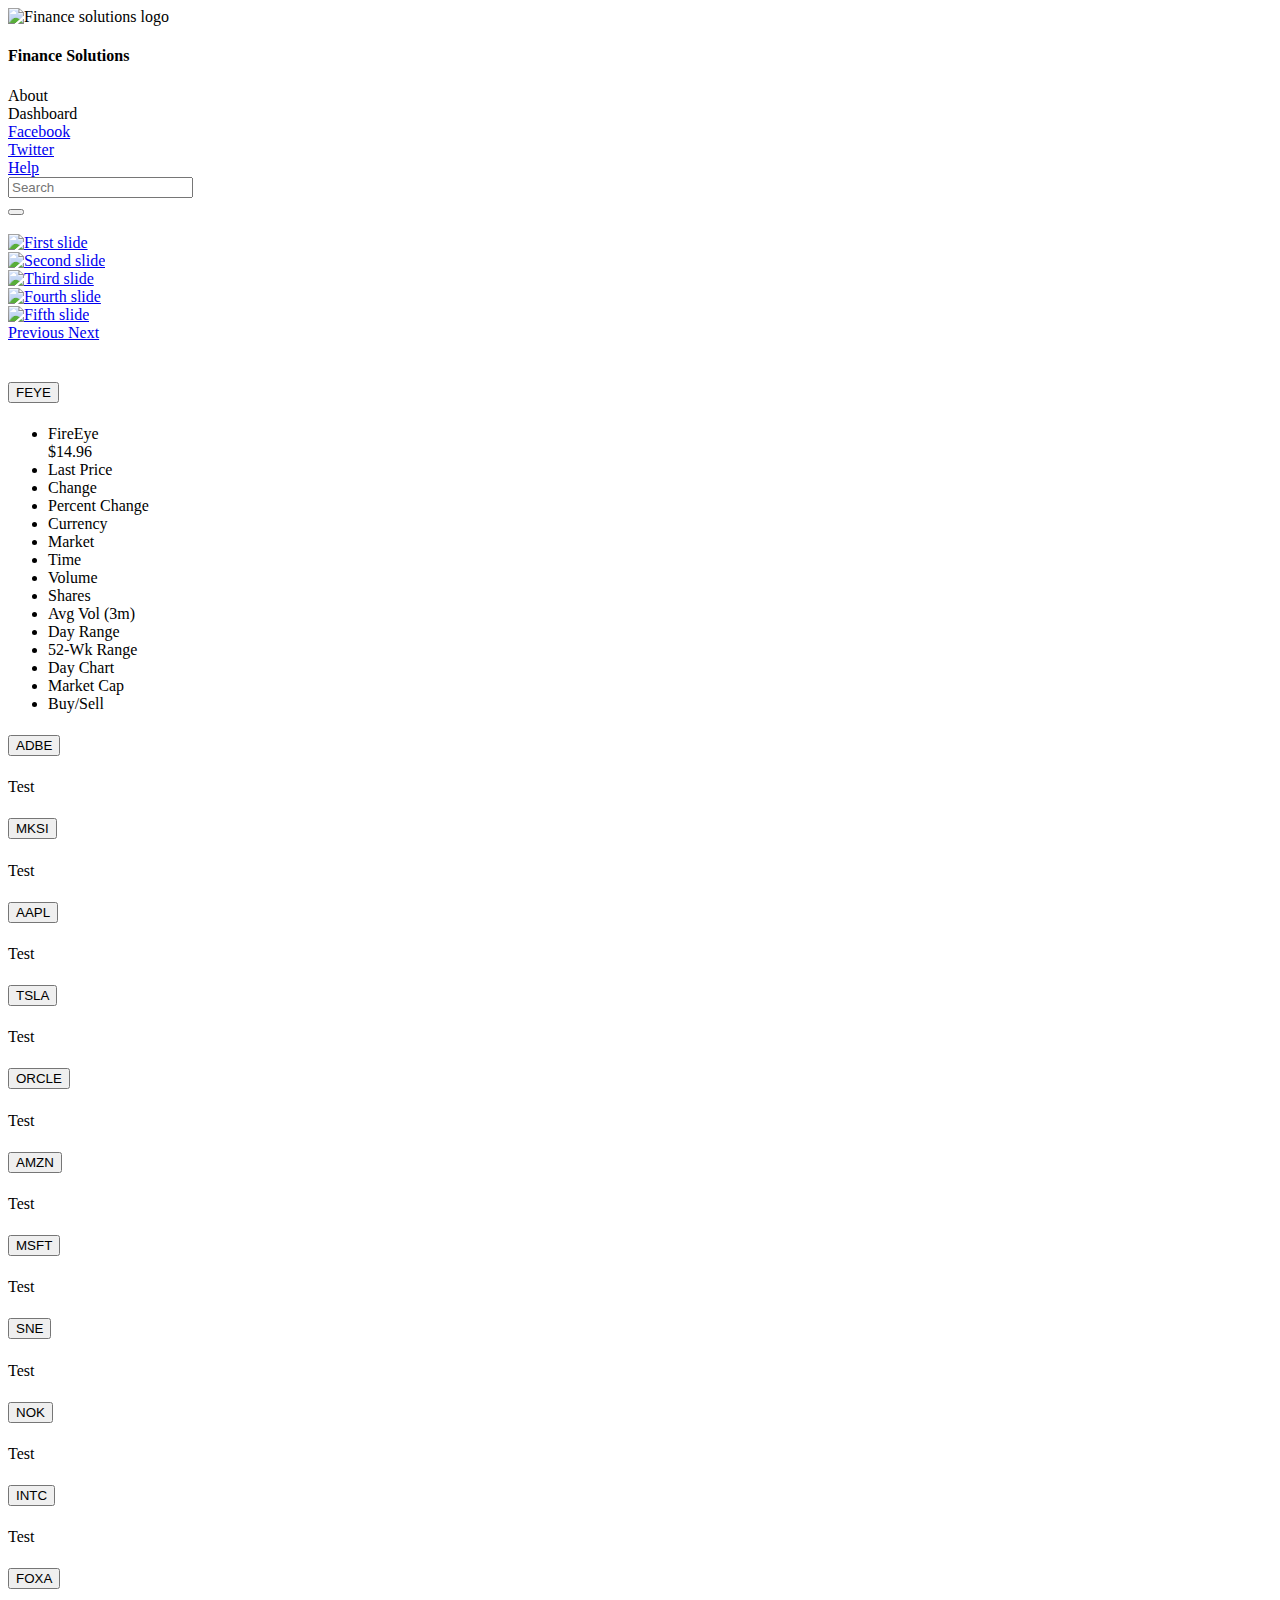
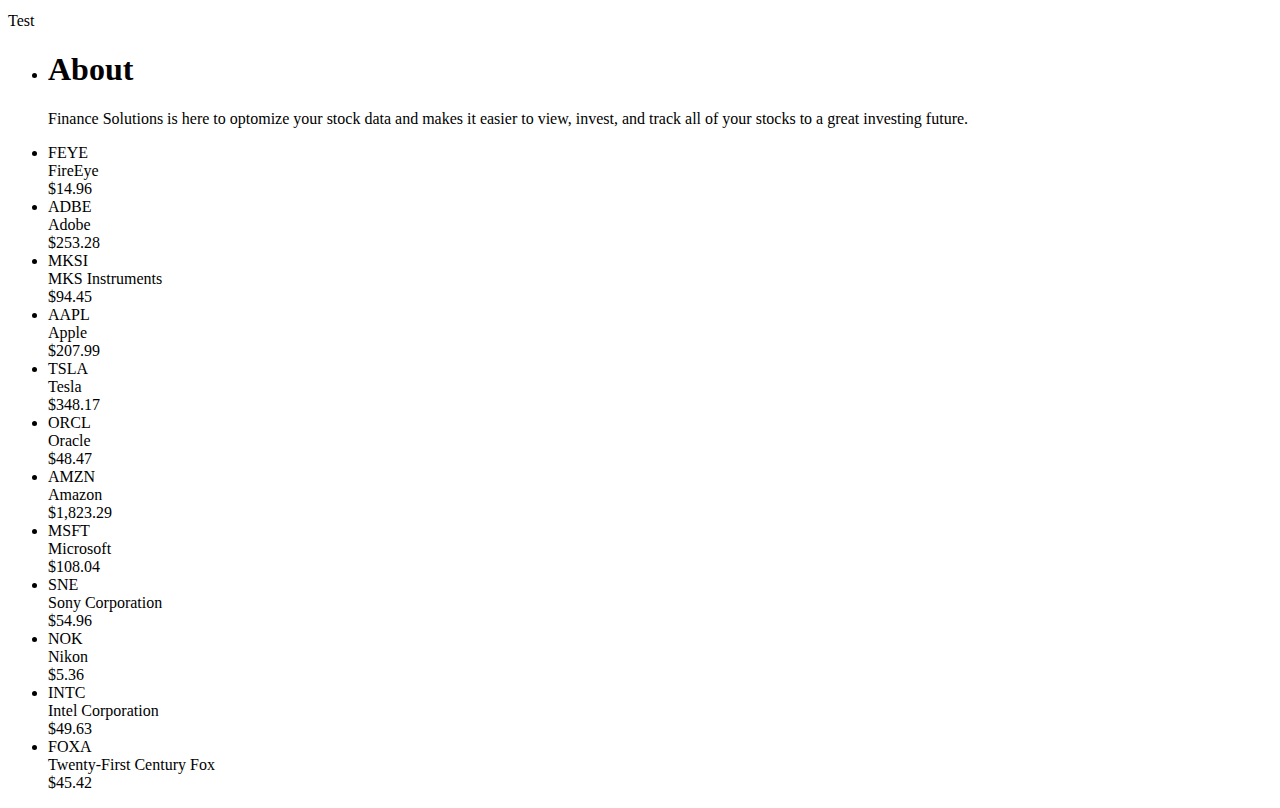
==== index2.html @ 88afe884 "Pre-final draft of finance tributye page project" ====
<!DOCTYPE html>
<html>

<head>
  <title>FS</title>
  <link href="style2.css" rel="stylesheet">
  <link href="https://fonts.googleapis.com/css?family=Nunito" rel="stylesheet">
  <!--Change the icon-->
  <link rel=icon href="https://bit.ly/ui-favicon" sizes="16x16" type="image/png">
  <link rel="stylesheet" href="https://cdnjs.cloudflare.com/ajax/libs/hover.css/2.3.1/css/hover-min.css">

  <link rel="stylesheet" href="https://stackpath.bootstrapcdn.com/bootstrap/4.1.2/css/bootstrap.min.css" integrity="sha384-Smlep5jCw/wG7hdkwQ/Z5nLIefveQRIY9nfy6xoR1uRYBtpZgI6339F5dgvm/e9B" crossorigin="anonymous">
  <script src="https://code.jquery.com/jquery-3.3.1.slim.min.js" integrity="sha384-q8i/X+965DzO0rT7abK41JStQIAqVgRVzpbzo5smXKp4YfRvH+8abtTE1Pi6jizo" crossorigin="anonymous"></script>
  <script src="https://cdnjs.cloudflare.com/ajax/libs/popper.js/1.14.3/umd/popper.min.js" integrity="sha384-ZMP7rVo3mIykV+2+9J3UJ46jBk0WLaUAdn689aCwoqbBJiSnjAK/l8WvCWPIPm49" crossorigin="anonymous"></script>
  <script src="https://stackpath.bootstrapcdn.com/bootstrap/4.1.1/js/bootstrap.min.js" integrity="sha384-smHYKdLADwkXOn1EmN1qk/HfnUcbVRZyYmZ4qpPea6sjB/pTJ0euyQp0Mk8ck+5T" crossorigin="anonymous"></script>

</head>

<body>

  <div class="pos-f-t">
    <div class="collapse" id="navbarToggleExternalContent">
      <div class="bg-dark p-4">
        <div class="col-sm">
          <img class="logo" src="https://bit.ly/2O6jBfe" alt="Finance solutions logo" />
        </div>
        <h4 class="text-white">Finance Solutions</h4>
        <span class="text-muted">About</span> <br>
        <span class="text-muted">Dashboard</span> <br>
        <a href="https://www.facebook.com" target="_blank">
              <span class="text-muted">Facebook</span><br>
          <a href ="https://www.twitter.com" target="_blank">
             <span class="text-muted">Twitter</span><br>
          <a href ="https://www.google.com" target="_blank">
             <span class="text-muted">Help</span><br>
        <input type="text" placeholder="Search" />
        </div>
    </div>
  </div>
  <nav class="navbar navbar-dark bg-dark">
    <button class="navbar-toggler" type="button" data-toggle="collapse" data-target="#navbarToggleExternalContent" aria-controls="navbarToggleExternalContent" aria-expanded="false" aria-label="Toggle navigation">
      <span class="navbar-toggler-icon"></span>
    </button>
  </nav>
</div>
<!--Fix the google _target blank-->

  
  <!-- Carousel starts below -->

  <br>
  <div id="carouselExampleControls" class="carousel slide" data-ride="carousel">
    <div class="carousel-inner">
      <div class="carousel-item active">
        <img class="d-block w-100" src="https://bit.ly/2OG0SIC" alt="First slide">
      </div>
      <div class="carousel-item">
        <img class="d-block w-100" src="https://bit.ly/2AKr6Ha" alt="Second slide">
      </div>
      <div class="carousel-item">
        <img class="d-block w-100" src="https://bit.ly/2vzKBw0" alt="Third slide">
      </div>
      <div class="carousel-item">
        <img class="d-block w-100" src="https://bit.ly/2M3f93L" alt="Fourth slide">
      </div>
      <div class="carousel-item">
        <img class="d-block w-100" src="https://bit.ly/2vk48S7" alt="Fifth slide">
      </div>
    </div>

    <a class="carousel-control-prev" href="#carouselExampleControls" role="button" data-slide="prev">
			<span class="carousel-control-prev-icon" aria-hidden="true"></span>
			<span class="sr-only">Previous</span>
		</a>
        <a class="carousel-control-next" href="#carouselExampleControls" role="button" data-slide="next">
			<span class="carousel-control-next-icon" aria-hidden="true"></span>
			<span class="sr-only">Next</span>
		</a>
      </div>

      <!-- Accordian--->
      <br>
      <div class="accordion" id="accordionExample">
        
        <div class="card">
          <div class="card-header" id="headingOne">
            <h5 class="mb-0">
              <button class="btn btn-link" type="button" data-toggle="collapse" data-target="#collapseOne" aria-expanded="true" aria-controls="collapseOne">
    
          <div class="ticker hvr-float">FEYE</div>
  
     
  <!-- Inside of the accordian drop downs:
  Symbol
  Last Price
  Change
  % Chg	
  Currency
  Market
  Time
  Volume
  Shares
  Avg Vol (3m)
  Day Range	
  52-Wk Range
  Day Chart
  Market Cap
  Buy/Sell -->



<!-- Make the accordian smaller in width--> 

        </button>
            </h5>
          </div>

          <div id="collapseOne" class="collapse show" aria-labelledby="headingOne" data-parent="#accordionExample">
            <div class="card-body">
              <ul id="client-list-ul">
                <li>

                  <div class="client">FireEye</div>
                  <div class="price">$14.96</div>
                  <li>Last Price</li>
                  <li>Change</li>
                  <li>Percent Change</li>
                  <li>Currency</li>
                  <li>Market</li>
                  <li>Time</li>
                  <li>Volume</li>
                  <li>Shares</li>
                  <li>Avg Vol (3m)</li>
                  <li>Day Range</li>
                  <li>52-Wk Range</li>
                  <li>Day Chart</li>
                  <li>Market Cap</li>
                  <li>Buy/Sell</li>
                  
                </li>

              </ul>
              
            </div>
          </div>
        </div>

        <div class="card">
          <div class="card-header" id="headingTwo">
            <h5 class="mb-0">
              <button class="btn btn-link collapsed" type="button" data-toggle="collapse" data-target="#collapseTwo" aria-expanded="false" aria-controls="collapseTwo">
         
             <div class="ticker hvr-float">ADBE</div>
        </button>
            </h5>
          </div>

          <div id="collapseTwo" class="collapse" aria-labelledby="headingTwo" data-parent="#accordionExample">
            <div class="card-body">
              Test
            </div>
          </div>
        </div>
        <div class="card">
          <div class="card-header" id="headingThree">
            <h5 class="mb-0">
              <button class="btn btn-link collapsed" type="button" data-toggle="collapse" data-target="#collapseThree" aria-expanded="false" aria-controls="collapseThree">
       
           <div class="ticker hvr-float">MKSI</div>
        </button>
            </h5>
          </div>

          <div id="collapseThree" class="collapse" aria-labelledby="headingThree" data-parent="#accordionExample">
            <div class="card-body">
              Test
            </div>
          </div>
        </div>

        <div class="card">
          <div class="card-header" id="headingFour">
            <h5 class="mb-0">
              <button class="btn btn-link collapsed" type="button" data-toggle="collapse" data-target="#collapseFour" aria-expanded="false" aria-controls="collapseFour">

    <div class="ticker hvr-float">AAPL</div>
    </button>
            </h5>
          </div>

          <div id="collapseFour" class="collapse" aria-labelledby="headingFour" data-parent="#accordionExample">
            <div class="card-body">
              Test
            </div>
          </div>
        </div>

        <div class="card">
          <div class="card-header" id="headingFive">
            <h5 class="mb-0">
              <button class="btn btn-link collapsed" type="button" data-toggle="collapse" data-target="#collapseFive" aria-expanded="false" aria-controls="collapseFive">
    <div class="ticker hvr-float">TSLA</div>

        </button>
            </h5>
          </div>

          <div id="collapseFive" class="collapse" aria-labelledby="headingFive" data-parent="#accordionExample">
            <div class="card-body">
              Test
            </div>
          </div>
        </div>

        <div class="card">
          <div class="card-header" id="headingSix">
            <h5 class="mb-0">
              <button class="btn btn-link collapsed" type="button" data-toggle="collapse" data-target="#collapseSix" aria-expanded="false" aria-controls="collapseSix">

    <div class="ticker hvr-float">ORCLE</div>
    
        </button>
            </h5>
          </div>

          <div id="collapseSix" class="collapse" aria-labelledby="headingSix" data-parent="#accordionExample">
            <div class="card-body">
              Test
            </div>
          </div>
        </div>

        <div class="card">
          <div class="card-header" id="headingSeven">
            <h5 class="mb-0">
              <button class="btn btn-link collapsed" type="button" data-toggle="collapse" data-target="#collapseSeven" aria-expanded="false" aria-controls="collapseSeven">
    <div class="ticker hvr-float">AMZN</div>
        </button>
            </h5>
          </div>

          <div id="collapseSeven" class="collapse" aria-labelledby="headingSeven" data-parent="#accordionExample">
            <div class="card-body">
              Test
            </div>
          </div>
        </div>

        <div class="card">
          <div class="card-header" id="headingEight">
            <h5 class="mb-0">
              <button class="btn btn-link collapsed" type="button" data-toggle="collapse" data-target="#collapseEight" aria-expanded="false" aria-controls="collapseEight">
    <div class="ticker hvr-float">MSFT</div>
    
    </button>
            </h5>
          </div>

          <div id="collapseEight" class="collapse" aria-labelledby="headingEight" data-parent="#accordionExample">
            <div class="card-body">
              Test
            </div>
          </div>
        </div>

        <div class="card">
          <div class="card-header" id="headingNine">
            <h5 class="mb-0">
              <button class="btn btn-link collapsed" type="button" data-toggle="collapse" data-target="#collapseNine" aria-expanded="false" aria-controls="collapseNine">
    <div class="ticker hvr-float">SNE</div>
        </button>
            </h5>
          </div>

          <div id="collapseNine" class="collapse" aria-labelledby="headingNine" data-parent="#accordionExample">
            <div class="card-body">
              Test
            </div>
          </div>
        </div>

        <div class="card">
          <div class="card-header" id="headingTen">
            <h5 class="mb-0">
              <button class="btn btn-link collapsed" type="button" data-toggle="collapse" data-target="#collapseTen" aria-expanded="false" aria-controls="collapseTen">
    <div class="ticker hvr-float">NOK</div>
        </button>
            </h5>
          </div>

          <div id="collapseTen" class="collapse" aria-labelledby="headingTen" data-parent="#accordionExample">
            <div class="card-body">
              Test
            </div>
          </div>
        </div>

        <div class="card">
          <div class="card-header" id="headingEleven">
            <h5 class="mb-0">
              <button class="btn btn-link collapsed" type="button" data-toggle="collapse" data-target="#collapseEleven" aria-expanded="false" aria-controls="collapseEleven">
                
    <div class="ticker hvr-float">INTC</div>
    </button>
            </h5>
          </div>

          <div id="collapseEleven" class="collapse" aria-labelledby="headingEleven" data-parent="#accordionExample">
            <div class="card-body">
              Test
            </div>
          </div>
        </div>

        <div class="card">
          <div class="card-header" id="headingTwelve">
            <h5 class="mb-0">
              <button class="btn btn-link collapsed" type="button" data-toggle="collapse" data-target="#collapseTwelve" aria-expanded="false" aria-controls="collapseTwelve">
    <div class="ticker hvr-float">FOXA</div>
        </button>
            </h5>
          </div>

          <div id="collapseTwelve" class="collapse" aria-labelledby="headingTwelve" data-parent="#accordionExample">
            <div class="card-body">
              Test
            </div>
          </div>
        </div>



      </div>

      <!-- add  news-->

      <!-- Add an about in this section -->
      <ul id="client-list-ul">
        <li>
          <h1>About</h1>
          <p>Finance Solutions is here to optomize your stock data and makes it easier to view, invest, and track all of your stocks to a great investing future.</p>
        </li>
      </ul>


      <ul id="client-list-ul">
        <li>
          <div class="ticker hvr-float">FEYE</div>
          <div class="client">FireEye</div>
          <div class="price">$14.96</div>
        </li>
        <li>
          <div class="ticker hvr-float">ADBE</div>
          <div class="client">Adobe</div>
          <div class="price">$253.28</div>
        </li>
        <li>
          <div class="ticker hvr-float">MKSI</div>
          <div class="client">MKS Instruments</div>
          <div class="price">$94.45</div>
        </li>
        <li>
          <div class="ticker hvr-float">AAPL</div>
          <div class="client">Apple</div>
          <div class="price">$207.99</div>
        </li>
        <li>
          <div class="ticker hvr-float">TSLA</div>
          <div class="client">Tesla</div>
          <div class="price">$348.17</div>
        </li>
        <li>
          <div class="ticker hvr-float">ORCL</div>
          <div class="client">Oracle</div>
          <div class="price">$48.47</div>
        </li>
        <li>
          <div class="ticker hvr-float">AMZN</div>
          <div class="client">Amazon</div>
          <div class="price">$1,823.29</div>
        </li>
        <li>
          <div class="ticker hvr-float">MSFT</div>
          <div class="client">Microsoft</div>
          <div class="price">$108.04</div>
        </li>
        <li>
          <div class="ticker hvr-float">SNE</div>
          <div class="client">Sony Corporation</div>
          <div class="price">$54.96</div>
        </li>
        <li>
          <div class="ticker hvr-float">NOK</div>
          <div class="client">Nikon</div>
          <div class="price">$5.36</div>
        </li>
        <li>
          <div class="ticker hvr-float">INTC</div>
          <div class="client">Intel Corporation</div>
          <div class="price">$49.63</div>
        </li>
        <li>
          <div class="ticker hvr-float">FOXA</div>
          <div class="client">Twenty-First Century Fox</div>
          <div class="price">$45.42</div>
        </li>

      </ul>
    </div>









</body>

</html>


<!-- Backgroun image: https://bit.ly/2M26r5P-->
<!-- Use this site for finance stock photos for the carousel -->
<!-- https://bit.ly/2OIBli5 -->

<!-- https://bit.ly/2LSULTB-->
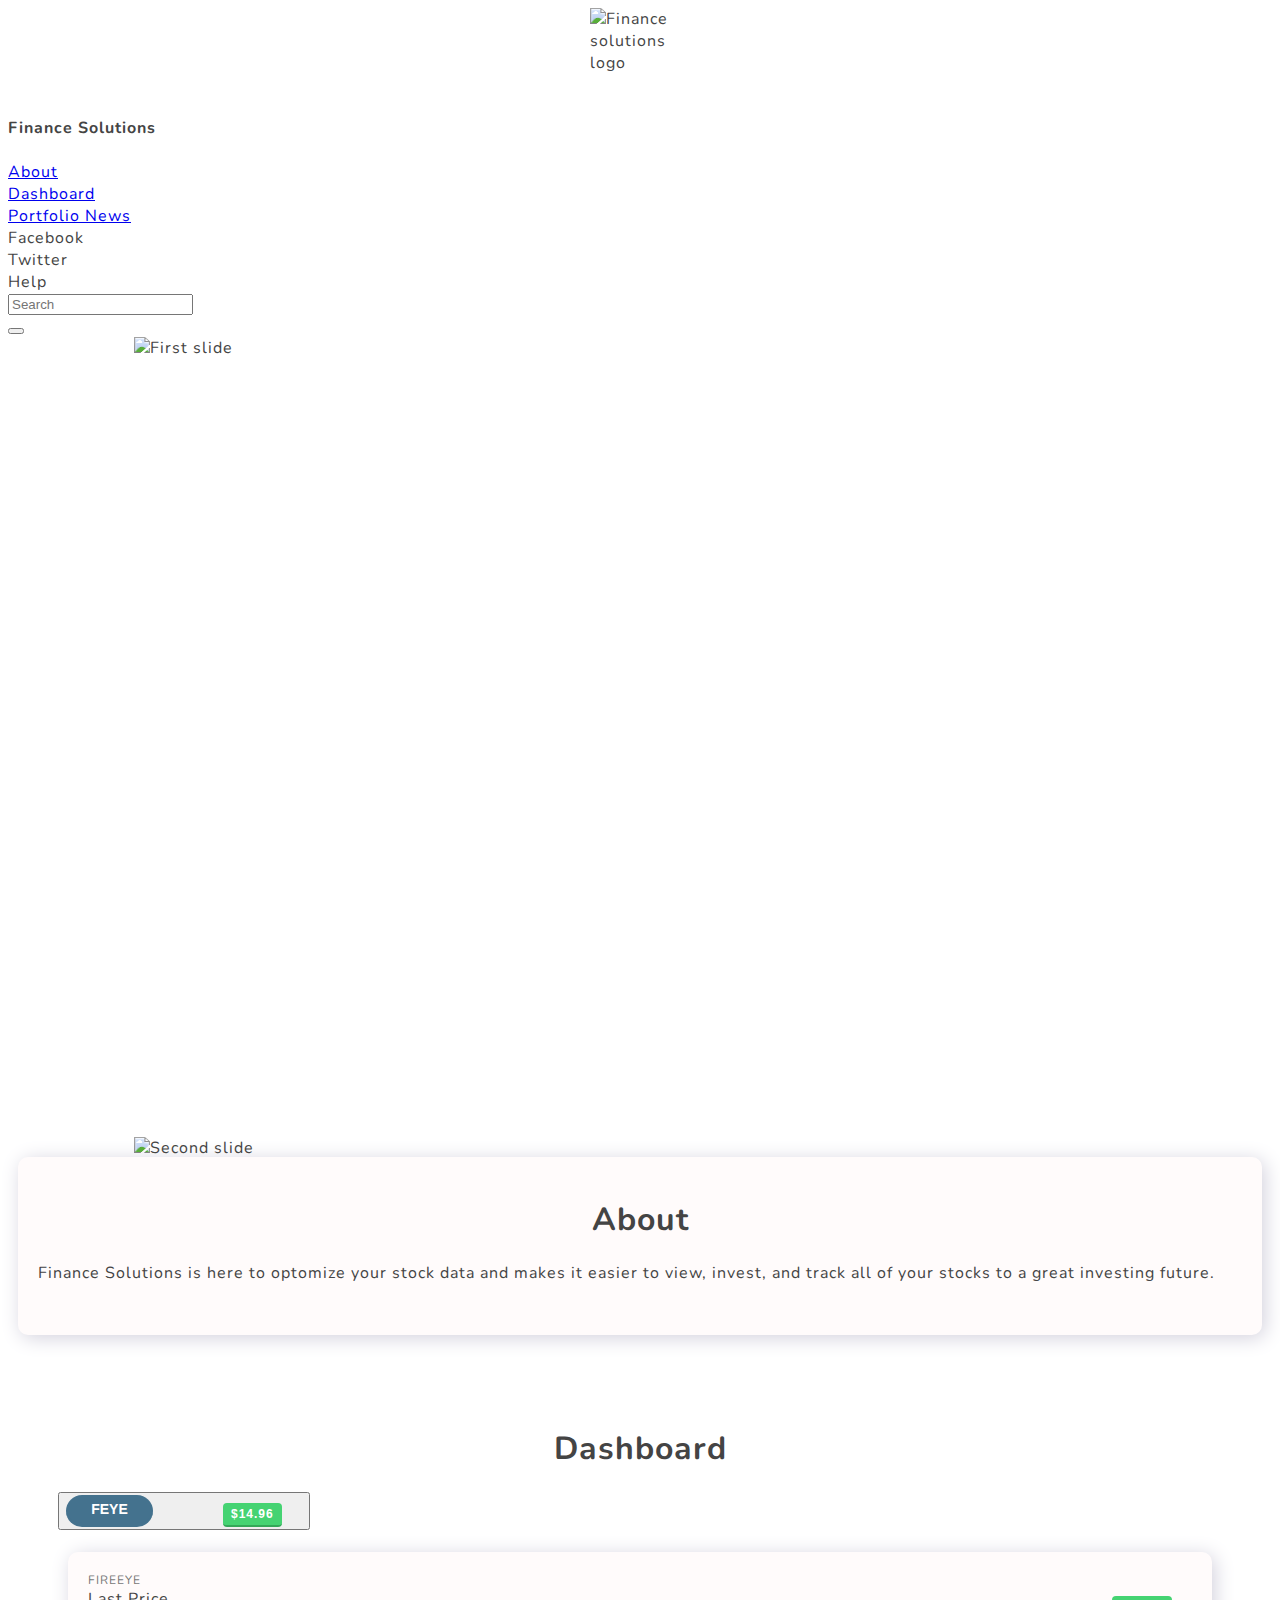
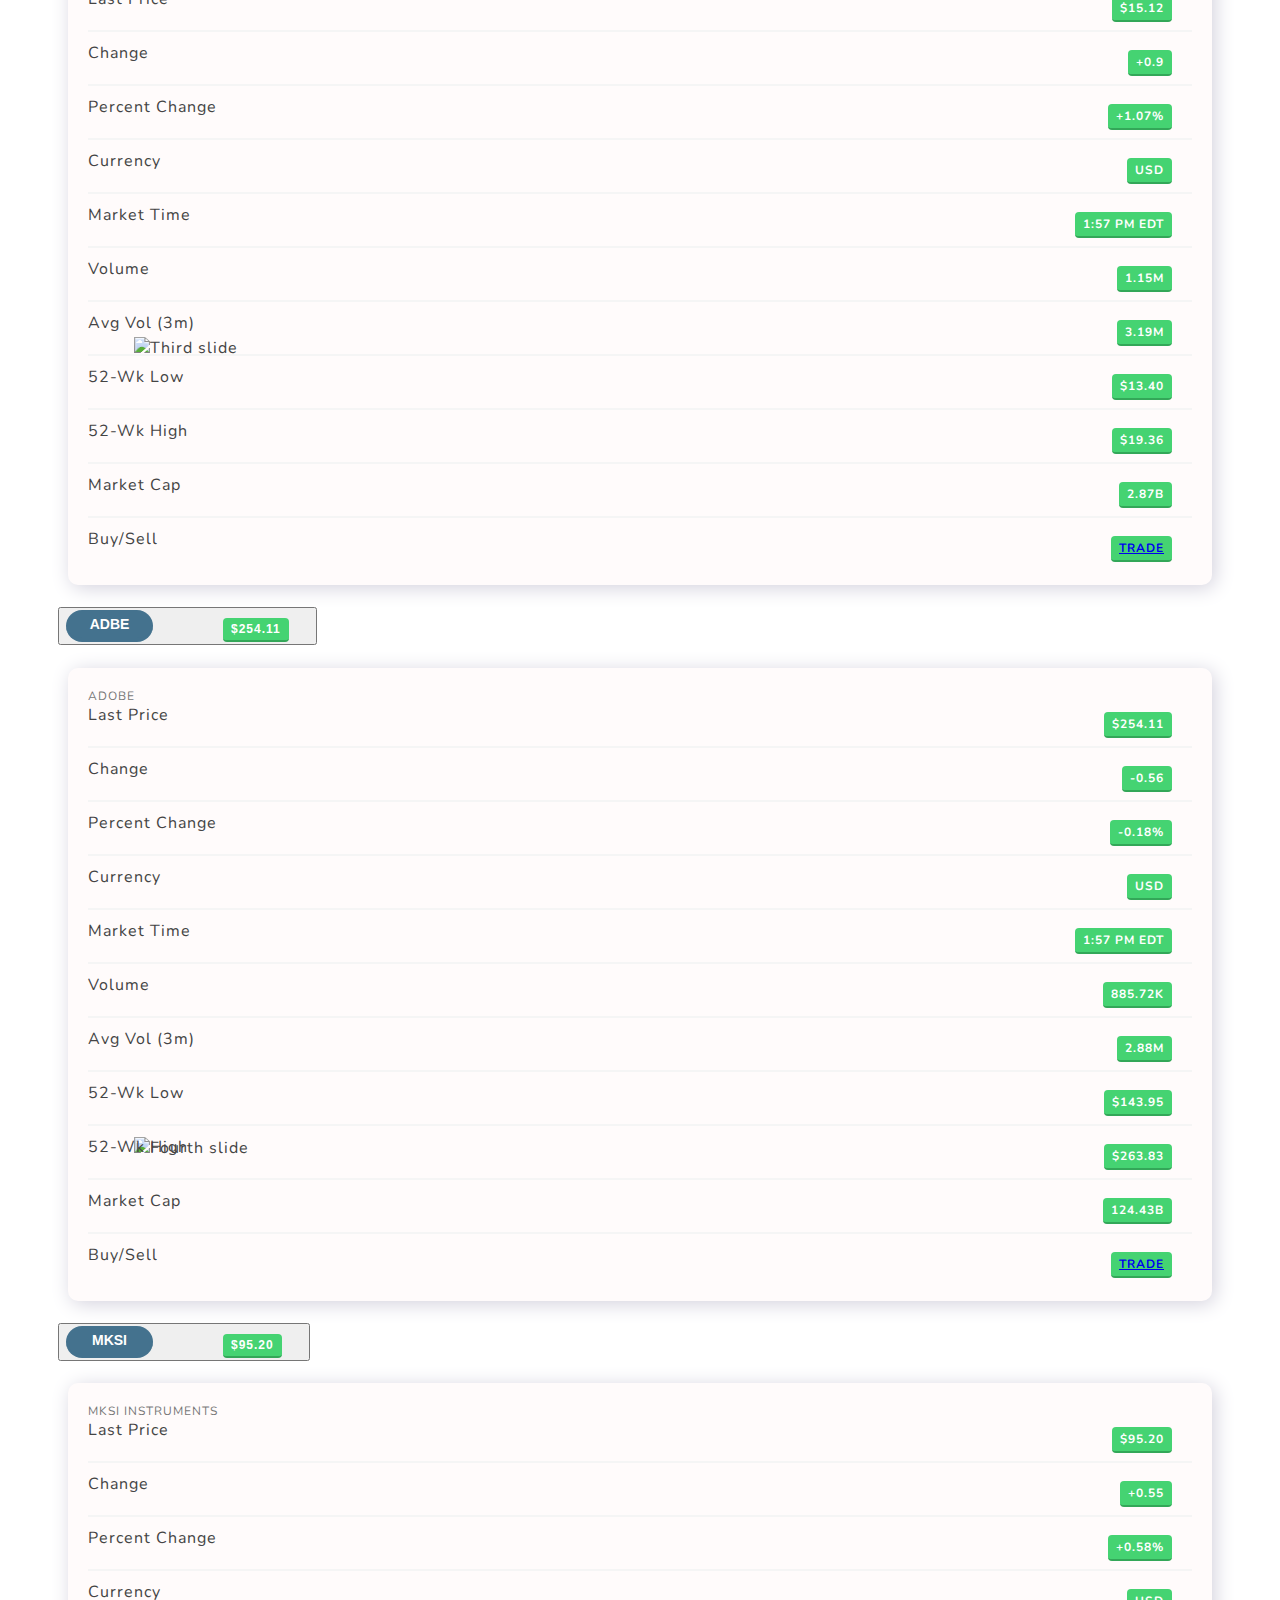
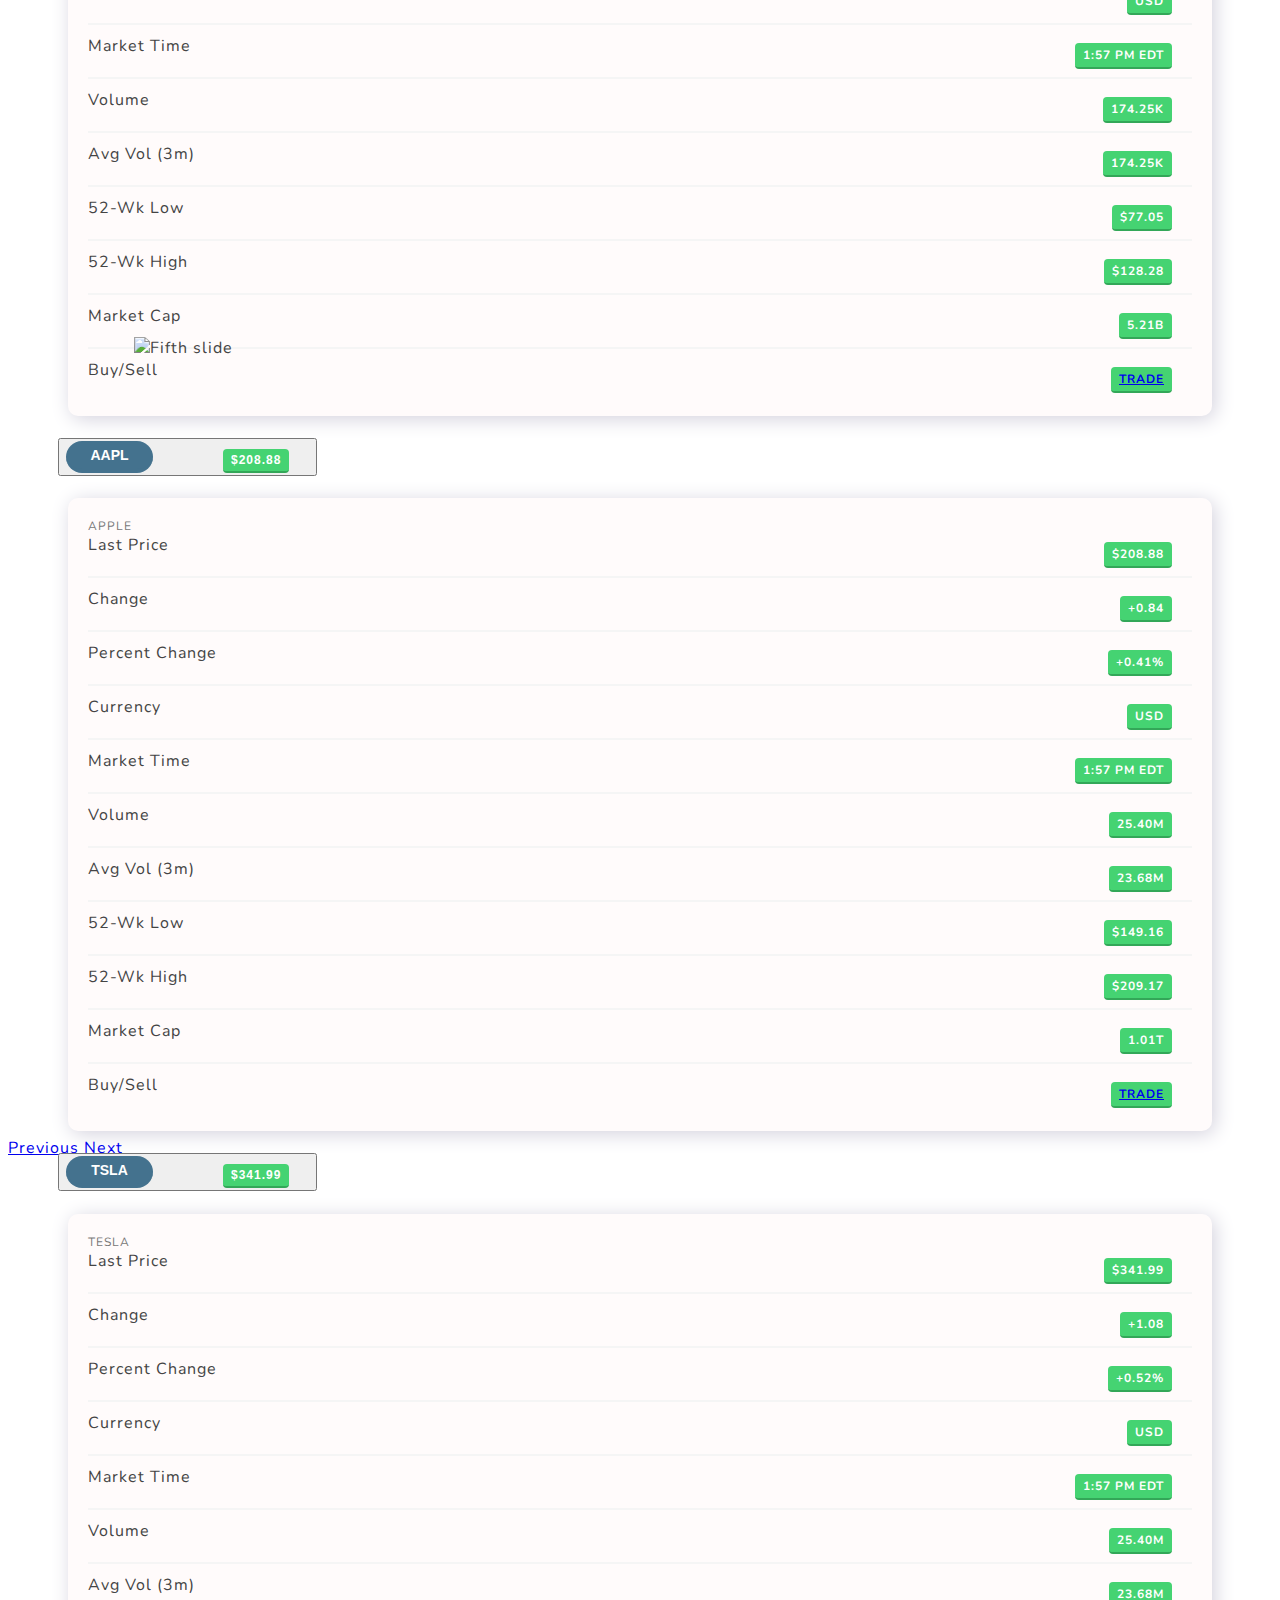
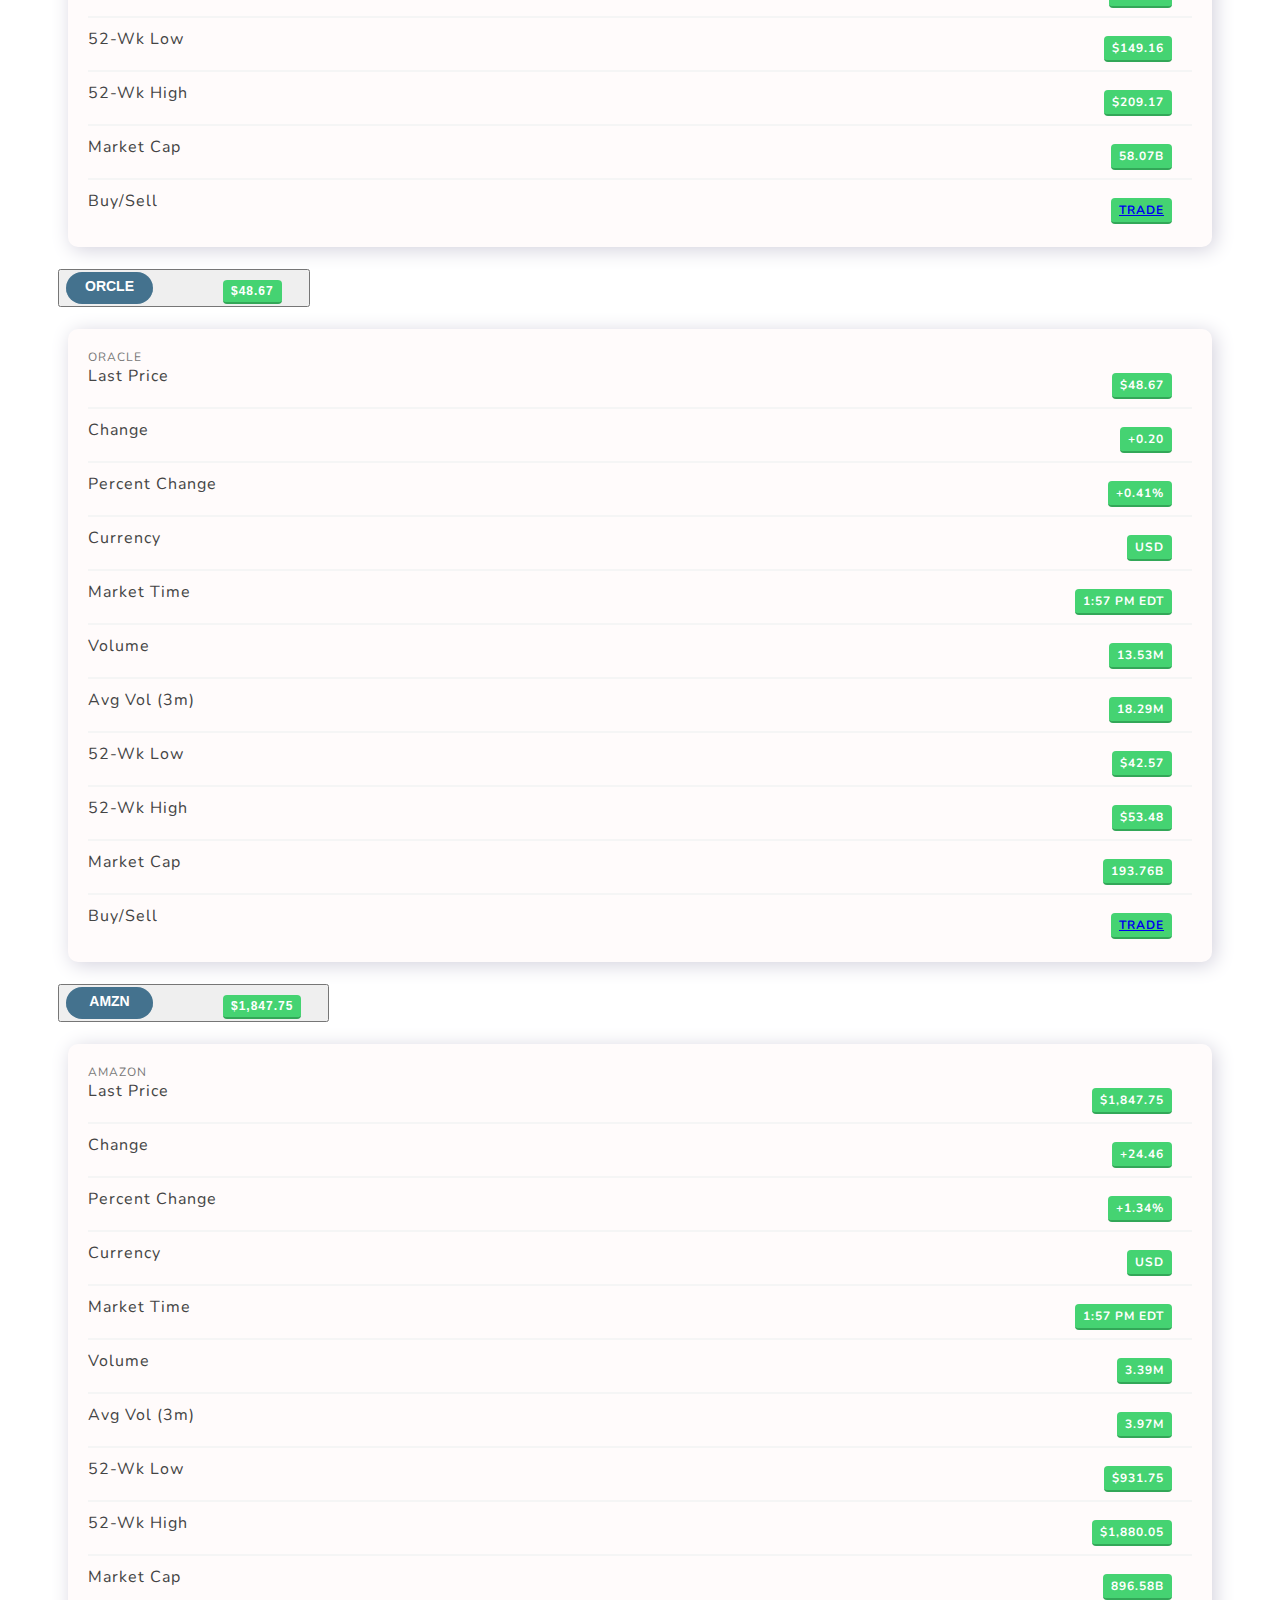
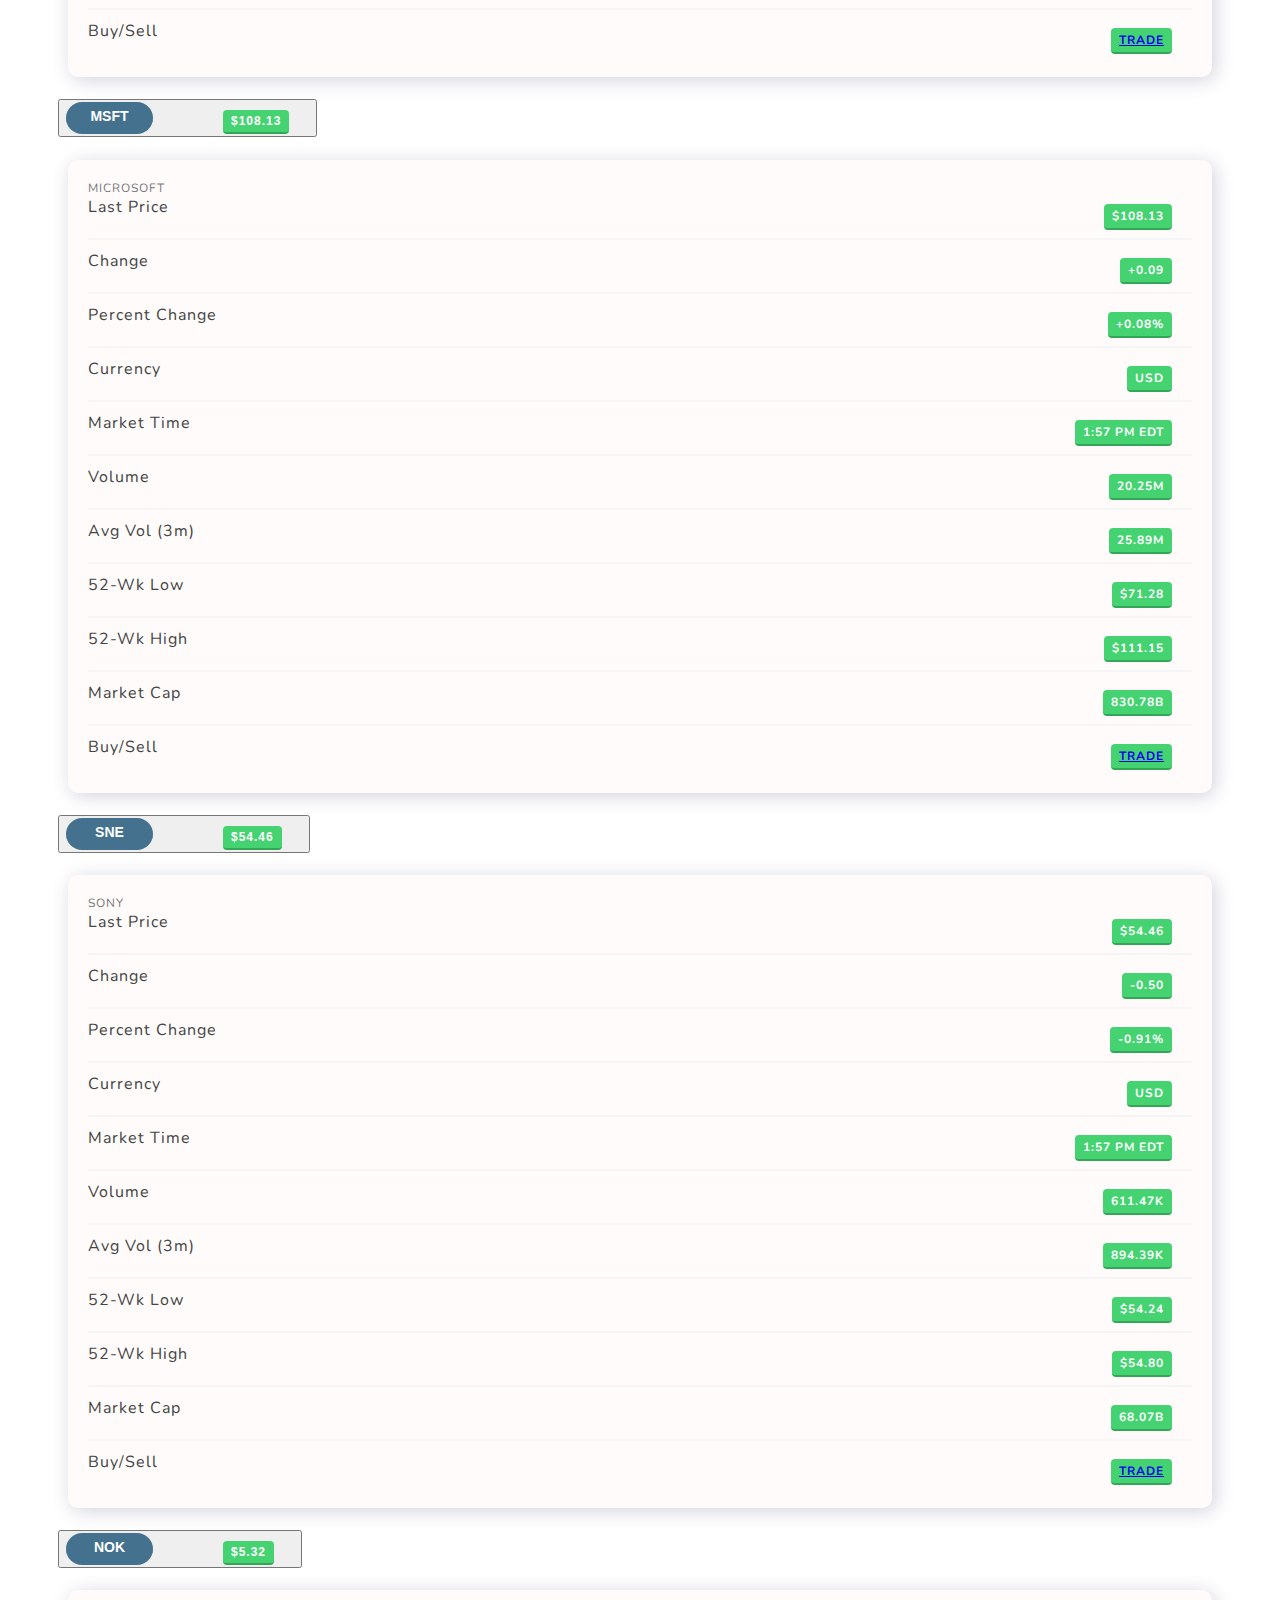
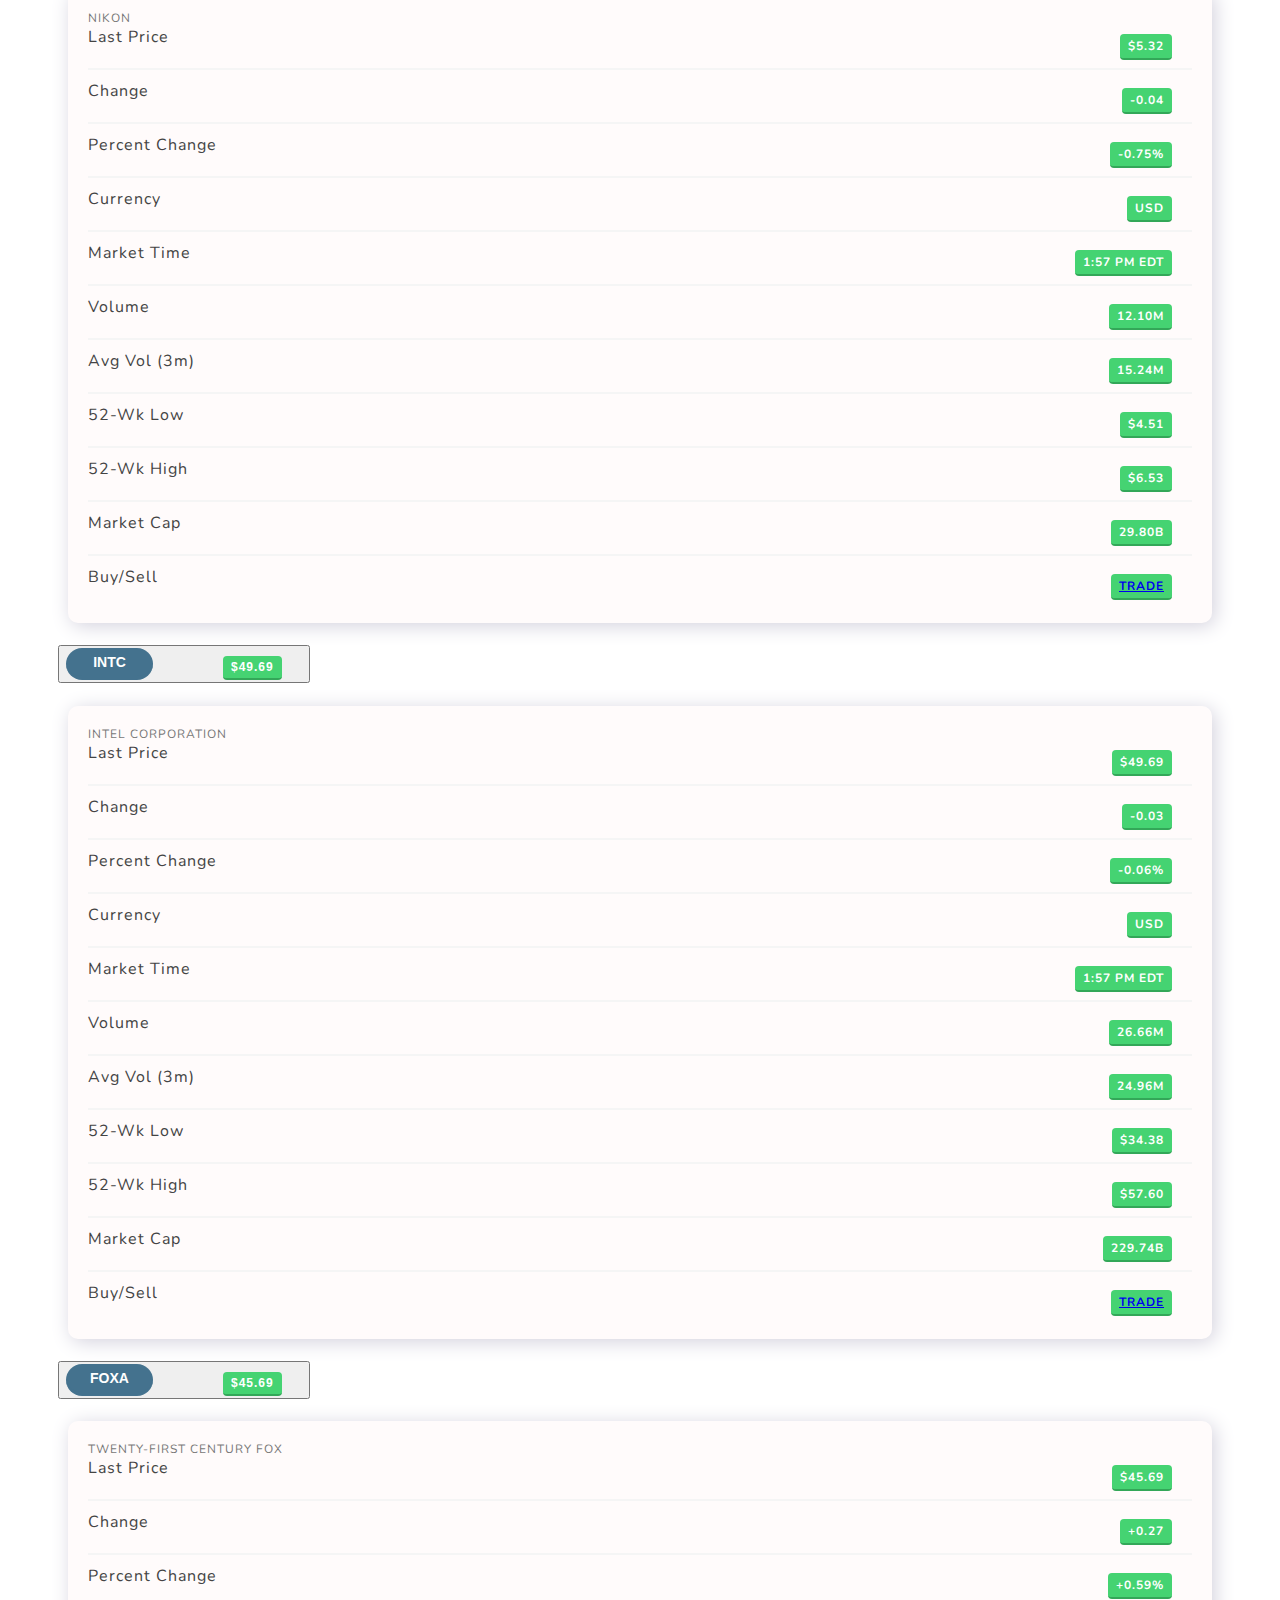
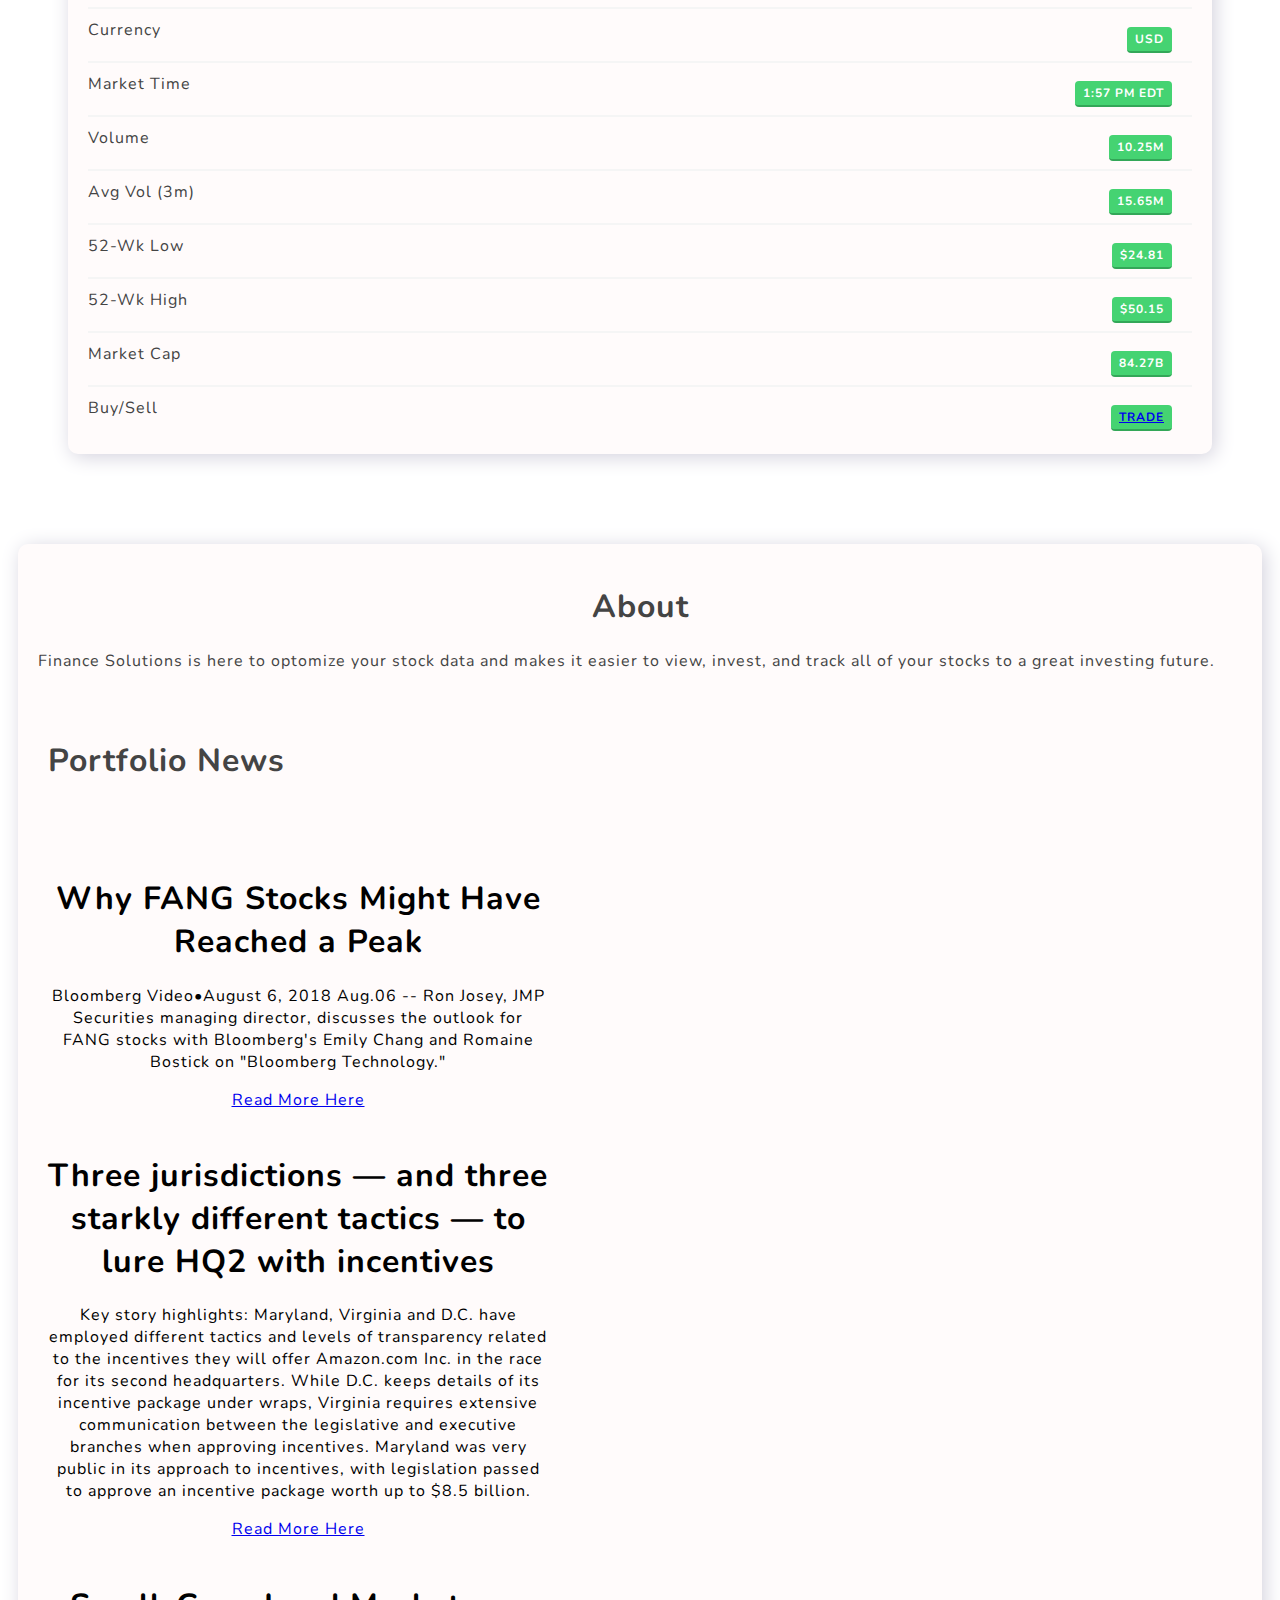
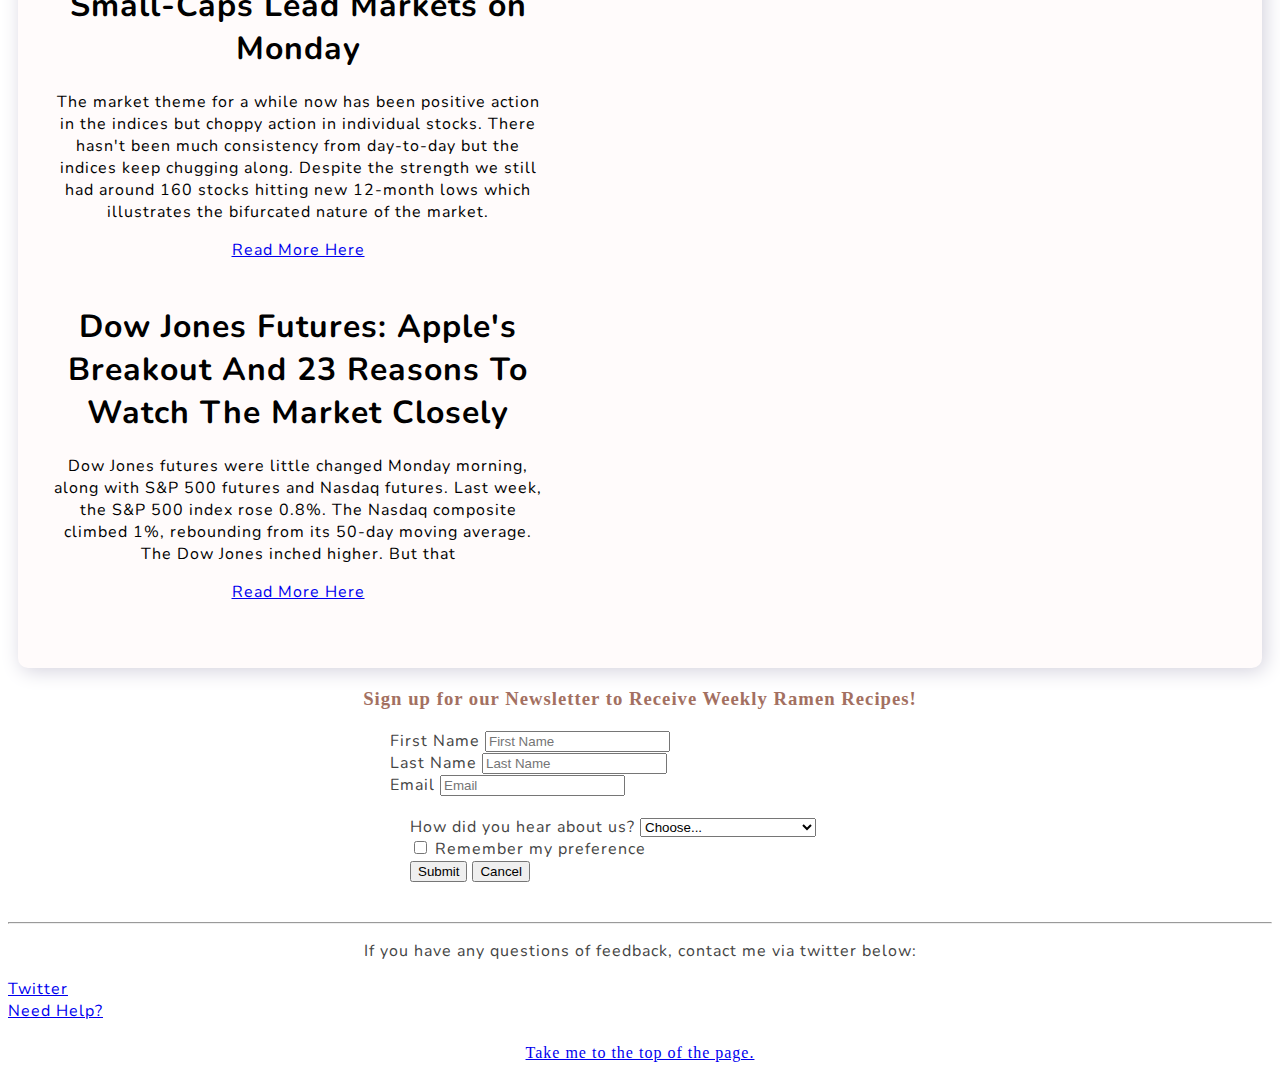
==== commit 5eef540d: "Second to Last Finance Page Commit" ====
--- a/index2.html
+++ b/index2.html
@@ -2,53 +2,47 @@
 <html>
 
 <head>
-  <title>FS</title>
+  <title>Finance Solutions</title>
   <link href="style2.css" rel="stylesheet">
-  <link href="https://fonts.googleapis.com/css?family=Nunito" rel="stylesheet">
-  <!--Change the icon-->
-  <link rel=icon href="https://bit.ly/ui-favicon" sizes="16x16" type="image/png">
+  <link href="https://fonts.googleapis.com/css?family=Nunito" rel="stylesheet"> <!-- Change the font themes-->
+  <!--Change the icon for the page (favicon)-->
+  <!--<link rel=icon href="https://bit.ly/ui-favicon" sizes="16x16" type="image/png">-->
   <link rel="stylesheet" href="https://cdnjs.cloudflare.com/ajax/libs/hover.css/2.3.1/css/hover-min.css">
 
   <link rel="stylesheet" href="https://stackpath.bootstrapcdn.com/bootstrap/4.1.2/css/bootstrap.min.css" integrity="sha384-Smlep5jCw/wG7hdkwQ/Z5nLIefveQRIY9nfy6xoR1uRYBtpZgI6339F5dgvm/e9B" crossorigin="anonymous">
   <script src="https://code.jquery.com/jquery-3.3.1.slim.min.js" integrity="sha384-q8i/X+965DzO0rT7abK41JStQIAqVgRVzpbzo5smXKp4YfRvH+8abtTE1Pi6jizo" crossorigin="anonymous"></script>
   <script src="https://cdnjs.cloudflare.com/ajax/libs/popper.js/1.14.3/umd/popper.min.js" integrity="sha384-ZMP7rVo3mIykV+2+9J3UJ46jBk0WLaUAdn689aCwoqbBJiSnjAK/l8WvCWPIPm49" crossorigin="anonymous"></script>
   <script src="https://stackpath.bootstrapcdn.com/bootstrap/4.1.1/js/bootstrap.min.js" integrity="sha384-smHYKdLADwkXOn1EmN1qk/HfnUcbVRZyYmZ4qpPea6sjB/pTJ0euyQp0Mk8ck+5T" crossorigin="anonymous"></script>
-
+  
+    
 </head>
 
 <body>
-
+  
   <div class="pos-f-t">
     <div class="collapse" id="navbarToggleExternalContent">
       <div class="bg-dark p-4">
-        <div class="col-sm">
-          <img class="logo" src="https://bit.ly/2O6jBfe" alt="Finance solutions logo" />
-        </div>
+        <img class="logo" src="https://bit.ly/2O6jBfe" alt="Finance solutions logo" /><br>
         <h4 class="text-white">Finance Solutions</h4>
-        <span class="text-muted">About</span> <br>
-        <span class="text-muted">Dashboard</span> <br>
-        <a href="https://www.facebook.com" target="_blank">
-              <span class="text-muted">Facebook</span><br>
-          <a href ="https://www.twitter.com" target="_blank">
-             <span class="text-muted">Twitter</span><br>
-          <a href ="https://www.google.com" target="_blank">
-             <span class="text-muted">Help</span><br>
-        <input type="text" placeholder="Search" />
-        </div>
+         <a href="#About"><span class="text-muted">About</span></a><br>
+         <a href="#Dashboard"><span class="text-muted">Dashboard</span></a><br>
+         <a href="#News"><span class="text-muted">Portfolio News</span></a><br>
+         <span class="text-muted" href="https://www.facebook.com" target="_blank">Facebook</span><br>
+         <span class="text-muted" href ="https://www.twitter.com" target="_blank">Twitter</span><br>
+         <span class="text-muted" href ="https://www.google.com" target="_blank">Help</span><br>
+         <input class="text-muted" type="text" placeholder="Search" /><br> 
+       </div>
     </div>
-  </div>
   <nav class="navbar navbar-dark bg-dark">
     <button class="navbar-toggler" type="button" data-toggle="collapse" data-target="#navbarToggleExternalContent" aria-controls="navbarToggleExternalContent" aria-expanded="false" aria-label="Toggle navigation">
       <span class="navbar-toggler-icon"></span>
     </button>
   </nav>
 </div>
+
 <!--Fix the google _target blank-->
 
-  
-  <!-- Carousel starts below -->
-
-  <br>
+<!-- Carousel starts below -->
   <div id="carouselExampleControls" class="carousel slide" data-ride="carousel">
     <div class="carousel-inner">
       <div class="carousel-item active">
@@ -75,345 +69,725 @@
         <a class="carousel-control-next" href="#carouselExampleControls" role="button" data-slide="next">
 			<span class="carousel-control-next-icon" aria-hidden="true"></span>
 			<span class="sr-only">Next</span>
-		</a>
+	    	</a>
       </div>
-
-      <!-- Accordian--->
-      <br>
-      <div class="accordion" id="accordionExample">
-        
-        <div class="card">
-          <div class="card-header" id="headingOne">
-            <h5 class="mb-0">
-              <button class="btn btn-link" type="button" data-toggle="collapse" data-target="#collapseOne" aria-expanded="true" aria-controls="collapseOne">
-    
-          <div class="ticker hvr-float">FEYE</div>
-  
-     
-  <!-- Inside of the accordian drop downs:
-  Symbol
-  Last Price
-  Change
-  % Chg	
-  Currency
-  Market
-  Time
-  Volume
-  Shares
-  Avg Vol (3m)
-  Day Range	
-  52-Wk Range
-  Day Chart
-  Market Cap
-  Buy/Sell -->
-
-
-
-<!-- Make the accordian smaller in width--> 
-
-        </button>
-            </h5>
-          </div>
-
-          <div id="collapseOne" class="collapse show" aria-labelledby="headingOne" data-parent="#accordionExample">
-            <div class="card-body">
-              <ul id="client-list-ul">
-                <li>
-
-                  <div class="client">FireEye</div>
-                  <div class="price">$14.96</div>
-                  <li>Last Price</li>
-                  <li>Change</li>
-                  <li>Percent Change</li>
-                  <li>Currency</li>
-                  <li>Market</li>
-                  <li>Time</li>
-                  <li>Volume</li>
-                  <li>Shares</li>
-                  <li>Avg Vol (3m)</li>
-                  <li>Day Range</li>
-                  <li>52-Wk Range</li>
-                  <li>Day Chart</li>
-                  <li>Market Cap</li>
-                  <li>Buy/Sell</li>
-                  
-                </li>
-
-              </ul>
-              
-            </div>
-          </div>
-        </div>
-
-        <div class="card">
-          <div class="card-header" id="headingTwo">
-            <h5 class="mb-0">
-              <button class="btn btn-link collapsed" type="button" data-toggle="collapse" data-target="#collapseTwo" aria-expanded="false" aria-controls="collapseTwo">
-         
-             <div class="ticker hvr-float">ADBE</div>
-        </button>
-            </h5>
-          </div>
-
-          <div id="collapseTwo" class="collapse" aria-labelledby="headingTwo" data-parent="#accordionExample">
-            <div class="card-body">
-              Test
-            </div>
-          </div>
-        </div>
-        <div class="card">
-          <div class="card-header" id="headingThree">
-            <h5 class="mb-0">
-              <button class="btn btn-link collapsed" type="button" data-toggle="collapse" data-target="#collapseThree" aria-expanded="false" aria-controls="collapseThree">
-       
-           <div class="ticker hvr-float">MKSI</div>
-        </button>
-            </h5>
-          </div>
-
-          <div id="collapseThree" class="collapse" aria-labelledby="headingThree" data-parent="#accordionExample">
-            <div class="card-body">
-              Test
-            </div>
-          </div>
-        </div>
-
-        <div class="card">
-          <div class="card-header" id="headingFour">
-            <h5 class="mb-0">
-              <button class="btn btn-link collapsed" type="button" data-toggle="collapse" data-target="#collapseFour" aria-expanded="false" aria-controls="collapseFour">
-
-    <div class="ticker hvr-float">AAPL</div>
-    </button>
-            </h5>
-          </div>
-
-          <div id="collapseFour" class="collapse" aria-labelledby="headingFour" data-parent="#accordionExample">
-            <div class="card-body">
-              Test
-            </div>
-          </div>
-        </div>
-
-        <div class="card">
-          <div class="card-header" id="headingFive">
-            <h5 class="mb-0">
-              <button class="btn btn-link collapsed" type="button" data-toggle="collapse" data-target="#collapseFive" aria-expanded="false" aria-controls="collapseFive">
-    <div class="ticker hvr-float">TSLA</div>
-
-        </button>
-            </h5>
-          </div>
-
-          <div id="collapseFive" class="collapse" aria-labelledby="headingFive" data-parent="#accordionExample">
-            <div class="card-body">
-              Test
-            </div>
-          </div>
-        </div>
-
-        <div class="card">
-          <div class="card-header" id="headingSix">
-            <h5 class="mb-0">
-              <button class="btn btn-link collapsed" type="button" data-toggle="collapse" data-target="#collapseSix" aria-expanded="false" aria-controls="collapseSix">
-
-    <div class="ticker hvr-float">ORCLE</div>
-    
-        </button>
-            </h5>
-          </div>
-
-          <div id="collapseSix" class="collapse" aria-labelledby="headingSix" data-parent="#accordionExample">
-            <div class="card-body">
-              Test
-            </div>
-          </div>
-        </div>
-
-        <div class="card">
-          <div class="card-header" id="headingSeven">
-            <h5 class="mb-0">
-              <button class="btn btn-link collapsed" type="button" data-toggle="collapse" data-target="#collapseSeven" aria-expanded="false" aria-controls="collapseSeven">
-    <div class="ticker hvr-float">AMZN</div>
-        </button>
-            </h5>
-          </div>
-
-          <div id="collapseSeven" class="collapse" aria-labelledby="headingSeven" data-parent="#accordionExample">
-            <div class="card-body">
-              Test
-            </div>
-          </div>
-        </div>
-
-        <div class="card">
-          <div class="card-header" id="headingEight">
-            <h5 class="mb-0">
-              <button class="btn btn-link collapsed" type="button" data-toggle="collapse" data-target="#collapseEight" aria-expanded="false" aria-controls="collapseEight">
-    <div class="ticker hvr-float">MSFT</div>
-    
-    </button>
-            </h5>
-          </div>
-
-          <div id="collapseEight" class="collapse" aria-labelledby="headingEight" data-parent="#accordionExample">
-            <div class="card-body">
-              Test
-            </div>
-          </div>
-        </div>
-
-        <div class="card">
-          <div class="card-header" id="headingNine">
-            <h5 class="mb-0">
-              <button class="btn btn-link collapsed" type="button" data-toggle="collapse" data-target="#collapseNine" aria-expanded="false" aria-controls="collapseNine">
-    <div class="ticker hvr-float">SNE</div>
-        </button>
-            </h5>
-          </div>
-
-          <div id="collapseNine" class="collapse" aria-labelledby="headingNine" data-parent="#accordionExample">
-            <div class="card-body">
-              Test
-            </div>
-          </div>
-        </div>
-
-        <div class="card">
-          <div class="card-header" id="headingTen">
-            <h5 class="mb-0">
-              <button class="btn btn-link collapsed" type="button" data-toggle="collapse" data-target="#collapseTen" aria-expanded="false" aria-controls="collapseTen">
-    <div class="ticker hvr-float">NOK</div>
-        </button>
-            </h5>
-          </div>
-
-          <div id="collapseTen" class="collapse" aria-labelledby="headingTen" data-parent="#accordionExample">
-            <div class="card-body">
-              Test
-            </div>
-          </div>
-        </div>
-
-        <div class="card">
-          <div class="card-header" id="headingEleven">
-            <h5 class="mb-0">
-              <button class="btn btn-link collapsed" type="button" data-toggle="collapse" data-target="#collapseEleven" aria-expanded="false" aria-controls="collapseEleven">
-                
-    <div class="ticker hvr-float">INTC</div>
-    </button>
-            </h5>
-          </div>
-
-          <div id="collapseEleven" class="collapse" aria-labelledby="headingEleven" data-parent="#accordionExample">
-            <div class="card-body">
-              Test
-            </div>
-          </div>
-        </div>
-
-        <div class="card">
-          <div class="card-header" id="headingTwelve">
-            <h5 class="mb-0">
-              <button class="btn btn-link collapsed" type="button" data-toggle="collapse" data-target="#collapseTwelve" aria-expanded="false" aria-controls="collapseTwelve">
-    <div class="ticker hvr-float">FOXA</div>
-        </button>
-            </h5>
-          </div>
-
-          <div id="collapseTwelve" class="collapse" aria-labelledby="headingTwelve" data-parent="#accordionExample">
-            <div class="card-body">
-              Test
-            </div>
-          </div>
-        </div>
-
-
-
-      </div>
-
-      <!-- add  news-->
-
-      <!-- Add an about in this section -->
-      <ul id="client-list-ul">
+           
+           
+            <ul id="client-list-ul">
         <li>
-          <h1>About</h1>
+         <a id=About style= "text-align: center;"> <h1>About</h1></a>
           <p>Finance Solutions is here to optomize your stock data and makes it easier to view, invest, and track all of your stocks to a great investing future.</p>
         </li>
       </ul>
 
-
-      <ul id="client-list-ul">
+<!-- Accordian--->
+      <div class="accordion" id="accordionExample" style="padding: 50px;">
+<!--Add a title: Dashboard-->
+        <div class="card">
+          <div class="card-header" id="headingOne">
+            <a id="Dashboard" style= "text-align: center;"><h1>Dashboard</h1> </a>
+            <h5 class="mb-0">
+        <button class="btn btn-link" type="button" data-toggle="collapse" data-target="#collapseOne" aria-expanded="true" aria-controls="collapseOne">
+          <div class="ticker hvr-float">FEYE</div>
+          <div class="price">$14.96</div>
+
+<!-- Make the accordian smaller in width--> 
+        </button>
+           </h5>
+          </div>
+          <div id="collapseOne" class="collapse show" aria-labelledby="headingOne" data-parent="#accordionExample">
+            <div class="card-body">
+              <ul id="client-list-ul">
+              
+                  <div class="client">FireEye</div>
+                       <div class="price">$15.12</div>
+                <li>Last Price</li>
+                
+                       <div class="price">+0.9</div>
+                  <li>Change</li> 
+                                         <div class="price">+1.07%</div>
+
+                  <li>Percent Change</li> 
+                                         <div class="price">USD</div>
+
+                  <li>Currency</li> 
+                                         <div class="price">1:57 PM EDT</div>
+
+                  <li>Market Time</li> 
+                                         <div class="price">1.15M</div>
+ 
+                  <li>Volume</li> 
+                                         <div class="price"> 3.19M</div>
+
+                  <li>Avg Vol (3m)</li>
+                                         <div class="price">$13.40</div>
+
+                  <li>52-Wk Low</li> 
+                                         <div class="price">$19.36</div>
+
+                  <li>52-Wk High</li> 
+                                         <div class="price">2.87B</div>
+
+               
+                  <li>Market Cap</li> 
+            <div class="price"> <a href="https://www.nasdaq.com" target="_blank">Trade</div> </a>
+                <li>Buy/Sell</li> 
+                </li>
+              </ul>
+            </div>
+          </div>
+        </div>
+        
+        <div class="card">
+          <div class="card-header" id="headingTwo">
+            <h5 class="mb-0">
+              <button class="btn btn-link collapsed" type="button" data-toggle="collapse" data-target="#collapseTwo" aria-expanded="false" aria-controls="collapseTwo">
+             <div class="ticker hvr-float">ADBE</div>
+                       <div class="price">$254.11</div>
+
+        </button>
+            </h5>
+          </div>
+          <div id="collapseTwo" class="collapse" aria-labelledby="headingTwo" data-parent="#accordionExample">
+            <div class="card-body">
+              <ul id="client-list-ul">
+          <div class="client">Adobe</div>
+                <div class="price">$254.11</div>
+                <li>Last Price</li> 
+                <div class="price">-0.56</div>
+                <li>Change</li> 
+                <div class="price">-0.18%</div>
+                <li>Percent Change</li> 
+                  <div class="price">USD</div>
+                <li>Currency</li> 
+                  <div class="price">1:57 PM EDT</div>
+                <li>Market Time</li> 
+                  <div class="price">885.72K</div>
+                <li>Volume</li> 
+              
+                  <div class="price"> 2.88M</div>
+                <li>Avg Vol (3m)</li>
+                  <div class="price">$143.95</div>
+              <li>52-Wk Low</li> 
+                <div class="price"> $263.83</div>
+                  <li>52-Wk High</li>
+            
+                  <div class="price">124.43B</div>
+                <li>Market Cap</li> 
+          
+               <div class="price"> <a href="https://www.nasdaq.com" target="_blank">Trade</div> </a>
+                <li>Buy/Sell</li> 
+       
+               
+          
+            </div>
+          </div>
+        </div>
+        
+        <div class="card">
+          <div class="card-header" id="headingThree">
+            <h5 class="mb-0">
+              <button class="btn btn-link collapsed" type="button" data-toggle="collapse" data-target="#collapseThree" aria-expanded="false" aria-controls="collapseThree">
+           <div class="ticker hvr-float">MKSI</div>
+                     <div class="price">$95.20</div>
+
+        </button>
+            </h5>
+          </div>
+          <div id="collapseThree" class="collapse" aria-labelledby="headingThree" data-parent="#accordionExample">
+            <div class="card-body">
+              <ul id="client-list-ul">
+          <div class="client">MKSI Instruments</div>
+                <div class="price">$95.20</div>
+                <li>Last Price</li> 
+                
+                <div class="price">+0.55</div> 
+                <li>Change</li>
+                
+                <div class="price">+0.58%</div>
+                <li>Percent Change</li> 
+                
+                <div class="price">USD</div>
+                <li>Currency</li> 
+                
+                <div class="price">1:57 PM EDT</div>
+                <li>Market Time</li> 
+                
+                <div class="price">174.25k</div>
+                <li>Volume</li> 
+                
+                <div class="price">174.25k</div>
+                <li>Avg Vol (3m)</li> 
+                
+                <div class="price">$77.05 </div>
+                <li>52-Wk Low</li> 
+                
+                <div class="price">$128.28</div>
+                <li>52-Wk High</li> 
+      
+                <div class="price">5.21B</div>
+                <li>Market Cap</li>
+                
+                <div class="price"> <a href="https://www.nasdaq.com" target="_blank">Trade</div> </a>
+                <li>Buy/Sell</li> 
+            </div>
+          </div>
+        </div>
+        
+        <div class="card">
+          <div class="card-header" id="headingFour">
+            <h5 class="mb-0">
+              <button class="btn btn-link collapsed" type="button" data-toggle="collapse" data-target="#collapseFour" aria-expanded="false" aria-controls="collapseFour">
+          <div class="ticker hvr-float">AAPL</div>
+                    <div class="price">$208.88</div>
+
+          </button>
+            </h5>
+          </div>
+          <div id="collapseFour" class="collapse" aria-labelledby="headingFour" data-parent="#accordionExample">
+            <div class="card-body">
+              <ul id="client-list-ul">
+          <div class="client">Apple</div>
+                <div class="price">$208.88</div>
+                <li>Last Price</li>
+                <div class="price">+0.84</div>
+                <li>Change</li> 
+                <div class="price">+0.41%</div>
+                <li>Percent Change</li> 
+                                <div class="price">USD</div>
+
+                <li>Currency</li> 
+                                <div class="price"> 1:57 PM EDT</div>
+
+                <li>Market Time</li>
+                                <div class="price">25.40M</div>
+
+                <li>Volume</li> 
+                                <div class="price">23.68M</div>
+
+          
+                <li>Avg Vol (3m)</li> 
+                                <div class="price">$149.16</div>
+
+                  <li>52-Wk Low</li> 
+                                  <div class="price">$209.17</div>
+
+                  <li>52-Wk High</li> 
+                        <div class="price">1.01T</div>
+
+                <li>Market Cap</li> 
+              <div class="price"> <a href="https://www.nasdaq.com" target="_blank">Trade</div> </a>
+                <li>Buy/Sell</li> 
+            </div>
+          </div>
+        </div>
+
+        <div class="card">
+          <div class="card-header" id="headingFive">
+            <h5 class="mb-0">
+              <button class="btn btn-link collapsed" type="button" data-toggle="collapse" data-target="#collapseFive" aria-expanded="false" aria-controls="collapseFive">
+                <div class="ticker hvr-float">TSLA</div>
+                          <div class="price">$341.99</div>
+
+                </button>
+            </h5>
+          </div>
+          <div id="collapseFive" class="collapse" aria-labelledby="headingFive" data-parent="#accordionExample">
+            <div class="card-body">
+              <ul id="client-list-ul">
+          <div class="client">Tesla</div>
+                <div class="price">$341.99</div>
+                <li>Last Price</li> 
+                                        <div class="price">+1.08</div>
+
+                <li>Change</li> 
+                                                        <div class="price">+0.52%</div>
+
+                <li>Percent Change</li> 
+                                                        <div class="price">USD</div>
+
+                <li>Currency</li> 
+                                                        <div class="price">1:57 PM EDT</div>
+
+                <li>Market Time</li> 
+                                                        <div class="price">25.40M</div>
+
+                <li>Volume</li> 
+                                                        <div class="price">23.68M</div>
+
+                <li>Avg Vol (3m)</li> 
+                                                        <div class="price">$149.16</div>
+
+               <li>52-Wk Low</li> 
+                                                       <div class="price"> $209.17</div>
+
+                  <li>52-Wk High</li>
+                                                          <div class="price">58.07B</div>
+
+            
+                <li>Market Cap</li> 
+             <div class="price"> <a href="https://www.nasdaq.com" target="_blank">Trade</div> </a>
+                <li>Buy/Sell</li> 
+            </div>
+          </div>
+        </div>
+
+        <div class="card">
+          <div class="card-header" id="headingSix">
+            <h5 class="mb-0">
+              <button class="btn btn-link collapsed" type="button" data-toggle="collapse" data-target="#collapseSix" aria-expanded="false" aria-controls="collapseSix">
+            <div class="ticker hvr-float">ORCLE</div>
+                      <div class="price">$48.67</div>
+
+            </button>
+            </h5>
+          </div>
+          <div id="collapseSix" class="collapse" aria-labelledby="headingSix" data-parent="#accordionExample">
+            <div class="card-body">
+              <ul id="client-list-ul">
+          <div class="client">Oracle</div>
+                <div class="price">$48.67</div>
+                <li>Last Price</li> 
+               <div class="price"> +0.20</div>
+                <li>Change</li>
+                               <div class="price">+0.41%</div>
+
+                <li>Percent Change</li> 
+                               <div class="price"> USD</div>
+
+                <li>Currency</li>
+                               <div class="price">1:57 PM EDT</div>
+
+                <li>Market Time</li> 
+                               <div class="price">13.53M</div>
+
+                <li>Volume</li> 
+                               <div class="price">18.29M</div>
+
+                <li>Avg Vol (3m)</li> 
+                               <div class="price"> $42.57</div>
+
+                 <li>52-Wk Low</li>
+                                <div class="price"> $53.48</div>
+
+                  <li>52-Wk High</li>
+                                 <div class="price">193.76B</div>
+
+                <li>Market Cap</li> 
+
+<div class="price"> <a href="https://www.nasdaq.com" target="_blank">Trade</div> </a>
+                <li>Buy/Sell</li> 
+            </div>
+          </div>
+        </div>
+
+        <div class="card">
+          <div class="card-header" id="headingSeven">
+            <h5 class="mb-0">
+              <button class="btn btn-link collapsed" type="button" data-toggle="collapse" data-target="#collapseSeven" aria-expanded="false" aria-controls="collapseSeven">
+              <div class="ticker hvr-float">AMZN</div>
+                        <div class="price">$1,847.75</div>
+
+            </button>
+            </h5>
+            </div>
+          <div id="collapseSeven" class="collapse" aria-labelledby="headingSeven" data-parent="#accordionExample">
+            <div class="card-body">
+              <ul id="client-list-ul">
+          <div class="client">Amazon</div>
+                <div class="price">$1,847.75</div>
+                <li>Last Price</li> 
+                               <div class="price">+24.46</div>
+
+                <li>Change</li> 
+                               <div class="price">+1.34%</div>
+
+                <li>Percent Change</li> 
+                               <div class="price">USD</div>
+
+                <li>Currency</li> 
+                               <div class="price">1:57 PM EDT</div>
+
+                <li>Market Time</li> 
+                               <div class="price">3.39M</div>
+
+                <li>Volume</li> 
+                               <div class="price">3.97M</div>
+
+                <li>Avg Vol (3m)</li> 
+                               <div class="price">$931.75</div>
+
+                 <li>52-Wk Low</li> 
+                                <div class="price">$1,880.05</div>
+
+                  <li>52-Wk High</li> 
+                                 <div class="price">896.58B</div>
+
+                <li>Market Cap</li> 
+                           
+
+<div class="price"> <a href="https://www.nasdaq.com" target="_blank">Trade</div> </a>
+                <li>Buy/Sell</li>             </div>
+          </div>
+        </div>
+
+        <div class="card">
+          <div class="card-header" id="headingEight">
+            <h5 class="mb-0">
+              <button class="btn btn-link collapsed" type="button" data-toggle="collapse" data-target="#collapseEight" aria-expanded="false" aria-controls="collapseEight">
+              <div class="ticker hvr-float">MSFT</div>
+                        <div class="price">$108.13</div>
+
+              </button>
+            </h5>
+          </div>
+          <div id="collapseEight" class="collapse" aria-labelledby="headingEight" data-parent="#accordionExample">
+            <div class="card-body">
+              <ul id="client-list-ul">
+          <div class="client">Microsoft</div>
+                <div class="price">$108.13</div>
+                <li>Last Price</li> 
+                               <div class="price"> +0.09    </div>
+
+                <li>Change</li>          
+                <div class="price">+0.08%</div>
+
+                <li>Percent Change</li> 
+                               <div class="price"> USD</div>
+
+                <li>Currency</li>
+                               <div class="price"> 1:57 PM EDT</div>
+
+                <li>Market Time</li>
+                               <div class="price">20.25M</div>
+
+                <li>Volume</li> 
+                               <div class="price">25.89M</div>
+
+                <li>Avg Vol (3m)</li> 
+                               <div class="price">$71.28</div>
+
+               <li>52-Wk Low</li> 
+                              <div class="price"> $111.15</div>
+
+                  <li>52-Wk High</li>
+                                 <div class="price">830.78B</div>
+
+                <li>Market Cap</li> 
+<div class="price"> <a href="https://www.nasdaq.com" target="_blank">Trade</div> </a>
+                <li>Buy/Sell</li>             </div>
+          </div>
+        </div>
+
+        <div class="card">
+          <div class="card-header" id="headingNine">
+            <h5 class="mb-0">
+              <button class="btn btn-link collapsed" type="button" data-toggle="collapse" data-target="#collapseNine" aria-expanded="false" aria-controls="collapseNine">
+                <div class="ticker hvr-float">SNE</div>
+                          <div class="price">$54.46</div>
+
+              </button>
+            </h5>
+          </div>
+          <div id="collapseNine" class="collapse" aria-labelledby="headingNine" data-parent="#accordionExample">
+            <div class="card-body">
+              <ul id="client-list-ul">
+          <div class="client">Sony</div>
+                <div class="price">$54.46</div>
+                <li>Last Price</li>
+                               <div class="price">-0.50</div>
+
+                <li>Change</li> 
+                               <div class="price">-0.91%</div>
+
+                <li>Percent Change</li> 
+                               <div class="price"> USD</div>
+
+                <li>Currency</li>
+                               <div class="price"> 1:57 PM EDT</div>
+
+                <li>Market Time</li>
+                               <div class="price">611.47k</div>
+
+                <li>Volume</li> 
+                               <div class="price">894.39k</div>
+
+                <li>Avg Vol (3m)</li> 
+                               <div class="price">$54.24</div>
+
+                 <li>52-Wk Low</li> 
+                                <div class="price"> $54.80</div>
+
+                  <li>52-Wk High</li>
+                                 <div class="price">68.07B</div>
+
+                <li>Market Cap</li> 
+<div class="price"> <a href="https://www.nasdaq.com" target="_blank">Trade</div> </a>
+                <li>Buy/Sell</li>             </div>
+          </div>
+        </div>
+
+        <div class="card">
+          <div class="card-header" id="headingTen">
+            <h5 class="mb-0">
+              <button class="btn btn-link collapsed" type="button" data-toggle="collapse" data-target="#collapseTen" aria-expanded="false" aria-controls="collapseTen">
+              <div class="ticker hvr-float">NOK</div>
+                        <div class="price">$5.32</div>
+
+              </button>
+            </h5>
+          </div>
+          <div id="collapseTen" class="collapse" aria-labelledby="headingTen" data-parent="#accordionExample">
+            <div class="card-body">
+              <ul id="client-list-ul">
+          <div class="client">Nikon</div>
+                <div class="price">$5.32</div>
+                <li>Last Price</li> 
+                               <div class="price">-0.04</div>
+
+                <li>Change</li> 
+                               <div class="price">-0.75%</div>
+
+
+                <li>Percent Change</li> 
+                               <div class="price">USD</div>
+
+                <li>Currency</li> 
+                               <div class="price"> 1:57 PM EDT</div>
+
+                <li>Market Time</li>
+                               <div class="price">12.10M</div>
+
+                <li>Volume</li> 
+                               <div class="price"> 15.24M</div>
+
+                <li>Avg Vol (3m)</li>
+                               <div class="price">$4.51</div>
+
+              <li>52-Wk Low</li> 
+                             <div class="price">$6.53</div>
+
+                  <li>52-Wk High</li> 
+                                 <div class="price">29.80B</div>
+
+                <li>Market Cap</li> 
+<div class="price"> <a href="https://www.nasdaq.com" target="_blank">Trade</div> </a>
+                <li>Buy/Sell</li>             </div>
+          </div>
+        </div>
+
+        <div class="card">
+          <div class="card-header" id="headingEleven">
+            <h5 class="mb-0">
+              <button class="btn btn-link collapsed" type="button" data-toggle="collapse" data-target="#collapseEleven" aria-expanded="false" aria-controls="collapseEleven">
+                <div class="ticker hvr-float">INTC</div>
+                          <div class="price">$49.69</div>
+
+              </button>
+            </h5>
+          </div>
+          <div id="collapseEleven" class="collapse" aria-labelledby="headingEleven" data-parent="#accordionExample">
+            <div class="card-body">
+              <ul id="client-list-ul">
+          <div class="client">Intel Corporation</div>
+                <div class="price">$49.69</div>
+                <li>Last Price</li> 
+                               <div class="price">-0.03</div>
+
+                <li>Change</li> 
+                               <div class="price"> -0.06%</div>
+
+                <li>Percent Change</li>
+                               <div class="price">USD</div>
+
+                <li>Currency</li> 
+                               <div class="price">1:57 PM EDT</div>
+
+                <li>Market Time</li> 
+                               <div class="price">26.66M</div>
+
+                <li>Volume</li> 
+                               <div class="price"> 24.96M</div>
+
+                <li>Avg Vol (3m)</li>
+                               <div class="price">$34.38</div>
+
+            <li>52-Wk Low</li> 
+                           <div class="price">$57.60</div>
+
+                  <li>52-Wk High</li> 
+                                 <div class="price">229.74B</div>
+
+                <li>Market Cap</li> 
+<div class="price"> <a href="https://www.nasdaq.com" target="_blank">Trade</div> </a>
+                <li>Buy/Sell</li>             </div>
+          </div>
+        </div>
+
+        <div class="card">
+          <div class="card-header" id="headingTwelve">
+            <h5 class="mb-0">
+              <button class="btn btn-link collapsed" type="button" data-toggle="collapse" data-target="#collapseTwelve" aria-expanded="false" aria-controls="collapseTwelve">
+              <div class="ticker hvr-float">FOXA</div>
+                        <div class="price">$45.69</div>
+
+              </button>
+            </h5>
+          </div>
+          <div id="collapseTwelve" class="collapse" aria-labelledby="headingTwelve" data-parent="#accordionExample">
+            <div class="card-body">
+              <ul id="client-list-ul">
+          <div class="client">Twenty-First Century Fox</div>
+                <div class="price">$45.69</div>
+                <li>Last Price</li> 
+                               <div class="price">+0.27</div>
+                <li>Change</li> 
+                               <div class="price">+0.59%</div>
+                <li>Percent Change</li> 
+                               <div class="price"> USD</div>
+                <li>Currency</li>
+                               <div class="price"> 1:57 PM EDT</div>
+                <li>Market Time</li>
+                               <div class="price">10.25M</div>
+                <li>Volume</li> 
+                               <div class="price">15.65M</div>
+                <li>Avg Vol (3m)</li> 
+                               <div class="price">$24.81</div>
+                <li>52-Wk Low</li> 
+                               <div class="price">$50.15</div>
+                <li>52-Wk High</li> 
+                               <div class="price">84.27B</div>
+                <li>Market Cap</li> 
+<div class="price"> <a href="https://www.nasdaq.com" target="_blank">Trade</div> </a>
+                <li>Buy/Sell</li>             </div>
+          </div>
+        </div>
+      </div>
+      
+      
+                  <ul id="client-list-ul">
         <li>
-          <div class="ticker hvr-float">FEYE</div>
-          <div class="client">FireEye</div>
-          <div class="price">$14.96</div>
-        </li>
-        <li>
-          <div class="ticker hvr-float">ADBE</div>
-          <div class="client">Adobe</div>
-          <div class="price">$253.28</div>
-        </li>
-        <li>
-          <div class="ticker hvr-float">MKSI</div>
-          <div class="client">MKS Instruments</div>
-          <div class="price">$94.45</div>
-        </li>
-        <li>
-          <div class="ticker hvr-float">AAPL</div>
-          <div class="client">Apple</div>
-          <div class="price">$207.99</div>
-        </li>
-        <li>
-          <div class="ticker hvr-float">TSLA</div>
-          <div class="client">Tesla</div>
-          <div class="price">$348.17</div>
-        </li>
-        <li>
-          <div class="ticker hvr-float">ORCL</div>
-          <div class="client">Oracle</div>
-          <div class="price">$48.47</div>
-        </li>
-        <li>
-          <div class="ticker hvr-float">AMZN</div>
-          <div class="client">Amazon</div>
-          <div class="price">$1,823.29</div>
-        </li>
-        <li>
-          <div class="ticker hvr-float">MSFT</div>
-          <div class="client">Microsoft</div>
-          <div class="price">$108.04</div>
-        </li>
-        <li>
-          <div class="ticker hvr-float">SNE</div>
-          <div class="client">Sony Corporation</div>
-          <div class="price">$54.96</div>
-        </li>
-        <li>
-          <div class="ticker hvr-float">NOK</div>
-          <div class="client">Nikon</div>
-          <div class="price">$5.36</div>
-        </li>
-        <li>
-          <div class="ticker hvr-float">INTC</div>
-          <div class="client">Intel Corporation</div>
-          <div class="price">$49.63</div>
-        </li>
-        <li>
-          <div class="ticker hvr-float">FOXA</div>
-          <div class="client">Twenty-First Century Fox</div>
-          <div class="price">$45.42</div>
-        </li>
-
+         <a id=About style= "text-align: center;"> <h1>About</h1></a>
+          <p>Finance Solutions is here to optomize your stock data and makes it easier to view, invest, and track all of your stocks to a great investing future.</p>
+   
+
+
+	<div class="container" style="padding: 10px;">
+	  <h1>Portfolio News</h1>
+		<div class="row" style="padding-top: 30px;"><!--Take the padding off-->
+			<div class="col-sm">
+				<div class="card">
+					<img class="card img-top" src="#" alt="">
+					<div class="card-body">
+					  <h1>Why FANG Stocks Might Have Reached a Peak</h1>
+					  <p>Bloomberg Video•August 6, 2018
+Aug.06 -- Ron Josey, JMP Securities managing director, discusses the outlook for FANG stocks with Bloomberg's Emily Chang and Romaine Bostick on "Bloomberg Technology."</p>
+<a href="https://finance.yahoo.com/video/why-fang-stocks-might-reached-233918111.html">Read More Here</a>
+					</div>
+				</div>
+			</div>
+			<div class="col-sm">
+				<div class="card">
+					<img class="card img-top" src="#" alt="">
+					<div class="card-body">
+					  <h1>Three jurisdictions — and three starkly different tactics — to lure HQ2 with incentives</h1>
+					  <p>Key story highlights: Maryland, Virginia and D.C. have employed different tactics and levels of transparency related to the incentives they will offer Amazon.com Inc. in the race for its second headquarters. While D.C. keeps details of its incentive package under wraps, Virginia requires extensive communication between the legislative and executive branches when approving incentives. Maryland was very public in its approach to incentives, with legislation passed to approve an incentive package worth up to $8.5 billion.</p>
+					  <a href="https://finance.yahoo.com/m/4e4d6aff-a6d4-3b44-8eab-82f224fbd525/ss_three-jurisdictions-%E2%80%94-and.html">Read More Here</a>
+					</div>
+				</div>
+			</div>
+			<div class="col-sm">
+				<div class="card">
+					<img class="card img-top" src="#" alt="">
+					<div class="card-body">
+					  <h1>Small-Caps Lead Markets on Monday</h1>
+					  <p>The market theme for a while now has been positive action in the indices but choppy action in individual stocks. There hasn't been much consistency from day-to-day but the indices keep chugging along. Despite the strength we still had around 160 stocks hitting new 12-month lows which illustrates the bifurcated nature of the market.</p>
+					  <a href= "https://finance.yahoo.com/m/6e81a238-cb1d-309a-92ff-c2c2dbd47b95/ss_small-caps-lead-markets-on.html">Read More Here</a>
+					</div>
+				</div>
+			</div>
+			<div class="col-sm">
+				<div class="card">
+					<img class="card img-top" src="#" alt="">
+					<div class="card-body">
+					  <h1>Dow Jones Futures: Apple's Breakout And 23 Reasons To Watch The Market Closely</h1>
+					  <p>Dow Jones futures were little changed Monday morning, along with S&P 500 futures and Nasdaq futures. Last week, the S&P 500 index rose 0.8%. The Nasdaq composite climbed 1%, rebounding from its 50-day moving average. The Dow Jones inched higher. But that</p>
+					  <a href= "https://finance.yahoo.com/m/8bcf72a1-2394-36fa-bac6-2cc27ff5aec6/ss_dow-jones-futures%3A.html">Read More Here</a>
+					</div>
+				</div>
+			</div>
+		</div>
+	</div>
+     </li>
       </ul>
-    </div>
-
-
-
-
-
-
-
+
+<!-- Change this to subscribe to our services....maybe-->
+	<h3 id="Newsletter" style="font-family: 'Sedgwick Ave', cursive; text-align: center; color: #a37061">Sign up for our Newsletter to Receive Weekly Ramen Recipes!</h3>
+	<div>
+		<form>
+			<div class="container">
+				<div class="form-group">
+					<div class="form-group col-md-6">
+						<label for="inputName1">First Name</label>
+						<input type="name" class="form-contol" id="inputName1" placeholder="First Name">
+					</div>
+				</div>
+				<div class="form-group">
+					<div class="form-group col-md-6">
+						<label for="inputName2">Last Name</label>
+						<input type="name" class="form-contol" id="inputName2" placeholder="Last Name">
+					</div>
+				</div>
+
+				<div class="form-group">
+					<div class="form-inline">
+						<div class="form-group col-md-6">
+							<label for="inputEmail1">Email </label>
+							<input type="email" class="form-control" id="inputEmail1" placeholder="Email">
+						</div>
+					</div>
+				</div>
+			<!--<div class="form-inline">
+				<label for="colFormLabel" class="col-sm-2 col-form-label">Email</label>
+				<div class="col-sm-10">
+					<input type="email" class="form-control" id="colFormLabel" placeholder="Email">
+				</div>
+			</div>-->
+			<div class="form-inline" style="padding: 20px;">
+				<label class="my-1 mr-2" for="inlineFormCustomSelectPref">How did you hear about us?</label>
+				<select class="custom-select my-1 mr-sm-2" id="inlineFormCustomSelectPref">
+					<option selected>Choose...</option>
+					<option value="1">Sitora's Tokyo Travel Blog</option>
+					<option value="2">CareerDevs</option>
+					<option value="3">Other</option>
+				</select>
+				<div class="custom-control custom-checkbox my-1 mr-sm-2">
+					<input type="checkbox" class="custom-control-input" id="customControlInline">
+					<label class="custom-control-label" for="customControlInline">Remember my preference</label>
+				</div>
+				<div>
+					<button type="submit" class="btn btn-primary my-1">Submit</button>
+					<button type="cancel" class="btn btn-primary">Cancel</button>
+				</div>
+			</div>
+		</div>
+	</form>
+</div>
+</div>
+
+</body>
+
+<div>
+	<hr>
+	<p style="text-align: center;">If you have any questions of feedback, contact me via twitter below:</p>
+	<a class= "btn btn-outline-info" href="http://twitter.com" role="button" target="_blank" style="display: block;" "justify-content:center;">Twitter</a>
+	<a class="btn btn-outline-info" href="http://google.com" role="button" target="_blank" style="display: block;" "justify-content:center;" "text-align: center;">Need Help?</a>
+</div>
+<div>
+	<br/>
+	<a href="#top" style= "text-align: center; display: block; font-family: 'Abel';">Take me to the top of the page.</a>
+</div>
+<br/>
 
 
 </body>
--- a/style2.css
+++ b/style2.css
@@ -0,0 +1,113 @@
+.col-sm {
+    color: black;
+    text-align: center;
+}
+body {
+    font-family: 'Nunito', sans-serif;
+    box-sizing: border-box;
+    outline: none;
+    color: #444;
+    letter-spacing: 1px;
+    height: 1000px;
+    background-image: url("https://bit.ly/2LSULTB");
+    background-size: 100%;
+}
+
+.container {
+    width: 90%;
+    max-width: 500px;
+    margin: 20px auto;
+}
+
+.logo {
+    width: 100px;
+    height: auto;
+    display: block;
+    margin: auto;
+}
+#carouselExampleControls {
+    margin: auto;
+    width: 100%;
+    height: 800px;
+}
+
+.carousel-item {
+    margin: auto;
+    width: 80%;
+    height: 800px;
+    background-size: cover;
+    background-position-x: 50%;
+    background-position-y: center;
+}
+
+#client-list-ul{
+    min-width: 500px;
+    background-color: #fffbfb;
+    padding: 20px 20px 5px;
+    margin: 20px 10px;
+    border-radius: 10px;
+    box-shadow: 3px 3px 20px #d3d1dd;
+}
+
+#client-list-ul li {
+    margin-bottom: 10px;
+    padding-bottom: 20px;
+    border-bottom: 2px solid #f5f5f5;
+    list-style: none;
+}
+
+#client-list-ul li:last-child {
+    border-bottom: none;
+}
+
+li div{
+    display: inline-block;
+}
+
+.ticker{
+    background: #44728E;
+    padding: 2px 10px;
+    padding: 6px;
+    border-radius: 30px;
+    font-weight: 700;
+    color: #fff;
+    width: fit-content;
+    min-width: 75px;
+    display: inline-block;
+    text-align: center;
+    margin-right: 20px;
+    font-size: 14px;
+    box-shadow: 0px 2px 5px #0000;
+    border-bottom: 4px solid #44728E;
+
+}
+
+.client, 
+.price {
+    text-transform: uppercase;
+    letter-spacing: 1px;
+    color: #777;
+    font-size: 12px;
+}
+
+.price {
+    margin-left: 50px;
+    color: #fff !important;
+    font-weight: 700;
+    background: #45d372;
+    padding: 4px 8px;
+    border-radius: 4px;
+    float: right;
+    margin-right: 20px;
+    margin-top: 8px;
+    border-bottom: 2px solid #33a758;
+    transition: box-shadow .5s ease;
+
+}
+
+.price:hover{
+    border-bottom: 2px solid #33a758;
+    box-shadow: 3px 7px 15px #ddd;
+    transition: box-shadow .5s ease;
+}
+
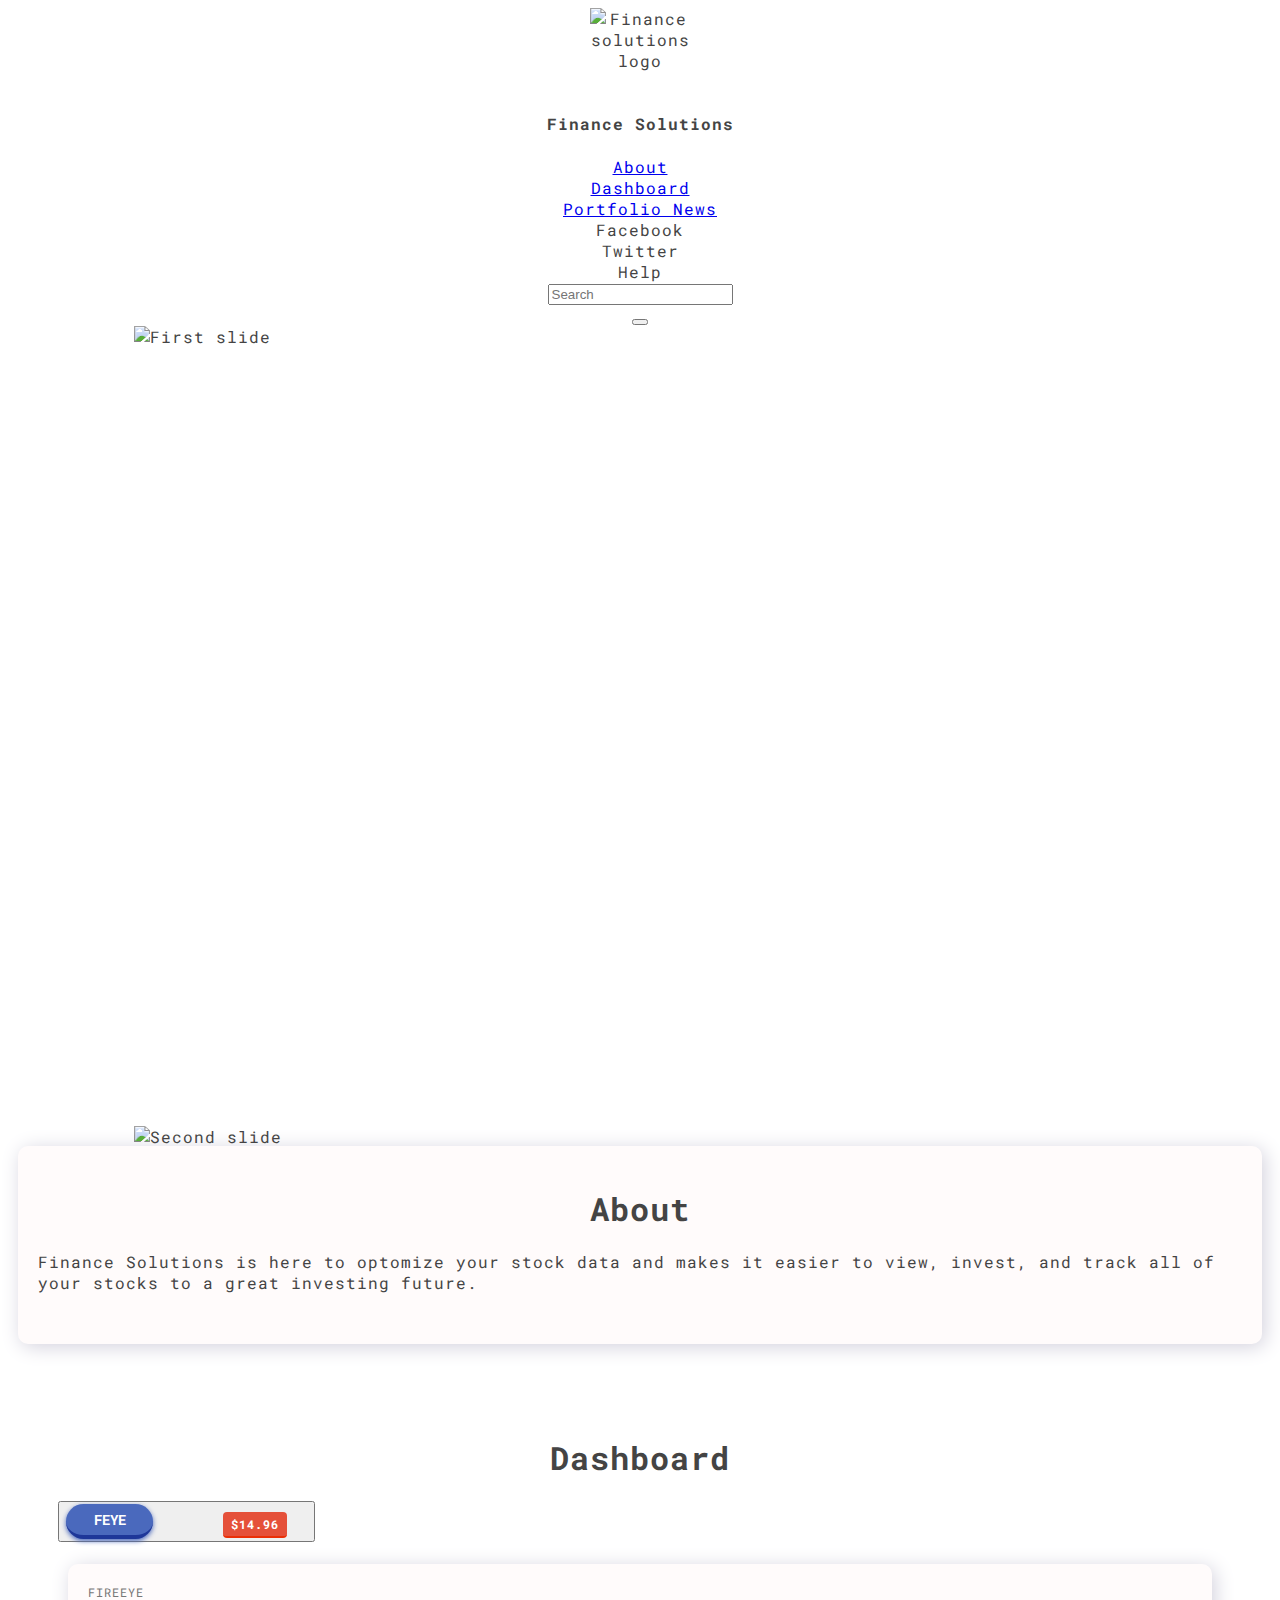
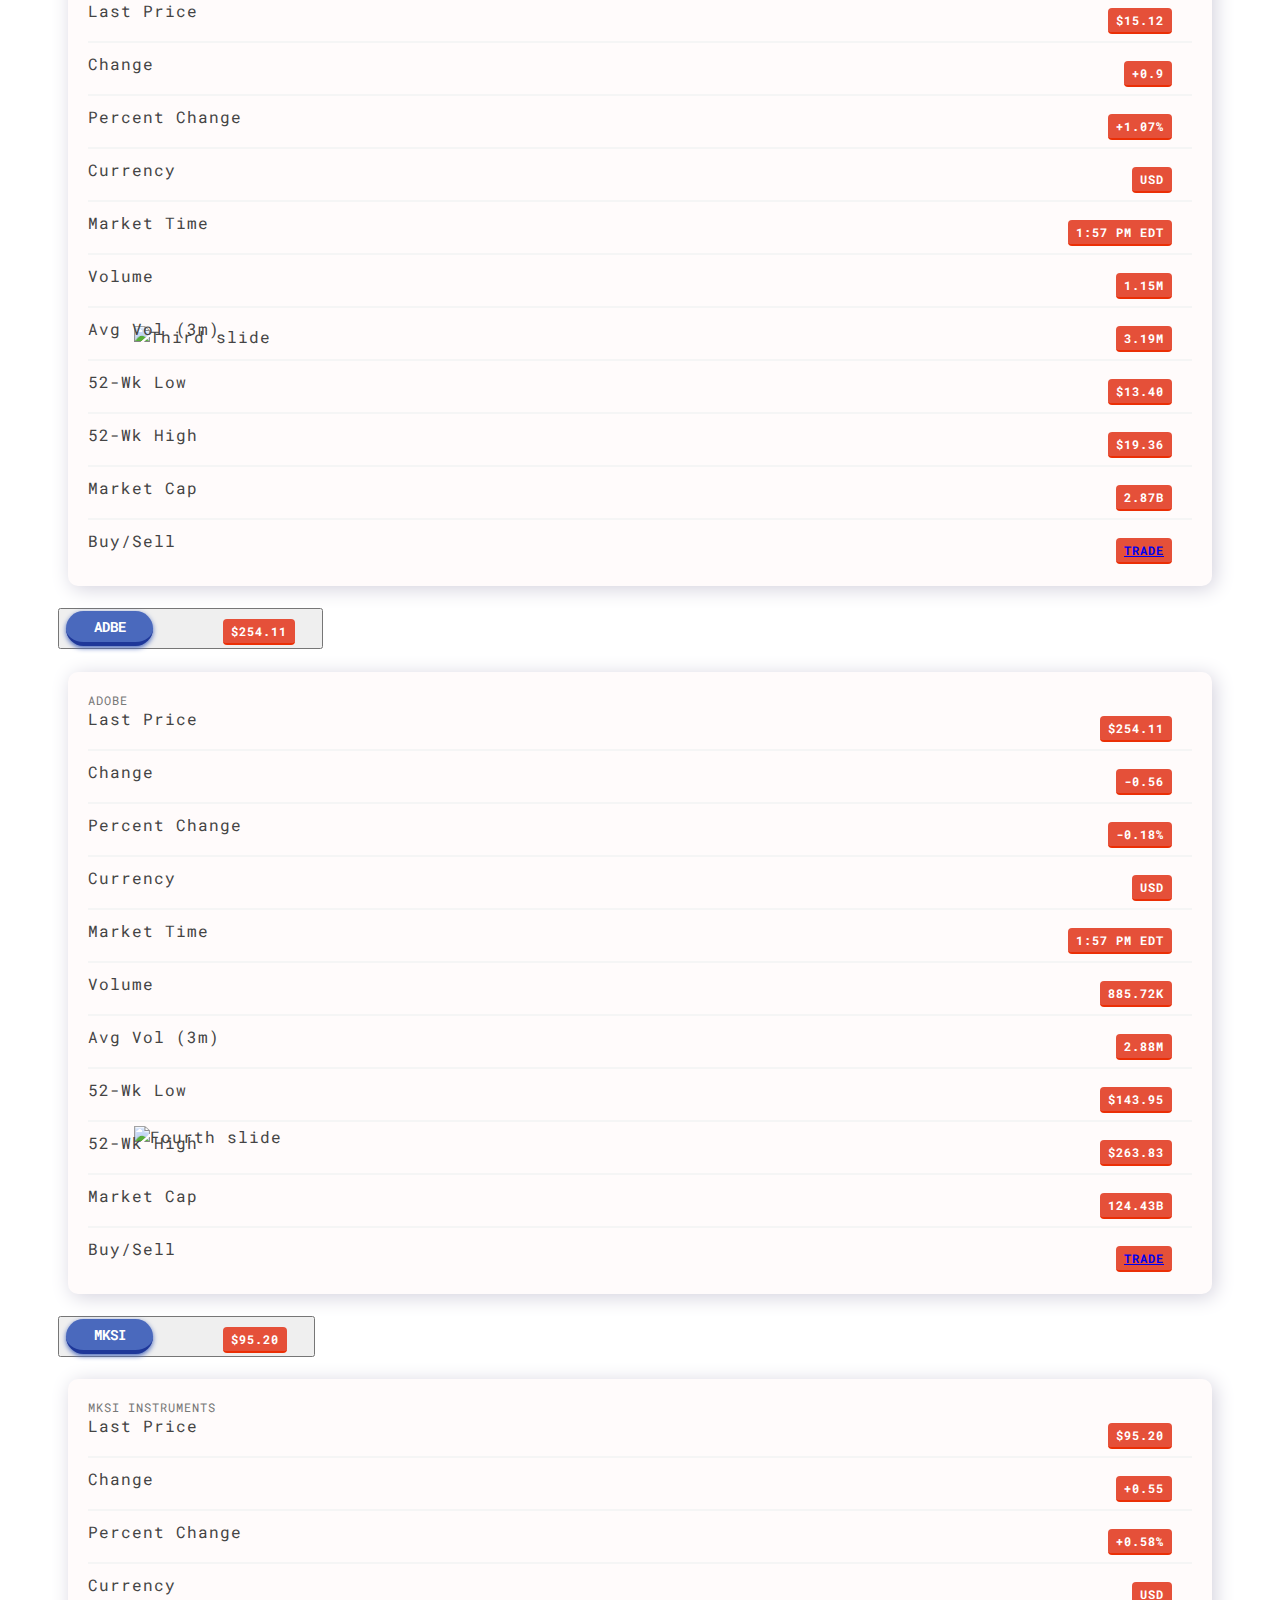
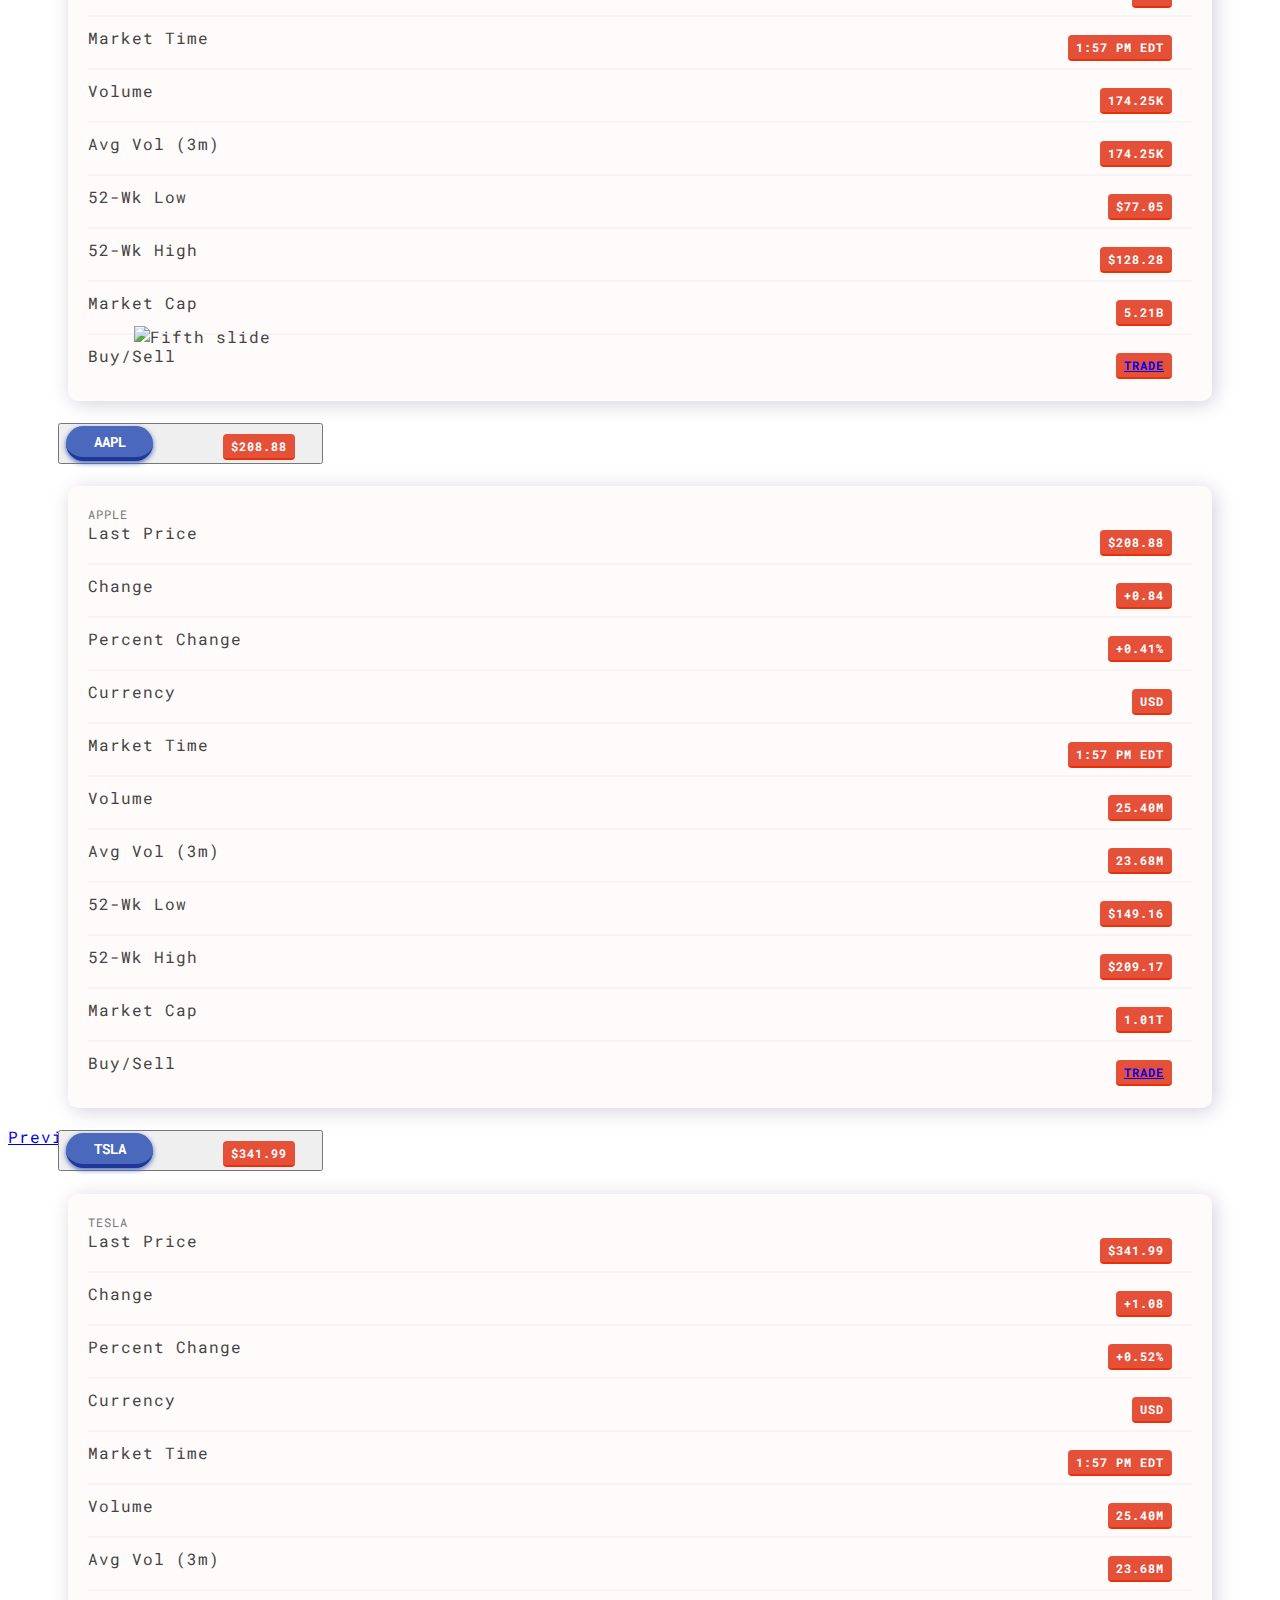
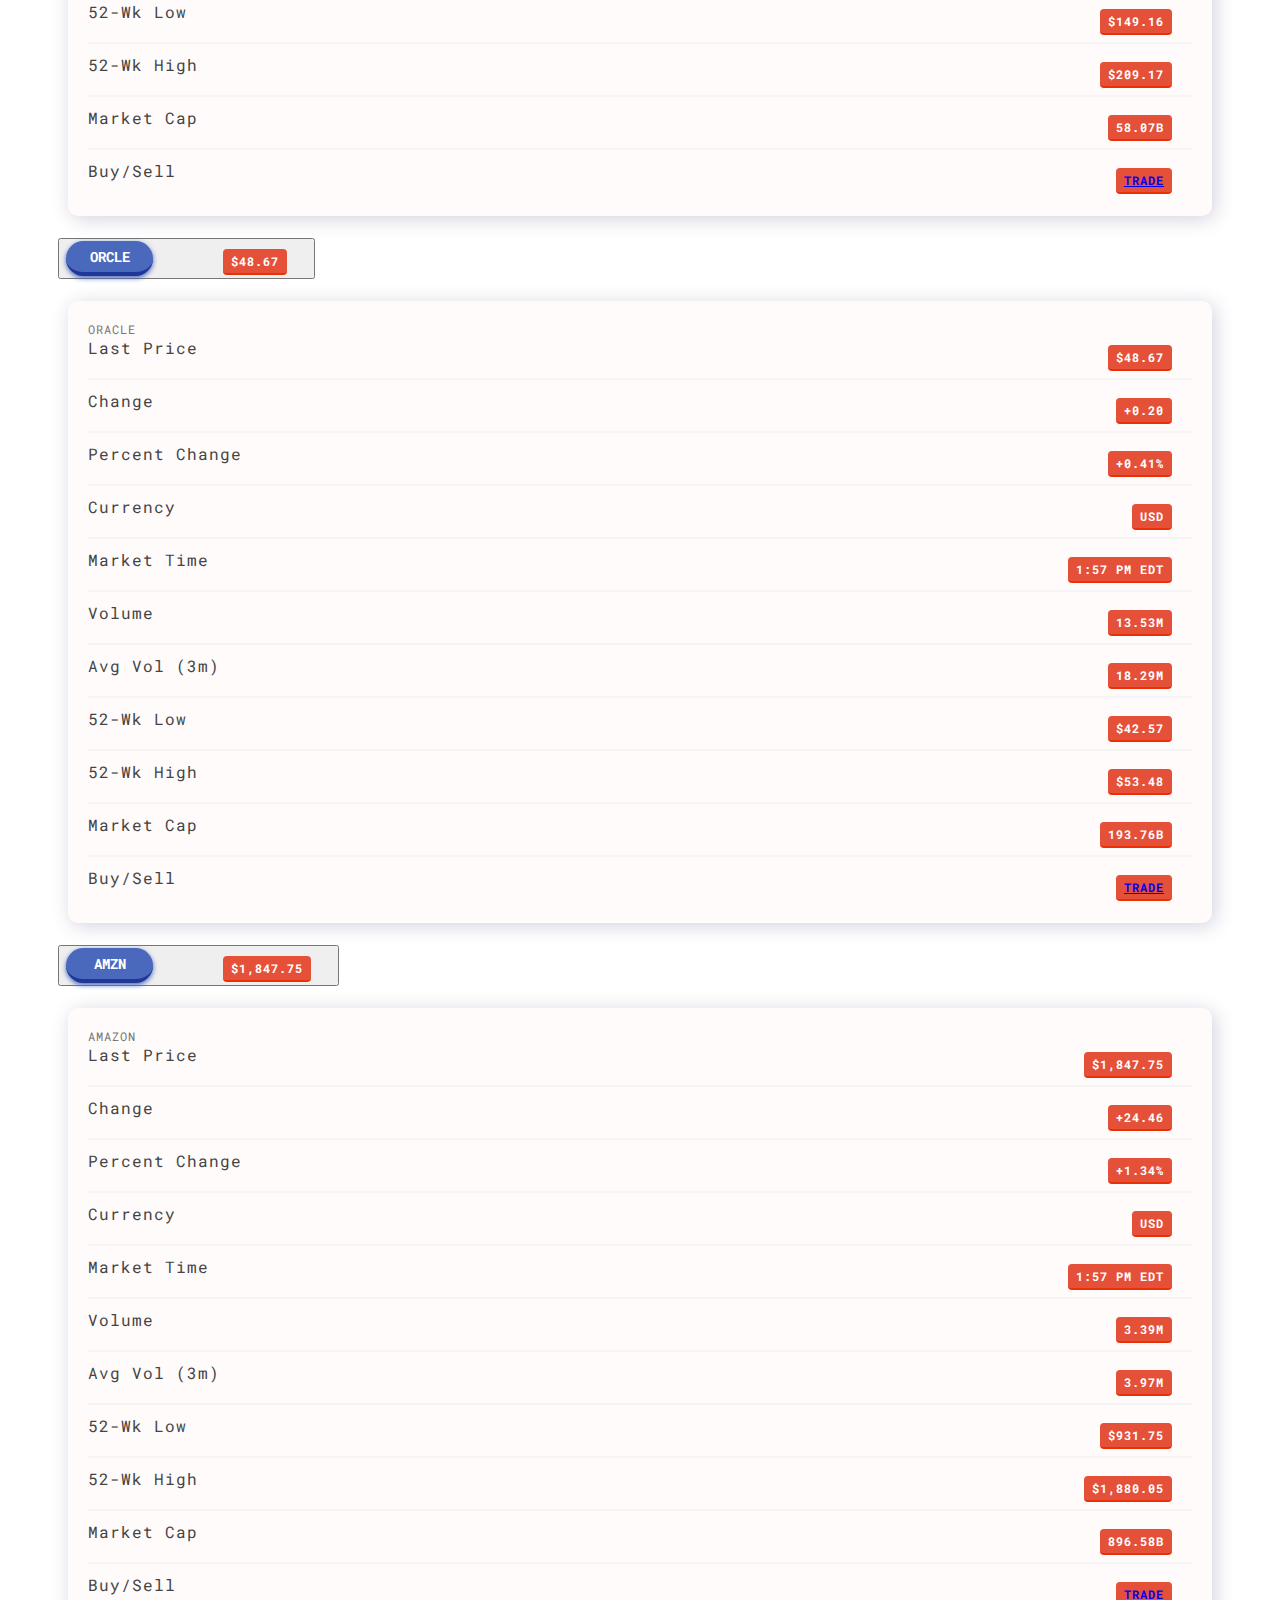
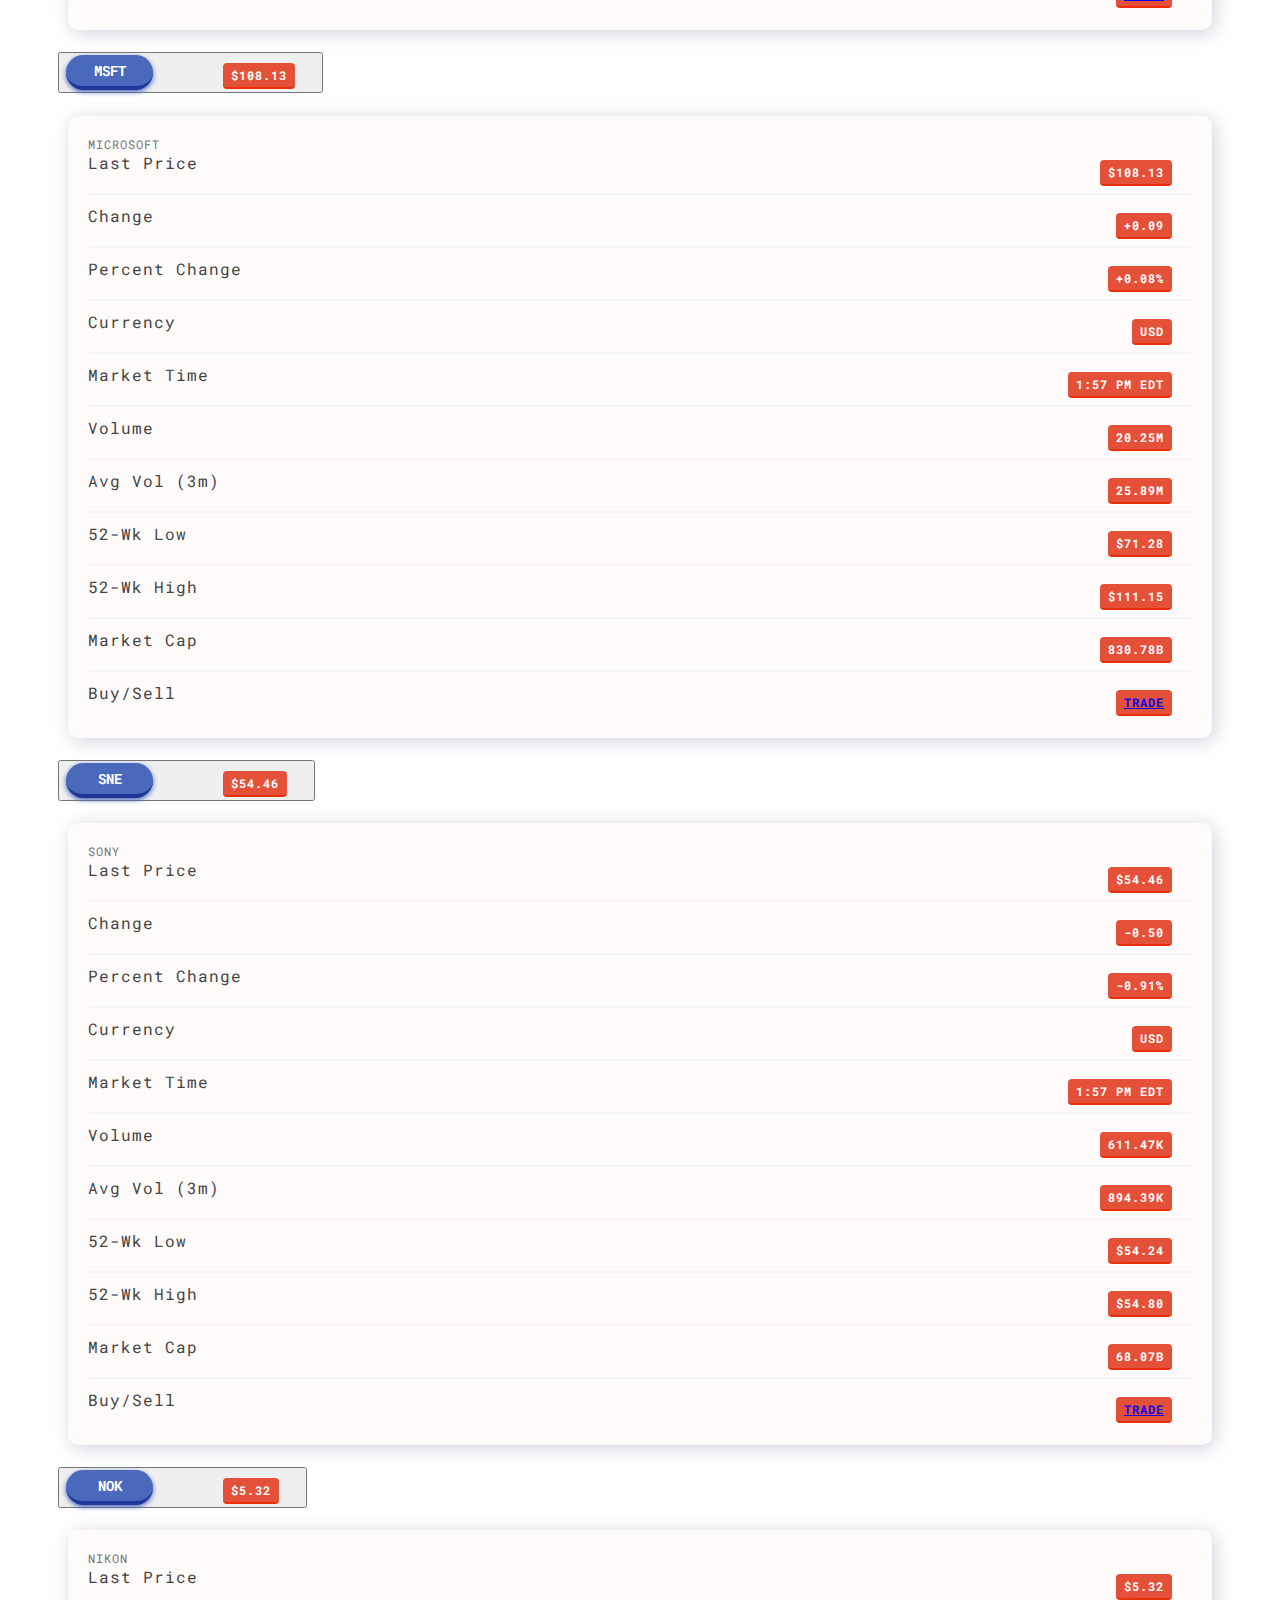
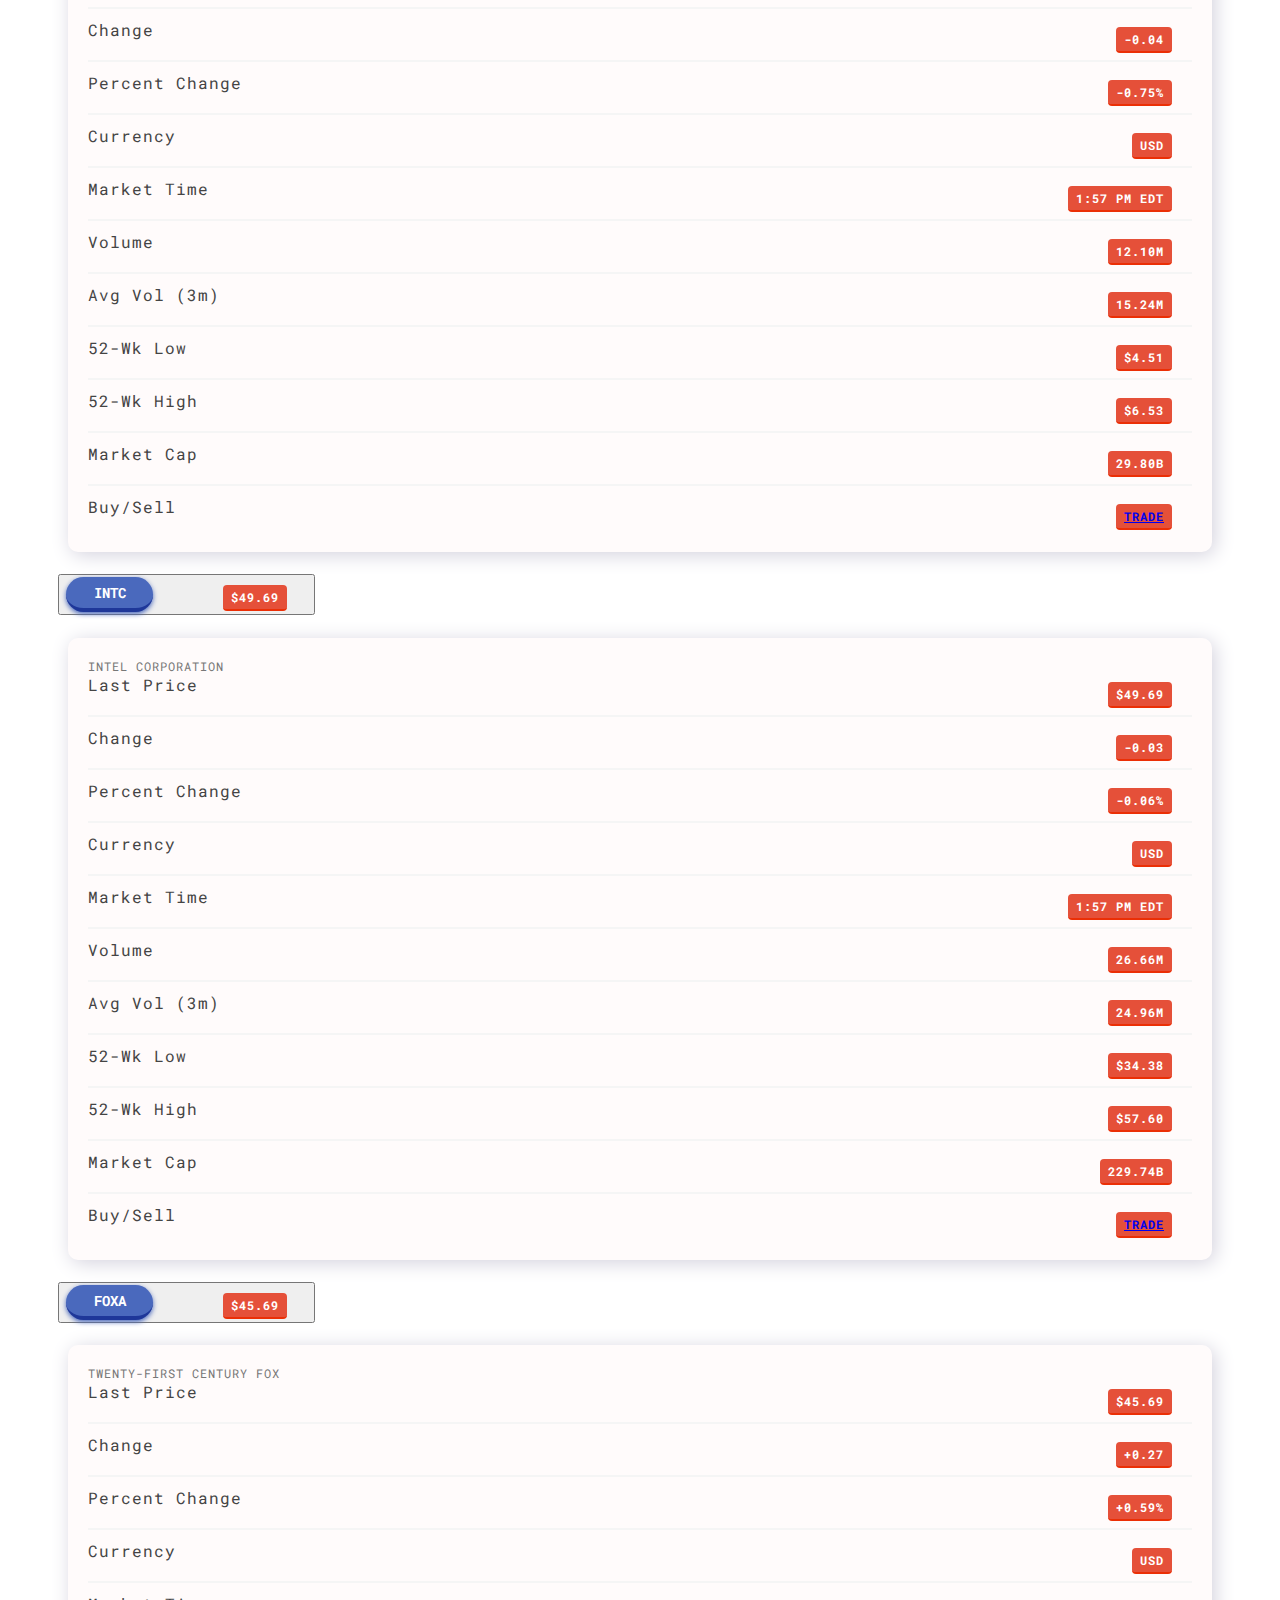
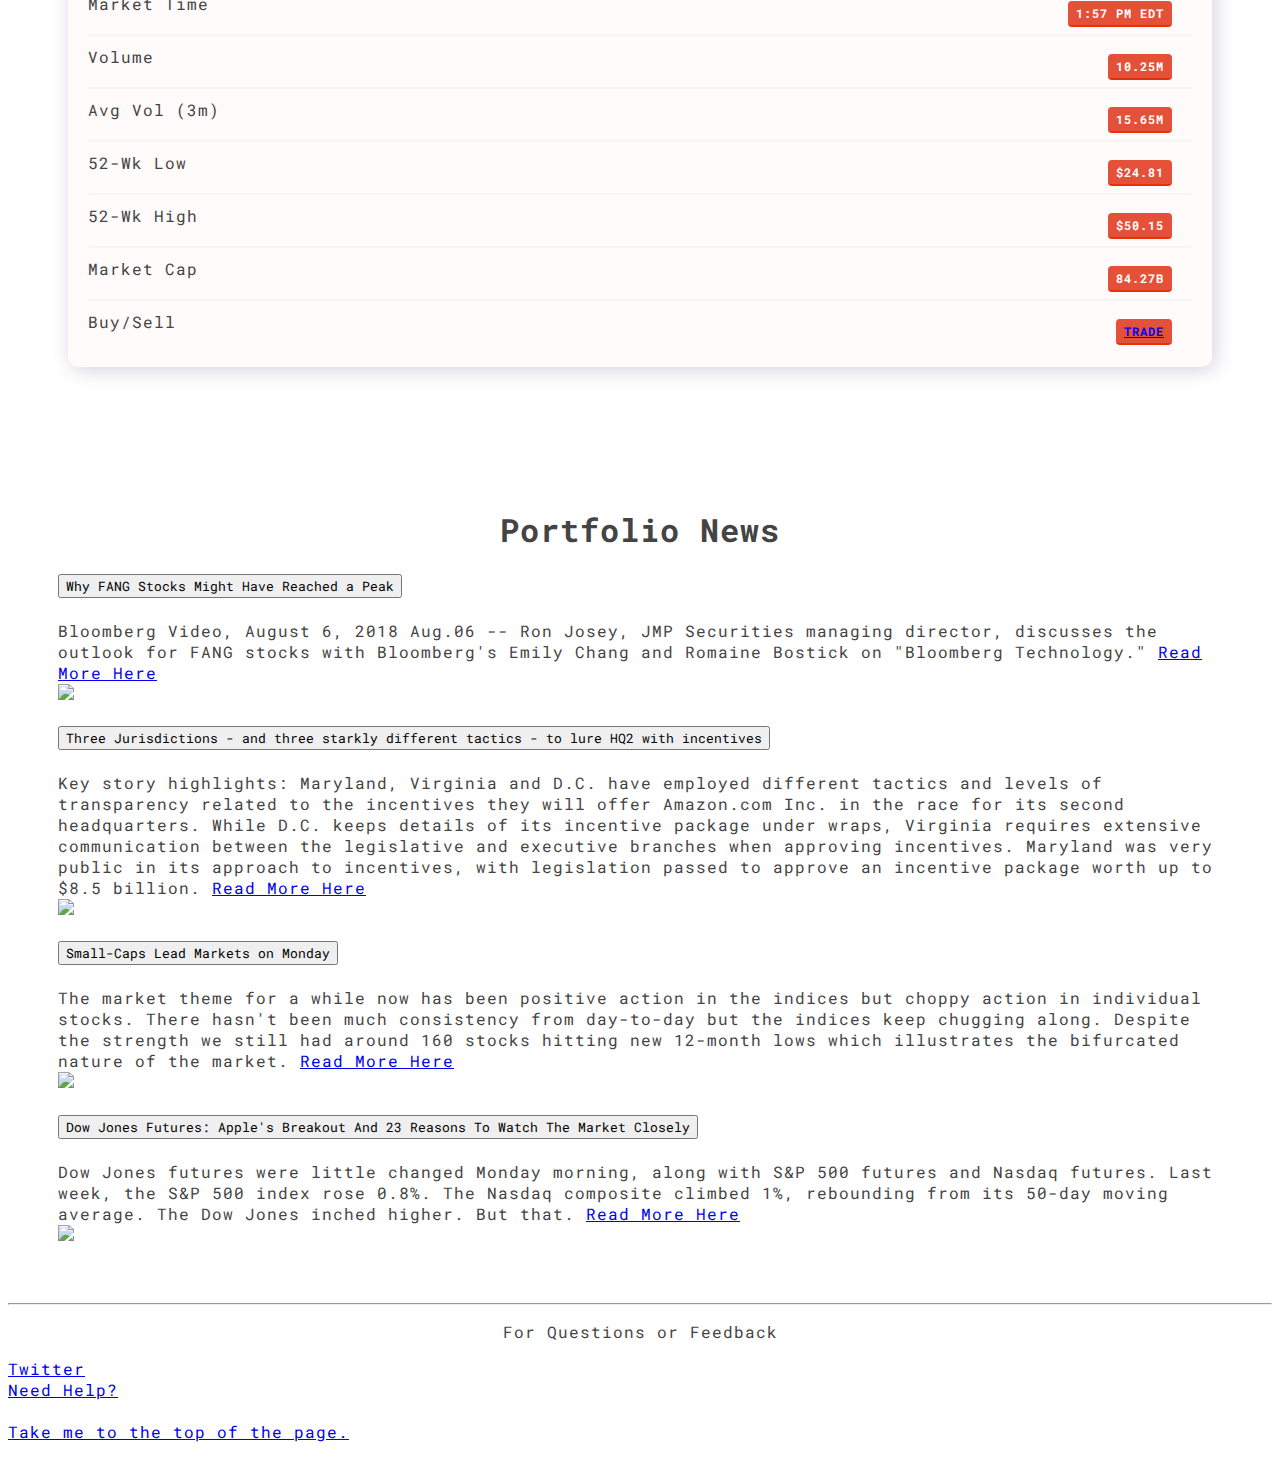
==== commit 491ac141: "Final Finance Page" ====
--- a/index2.html
+++ b/index2.html
@@ -4,7 +4,8 @@
 <head>
   <title>Finance Solutions</title>
   <link href="style2.css" rel="stylesheet">
-  <link href="https://fonts.googleapis.com/css?family=Nunito" rel="stylesheet"> <!-- Change the font themes-->
+  <link href="https://fonts.googleapis.com/css?family=Nunito" rel="stylesheet">
+  <!-- Change the font themes-->
   <!--Change the icon for the page (favicon)-->
   <!--<link rel=icon href="https://bit.ly/ui-favicon" sizes="16x16" type="image/png">-->
   <link rel="stylesheet" href="https://cdnjs.cloudflare.com/ajax/libs/hover.css/2.3.1/css/hover-min.css">
@@ -13,36 +14,35 @@
   <script src="https://code.jquery.com/jquery-3.3.1.slim.min.js" integrity="sha384-q8i/X+965DzO0rT7abK41JStQIAqVgRVzpbzo5smXKp4YfRvH+8abtTE1Pi6jizo" crossorigin="anonymous"></script>
   <script src="https://cdnjs.cloudflare.com/ajax/libs/popper.js/1.14.3/umd/popper.min.js" integrity="sha384-ZMP7rVo3mIykV+2+9J3UJ46jBk0WLaUAdn689aCwoqbBJiSnjAK/l8WvCWPIPm49" crossorigin="anonymous"></script>
   <script src="https://stackpath.bootstrapcdn.com/bootstrap/4.1.1/js/bootstrap.min.js" integrity="sha384-smHYKdLADwkXOn1EmN1qk/HfnUcbVRZyYmZ4qpPea6sjB/pTJ0euyQp0Mk8ck+5T" crossorigin="anonymous"></script>
-  
-    
+  <link href="https://fonts.googleapis.com/css?family=Roboto+Mono:300" rel="stylesheet">
+
 </head>
 
 <body>
-  
+
   <div class="pos-f-t">
     <div class="collapse" id="navbarToggleExternalContent">
-      <div class="bg-dark p-4">
+      <div class="bg-dark p-4" style="font-family: 'Roboto Mono', monospace;">
         <img class="logo" src="https://bit.ly/2O6jBfe" alt="Finance solutions logo" /><br>
         <h4 class="text-white">Finance Solutions</h4>
-         <a href="#About"><span class="text-muted">About</span></a><br>
-         <a href="#Dashboard"><span class="text-muted">Dashboard</span></a><br>
-         <a href="#News"><span class="text-muted">Portfolio News</span></a><br>
-         <span class="text-muted" href="https://www.facebook.com" target="_blank">Facebook</span><br>
-         <span class="text-muted" href ="https://www.twitter.com" target="_blank">Twitter</span><br>
-         <span class="text-muted" href ="https://www.google.com" target="_blank">Help</span><br>
-         <input class="text-muted" type="text" placeholder="Search" /><br> 
-       </div>
+        <a href="#About"><span class="text-muted">About</span></a><br>
+        <a href="#Dashboard"><span class="text-muted">Dashboard</span></a><br>
+        <a href="#News"><span class="text-muted">Portfolio News</span></a><br>
+        <span class="text-muted" href="https://www.facebook.com" target="_blank">Facebook</span><br>
+        <span class="text-muted" href="https://www.twitter.com" target="_blank">Twitter</span><br>
+        <span class="text-muted" href="https://www.google.com" target="_blank">Help</span><br>
+        <input class="text-muted" type="text" placeholder="Search" /><br>
+      </div>
     </div>
-  <nav class="navbar navbar-dark bg-dark">
-    <button class="navbar-toggler" type="button" data-toggle="collapse" data-target="#navbarToggleExternalContent" aria-controls="navbarToggleExternalContent" aria-expanded="false" aria-label="Toggle navigation">
+    <nav class="navbar navbar-dark bg-dark">
+      <button class="navbar-toggler" type="button" data-toggle="collapse" data-target="#navbarToggleExternalContent" aria-controls="navbarToggleExternalContent" aria-expanded="false" aria-label="Toggle navigation">
       <span class="navbar-toggler-icon"></span>
     </button>
-  </nav>
-</div>
-
-<!--Fix the google _target blank-->
-
-<!-- Carousel starts below -->
+    </nav>
+  </div>
+
+
+  <!-- Carousel starts below -->
   <div id="carouselExampleControls" class="carousel slide" data-ride="carousel">
     <div class="carousel-inner">
       <div class="carousel-item active">
@@ -66,124 +66,110 @@
 			<span class="carousel-control-prev-icon" aria-hidden="true"></span>
 			<span class="sr-only">Previous</span>
 		</a>
-        <a class="carousel-control-next" href="#carouselExampleControls" role="button" data-slide="next">
+    <a class="carousel-control-next" href="#carouselExampleControls" role="button" data-slide="next">
 			<span class="carousel-control-next-icon" aria-hidden="true"></span>
 			<span class="sr-only">Next</span>
 	    	</a>
-      </div>
-           
-           
-            <ul id="client-list-ul">
-        <li>
-         <a id=About style= "text-align: center;"> <h1>About</h1></a>
-          <p>Finance Solutions is here to optomize your stock data and makes it easier to view, invest, and track all of your stocks to a great investing future.</p>
-        </li>
-      </ul>
-
-<!-- Accordian--->
-      <div class="accordion" id="accordionExample" style="padding: 50px;">
-<!--Add a title: Dashboard-->
-        <div class="card">
-          <div class="card-header" id="headingOne">
-            <a id="Dashboard" style= "text-align: center;"><h1>Dashboard</h1> </a>
-            <h5 class="mb-0">
-        <button class="btn btn-link" type="button" data-toggle="collapse" data-target="#collapseOne" aria-expanded="true" aria-controls="collapseOne">
+  </div>
+
+
+  <ul id="client-list-ul">
+    <li>
+      <a id=About style="text-align: center; font-family: 'Roboto Mono', monospace; margins: 40px;">
+        <h1>About</h1>
+      </a>
+      <p>Finance Solutions is here to optomize your stock data and makes it easier to view, invest, and track all of your stocks to a great investing future.</p>
+    </li>
+  </ul>
+
+  <!-- Accordian--->
+  <div class="accordion" id="accordionExample" style="padding: 50px;">
+    <div class="card">
+      <div class="card-header" id="headingOne">
+        <a id="Dashboard" style="text-align: center; font-family: 'Roboto Mono', monospace;">
+          <h1>Dashboard</h1>
+        </a>
+        <h5 class="mb-0">
+          <button class="btn btn-link" type="button" data-toggle="collapse" data-target="#collapseOne" aria-expanded="true" aria-controls="collapseOne">
           <div class="ticker hvr-float">FEYE</div>
           <div class="price">$14.96</div>
 
-<!-- Make the accordian smaller in width--> 
         </button>
-           </h5>
-          </div>
-          <div id="collapseOne" class="collapse show" aria-labelledby="headingOne" data-parent="#accordionExample">
-            <div class="card-body">
-              <ul id="client-list-ul">
-              
-                  <div class="client">FireEye</div>
-                       <div class="price">$15.12</div>
-                <li>Last Price</li>
-                
-                       <div class="price">+0.9</div>
-                  <li>Change</li> 
-                                         <div class="price">+1.07%</div>
-
-                  <li>Percent Change</li> 
-                                         <div class="price">USD</div>
-
-                  <li>Currency</li> 
-                                         <div class="price">1:57 PM EDT</div>
-
-                  <li>Market Time</li> 
-                                         <div class="price">1.15M</div>
- 
-                  <li>Volume</li> 
-                                         <div class="price"> 3.19M</div>
-
-                  <li>Avg Vol (3m)</li>
-                                         <div class="price">$13.40</div>
-
-                  <li>52-Wk Low</li> 
-                                         <div class="price">$19.36</div>
-
-                  <li>52-Wk High</li> 
-                                         <div class="price">2.87B</div>
-
-               
-                  <li>Market Cap</li> 
+        </h5>
+      </div>
+      <div id="collapseOne" class="collapse show" aria-labelledby="headingOne" data-parent="#accordionExample">
+        <div class="card-body">
+          <ul id="client-list-ul">
+            <div class="client">FireEye</div>
+            <div class="price">$15.12</div>
+            <li>Last Price</li>
+            <div class="price">+0.9</div>
+            <li>Change</li>
+            <div class="price">+1.07%</div>
+            <li>Percent Change</li>
+            <div class="price">USD</div>
+            <li>Currency</li>
+            <div class="price">1:57 PM EDT</div>
+            <li>Market Time</li>
+            <div class="price">1.15M</div>
+            <li>Volume</li>
+            <div class="price"> 3.19M</div>
+            <li>Avg Vol (3m)</li>
+            <div class="price">$13.40</div>
+            <li>52-Wk Low</li>
+            <div class="price">$19.36</div>
+            <li>52-Wk High</li>
+            <div class="price">2.87B</div>
+            <li>Market Cap</li>
             <div class="price"> <a href="https://www.nasdaq.com" target="_blank">Trade</div> </a>
-                <li>Buy/Sell</li> 
-                </li>
-              </ul>
-            </div>
+              <li>Buy/Sell</li>
+              </li>
+          </ul>
           </div>
         </div>
-        
-        <div class="card">
-          <div class="card-header" id="headingTwo">
-            <h5 class="mb-0">
-              <button class="btn btn-link collapsed" type="button" data-toggle="collapse" data-target="#collapseTwo" aria-expanded="false" aria-controls="collapseTwo">
+      </div>
+
+      <div class="card">
+        <div class="card-header" id="headingTwo">
+          <h5 class="mb-0">
+            <button class="btn btn-link collapsed" type="button" data-toggle="collapse" data-target="#collapseTwo" aria-expanded="false" aria-controls="collapseTwo">
              <div class="ticker hvr-float">ADBE</div>
                        <div class="price">$254.11</div>
 
         </button>
-            </h5>
-          </div>
-          <div id="collapseTwo" class="collapse" aria-labelledby="headingTwo" data-parent="#accordionExample">
-            <div class="card-body">
-              <ul id="client-list-ul">
-          <div class="client">Adobe</div>
-                <div class="price">$254.11</div>
-                <li>Last Price</li> 
-                <div class="price">-0.56</div>
-                <li>Change</li> 
-                <div class="price">-0.18%</div>
-                <li>Percent Change</li> 
-                  <div class="price">USD</div>
-                <li>Currency</li> 
-                  <div class="price">1:57 PM EDT</div>
-                <li>Market Time</li> 
-                  <div class="price">885.72K</div>
-                <li>Volume</li> 
-              
-                  <div class="price"> 2.88M</div>
-                <li>Avg Vol (3m)</li>
-                  <div class="price">$143.95</div>
-              <li>52-Wk Low</li> 
-                <div class="price"> $263.83</div>
-                  <li>52-Wk High</li>
-            
-                  <div class="price">124.43B</div>
-                <li>Market Cap</li> 
-          
-               <div class="price"> <a href="https://www.nasdaq.com" target="_blank">Trade</div> </a>
-                <li>Buy/Sell</li> 
-       
-               
-          
-            </div>
+          </h5>
+        </div>
+        <div id="collapseTwo" class="collapse" aria-labelledby="headingTwo" data-parent="#accordionExample">
+          <div class="card-body">
+            <ul id="client-list-ul">
+              <div class="client">Adobe</div>
+              <div class="price">$254.11</div>
+              <li>Last Price</li>
+              <div class="price">-0.56</div>
+              <li>Change</li>
+              <div class="price">-0.18%</div>
+              <li>Percent Change</li>
+              <div class="price">USD</div>
+              <li>Currency</li>
+              <div class="price">1:57 PM EDT</div>
+              <li>Market Time</li>
+              <div class="price">885.72K</div>
+              <li>Volume</li>
+              <div class="price"> 2.88M</div>
+              <li>Avg Vol (3m)</li>
+              <div class="price">$143.95</div>
+              <li>52-Wk Low</li>
+              <div class="price"> $263.83</div>
+              <li>52-Wk High</li>
+              <div class="price">124.43B</div>
+              <li>Market Cap</li>
+              <div class="price"> <a href="https://www.nasdaq.com" target="_blank">Trade</div> </a>
+                <li>Buy/Sell</li>
+
+              </div>
           </div>
         </div>
-        
+
         <div class="card">
           <div class="card-header" id="headingThree">
             <h5 class="mb-0">
@@ -197,606 +183,482 @@
           <div id="collapseThree" class="collapse" aria-labelledby="headingThree" data-parent="#accordionExample">
             <div class="card-body">
               <ul id="client-list-ul">
-          <div class="client">MKSI Instruments</div>
+                <div class="client">MKSI Instruments</div>
                 <div class="price">$95.20</div>
-                <li>Last Price</li> 
-                
-                <div class="price">+0.55</div> 
+                <li>Last Price</li>
+                <div class="price">+0.55</div>
                 <li>Change</li>
-                
                 <div class="price">+0.58%</div>
-                <li>Percent Change</li> 
-                
+                <li>Percent Change</li>
                 <div class="price">USD</div>
-                <li>Currency</li> 
-                
+                <li>Currency</li>
                 <div class="price">1:57 PM EDT</div>
-                <li>Market Time</li> 
-                
+                <li>Market Time</li>
                 <div class="price">174.25k</div>
-                <li>Volume</li> 
-                
+                <li>Volume</li>
                 <div class="price">174.25k</div>
-                <li>Avg Vol (3m)</li> 
-                
+                <li>Avg Vol (3m)</li>
                 <div class="price">$77.05 </div>
-                <li>52-Wk Low</li> 
-                
+                <li>52-Wk Low</li>
                 <div class="price">$128.28</div>
-                <li>52-Wk High</li> 
-      
+                <li>52-Wk High</li>
                 <div class="price">5.21B</div>
                 <li>Market Cap</li>
-                
                 <div class="price"> <a href="https://www.nasdaq.com" target="_blank">Trade</div> </a>
-                <li>Buy/Sell</li> 
+                  <li>Buy/Sell</li>
+                </div>
             </div>
           </div>
-        </div>
-        
-        <div class="card">
-          <div class="card-header" id="headingFour">
-            <h5 class="mb-0">
-              <button class="btn btn-link collapsed" type="button" data-toggle="collapse" data-target="#collapseFour" aria-expanded="false" aria-controls="collapseFour">
+
+          <div class="card">
+            <div class="card-header" id="headingFour">
+              <h5 class="mb-0">
+                <button class="btn btn-link collapsed" type="button" data-toggle="collapse" data-target="#collapseFour" aria-expanded="false" aria-controls="collapseFour">
           <div class="ticker hvr-float">AAPL</div>
                     <div class="price">$208.88</div>
 
           </button>
-            </h5>
-          </div>
-          <div id="collapseFour" class="collapse" aria-labelledby="headingFour" data-parent="#accordionExample">
-            <div class="card-body">
-              <ul id="client-list-ul">
-          <div class="client">Apple</div>
-                <div class="price">$208.88</div>
-                <li>Last Price</li>
-                <div class="price">+0.84</div>
-                <li>Change</li> 
-                <div class="price">+0.41%</div>
-                <li>Percent Change</li> 
-                                <div class="price">USD</div>
-
-                <li>Currency</li> 
-                                <div class="price"> 1:57 PM EDT</div>
-
-                <li>Market Time</li>
-                                <div class="price">25.40M</div>
-
-                <li>Volume</li> 
-                                <div class="price">23.68M</div>
-
-          
-                <li>Avg Vol (3m)</li> 
-                                <div class="price">$149.16</div>
-
-                  <li>52-Wk Low</li> 
-                                  <div class="price">$209.17</div>
-
-                  <li>52-Wk High</li> 
-                        <div class="price">1.01T</div>
-
-                <li>Market Cap</li> 
-              <div class="price"> <a href="https://www.nasdaq.com" target="_blank">Trade</div> </a>
-                <li>Buy/Sell</li> 
+              </h5>
             </div>
-          </div>
-        </div>
-
-        <div class="card">
-          <div class="card-header" id="headingFive">
-            <h5 class="mb-0">
-              <button class="btn btn-link collapsed" type="button" data-toggle="collapse" data-target="#collapseFive" aria-expanded="false" aria-controls="collapseFive">
+            <div id="collapseFour" class="collapse" aria-labelledby="headingFour" data-parent="#accordionExample">
+              <div class="card-body">
+                <ul id="client-list-ul">
+                  <div class="client">Apple</div>
+                  <div class="price">$208.88</div>
+                  <li>Last Price</li>
+                  <div class="price">+0.84</div>
+                  <li>Change</li>
+                  <div class="price">+0.41%</div>
+                  <li>Percent Change</li>
+                  <div class="price">USD</div>
+                  <li>Currency</li>
+                  <div class="price"> 1:57 PM EDT</div>
+                  <li>Market Time</li>
+                  <div class="price">25.40M</div>
+                  <li>Volume</li>
+                  <div class="price">23.68M</div>
+                  <li>Avg Vol (3m)</li>
+                  <div class="price">$149.16</div>
+                  <li>52-Wk Low</li>
+                  <div class="price">$209.17</div>
+                  <li>52-Wk High</li>
+                  <div class="price">1.01T</div>
+                  <li>Market Cap</li>
+                  <div class="price"> <a href="https://www.nasdaq.com" target="_blank">Trade</div> </a>
+                    <li>Buy/Sell</li>
+                  </div>
+              </div>
+            </div>
+
+            <div class="card">
+              <div class="card-header" id="headingFive">
+                <h5 class="mb-0">
+                  <button class="btn btn-link collapsed" type="button" data-toggle="collapse" data-target="#collapseFive" aria-expanded="false" aria-controls="collapseFive">
                 <div class="ticker hvr-float">TSLA</div>
                           <div class="price">$341.99</div>
 
                 </button>
-            </h5>
-          </div>
-          <div id="collapseFive" class="collapse" aria-labelledby="headingFive" data-parent="#accordionExample">
-            <div class="card-body">
-              <ul id="client-list-ul">
-          <div class="client">Tesla</div>
-                <div class="price">$341.99</div>
-                <li>Last Price</li> 
-                                        <div class="price">+1.08</div>
-
-                <li>Change</li> 
-                                                        <div class="price">+0.52%</div>
-
-                <li>Percent Change</li> 
-                                                        <div class="price">USD</div>
-
-                <li>Currency</li> 
-                                                        <div class="price">1:57 PM EDT</div>
-
-                <li>Market Time</li> 
-                                                        <div class="price">25.40M</div>
-
-                <li>Volume</li> 
-                                                        <div class="price">23.68M</div>
-
-                <li>Avg Vol (3m)</li> 
-                                                        <div class="price">$149.16</div>
-
-               <li>52-Wk Low</li> 
-                                                       <div class="price"> $209.17</div>
-
-                  <li>52-Wk High</li>
-                                                          <div class="price">58.07B</div>
-
-            
-                <li>Market Cap</li> 
-             <div class="price"> <a href="https://www.nasdaq.com" target="_blank">Trade</div> </a>
-                <li>Buy/Sell</li> 
-            </div>
-          </div>
-        </div>
-
-        <div class="card">
-          <div class="card-header" id="headingSix">
-            <h5 class="mb-0">
-              <button class="btn btn-link collapsed" type="button" data-toggle="collapse" data-target="#collapseSix" aria-expanded="false" aria-controls="collapseSix">
+                </h5>
+              </div>
+              <div id="collapseFive" class="collapse" aria-labelledby="headingFive" data-parent="#accordionExample">
+                <div class="card-body">
+                  <ul id="client-list-ul">
+                    <div class="client">Tesla</div>
+                    <div class="price">$341.99</div>
+                    <li>Last Price</li>
+                    <div class="price">+1.08</div>
+                    <li>Change</li>
+                    <div class="price">+0.52%</div>
+                    <li>Percent Change</li>
+                    <div class="price">USD</div>
+                    <li>Currency</li>
+                    <div class="price">1:57 PM EDT</div>
+                    <li>Market Time</li>
+                    <div class="price">25.40M</div>
+                    <li>Volume</li>
+                    <div class="price">23.68M</div>
+                    <li>Avg Vol (3m)</li>
+                    <div class="price">$149.16</div>
+                    <li>52-Wk Low</li>
+                    <div class="price"> $209.17</div>
+                    <li>52-Wk High</li>
+                    <div class="price">58.07B</div>
+                    <li>Market Cap</li>
+                    <div class="price"> <a href="https://www.nasdaq.com" target="_blank">Trade</div> </a>
+                      <li>Buy/Sell</li>
+                    </div>
+                </div>
+              </div>
+
+              <div class="card">
+                <div class="card-header" id="headingSix">
+                  <h5 class="mb-0">
+                    <button class="btn btn-link collapsed" type="button" data-toggle="collapse" data-target="#collapseSix" aria-expanded="false" aria-controls="collapseSix">
             <div class="ticker hvr-float">ORCLE</div>
                       <div class="price">$48.67</div>
 
             </button>
-            </h5>
-          </div>
-          <div id="collapseSix" class="collapse" aria-labelledby="headingSix" data-parent="#accordionExample">
-            <div class="card-body">
-              <ul id="client-list-ul">
-          <div class="client">Oracle</div>
-                <div class="price">$48.67</div>
-                <li>Last Price</li> 
-               <div class="price"> +0.20</div>
-                <li>Change</li>
-                               <div class="price">+0.41%</div>
-
-                <li>Percent Change</li> 
-                               <div class="price"> USD</div>
-
-                <li>Currency</li>
-                               <div class="price">1:57 PM EDT</div>
-
-                <li>Market Time</li> 
-                               <div class="price">13.53M</div>
-
-                <li>Volume</li> 
-                               <div class="price">18.29M</div>
-
-                <li>Avg Vol (3m)</li> 
-                               <div class="price"> $42.57</div>
-
-                 <li>52-Wk Low</li>
-                                <div class="price"> $53.48</div>
-
-                  <li>52-Wk High</li>
-                                 <div class="price">193.76B</div>
-
-                <li>Market Cap</li> 
-
-<div class="price"> <a href="https://www.nasdaq.com" target="_blank">Trade</div> </a>
-                <li>Buy/Sell</li> 
-            </div>
-          </div>
-        </div>
-
-        <div class="card">
-          <div class="card-header" id="headingSeven">
-            <h5 class="mb-0">
-              <button class="btn btn-link collapsed" type="button" data-toggle="collapse" data-target="#collapseSeven" aria-expanded="false" aria-controls="collapseSeven">
+                  </h5>
+                </div>
+                <div id="collapseSix" class="collapse" aria-labelledby="headingSix" data-parent="#accordionExample">
+                  <div class="card-body">
+                    <ul id="client-list-ul">
+                      <div class="client">Oracle</div>
+                      <div class="price">$48.67</div>
+                      <li>Last Price</li>
+                      <div class="price"> +0.20</div>
+                      <li>Change</li>
+                      <div class="price">+0.41%</div>
+                      <li>Percent Change</li>
+                      <div class="price"> USD</div>
+                      <li>Currency</li>
+                      <div class="price">1:57 PM EDT</div>
+                      <li>Market Time</li>
+                      <div class="price">13.53M</div>
+                      <li>Volume</li>
+                      <div class="price">18.29M</div>
+                      <li>Avg Vol (3m)</li>
+                      <div class="price"> $42.57</div>
+                      <li>52-Wk Low</li>
+                      <div class="price"> $53.48</div>
+                      <li>52-Wk High</li>
+                      <div class="price">193.76B</div>
+                      <li>Market Cap</li>
+                      <div class="price"> <a href="https://www.nasdaq.com" target="_blank">Trade</div> </a>
+                        <li>Buy/Sell</li>
+                      </div>
+                  </div>
+                </div>
+
+                <div class="card">
+                  <div class="card-header" id="headingSeven">
+                    <h5 class="mb-0">
+                      <button class="btn btn-link collapsed" type="button" data-toggle="collapse" data-target="#collapseSeven" aria-expanded="false" aria-controls="collapseSeven">
               <div class="ticker hvr-float">AMZN</div>
                         <div class="price">$1,847.75</div>
 
             </button>
-            </h5>
-            </div>
-          <div id="collapseSeven" class="collapse" aria-labelledby="headingSeven" data-parent="#accordionExample">
-            <div class="card-body">
-              <ul id="client-list-ul">
-          <div class="client">Amazon</div>
-                <div class="price">$1,847.75</div>
-                <li>Last Price</li> 
-                               <div class="price">+24.46</div>
-
-                <li>Change</li> 
-                               <div class="price">+1.34%</div>
-
-                <li>Percent Change</li> 
-                               <div class="price">USD</div>
-
-                <li>Currency</li> 
-                               <div class="price">1:57 PM EDT</div>
-
-                <li>Market Time</li> 
-                               <div class="price">3.39M</div>
-
-                <li>Volume</li> 
-                               <div class="price">3.97M</div>
-
-                <li>Avg Vol (3m)</li> 
-                               <div class="price">$931.75</div>
-
-                 <li>52-Wk Low</li> 
-                                <div class="price">$1,880.05</div>
-
-                  <li>52-Wk High</li> 
-                                 <div class="price">896.58B</div>
-
-                <li>Market Cap</li> 
-                           
-
-<div class="price"> <a href="https://www.nasdaq.com" target="_blank">Trade</div> </a>
-                <li>Buy/Sell</li>             </div>
-          </div>
-        </div>
-
-        <div class="card">
-          <div class="card-header" id="headingEight">
-            <h5 class="mb-0">
-              <button class="btn btn-link collapsed" type="button" data-toggle="collapse" data-target="#collapseEight" aria-expanded="false" aria-controls="collapseEight">
+                    </h5>
+                  </div>
+                  <div id="collapseSeven" class="collapse" aria-labelledby="headingSeven" data-parent="#accordionExample">
+                    <div class="card-body">
+                      <ul id="client-list-ul">
+                        <div class="client">Amazon</div>
+                        <div class="price">$1,847.75</div>
+                        <li>Last Price</li>
+                        <div class="price">+24.46</div>
+                        <li>Change</li>
+                        <div class="price">+1.34%</div>
+                        <li>Percent Change</li>
+                        <div class="price">USD</div>
+                        <li>Currency</li>
+                        <div class="price">1:57 PM EDT</div>
+                        <li>Market Time</li>
+                        <div class="price">3.39M</div>
+                        <li>Volume</li>
+                        <div class="price">3.97M</div>
+                        <li>Avg Vol (3m)</li>
+                        <div class="price">$931.75</div>
+                        <li>52-Wk Low</li>
+                        <div class="price">$1,880.05</div>
+                        <li>52-Wk High</li>
+                        <div class="price">896.58B</div>
+                        <li>Market Cap</li>
+                        <div class="price"> <a href="https://www.nasdaq.com" target="_blank">Trade</div> </a>
+                          <li>Buy/Sell</li>
+                        </div>
+                    </div>
+                  </div>
+
+                  <div class="card">
+                    <div class="card-header" id="headingEight">
+                      <h5 class="mb-0">
+                        <button class="btn btn-link collapsed" type="button" data-toggle="collapse" data-target="#collapseEight" aria-expanded="false" aria-controls="collapseEight">
               <div class="ticker hvr-float">MSFT</div>
                         <div class="price">$108.13</div>
 
               </button>
-            </h5>
-          </div>
-          <div id="collapseEight" class="collapse" aria-labelledby="headingEight" data-parent="#accordionExample">
-            <div class="card-body">
-              <ul id="client-list-ul">
-          <div class="client">Microsoft</div>
-                <div class="price">$108.13</div>
-                <li>Last Price</li> 
-                               <div class="price"> +0.09    </div>
-
-                <li>Change</li>          
-                <div class="price">+0.08%</div>
-
-                <li>Percent Change</li> 
-                               <div class="price"> USD</div>
-
-                <li>Currency</li>
-                               <div class="price"> 1:57 PM EDT</div>
-
-                <li>Market Time</li>
-                               <div class="price">20.25M</div>
-
-                <li>Volume</li> 
-                               <div class="price">25.89M</div>
-
-                <li>Avg Vol (3m)</li> 
-                               <div class="price">$71.28</div>
-
-               <li>52-Wk Low</li> 
-                              <div class="price"> $111.15</div>
-
-                  <li>52-Wk High</li>
-                                 <div class="price">830.78B</div>
-
-                <li>Market Cap</li> 
-<div class="price"> <a href="https://www.nasdaq.com" target="_blank">Trade</div> </a>
-                <li>Buy/Sell</li>             </div>
-          </div>
-        </div>
-
-        <div class="card">
-          <div class="card-header" id="headingNine">
-            <h5 class="mb-0">
-              <button class="btn btn-link collapsed" type="button" data-toggle="collapse" data-target="#collapseNine" aria-expanded="false" aria-controls="collapseNine">
+                      </h5>
+                    </div>
+                    <div id="collapseEight" class="collapse" aria-labelledby="headingEight" data-parent="#accordionExample">
+                      <div class="card-body">
+                        <ul id="client-list-ul">
+                          <div class="client">Microsoft</div>
+                          <div class="price">$108.13</div>
+                          <li>Last Price</li>
+                          <div class="price"> +0.09 </div>
+                          <li>Change</li>
+                          <div class="price">+0.08%</div>
+                          <li>Percent Change</li>
+                          <div class="price"> USD</div>
+                          <li>Currency</li>
+                          <div class="price"> 1:57 PM EDT</div>
+                          <li>Market Time</li>
+                          <div class="price">20.25M</div>
+                          <li>Volume</li>
+                          <div class="price">25.89M</div>
+                          <li>Avg Vol (3m)</li>
+                          <div class="price">$71.28</div>
+                          <li>52-Wk Low</li>
+                          <div class="price"> $111.15</div>
+                          <li>52-Wk High</li>
+                          <div class="price">830.78B</div>
+                          <li>Market Cap</li>
+                          <div class="price"> <a href="https://www.nasdaq.com" target="_blank">Trade</div> </a>
+                            <li>Buy/Sell</li>
+                          </div>
+                      </div>
+                    </div>
+
+                    <div class="card">
+                      <div class="card-header" id="headingNine">
+                        <h5 class="mb-0">
+                          <button class="btn btn-link collapsed" type="button" data-toggle="collapse" data-target="#collapseNine" aria-expanded="false" aria-controls="collapseNine">
                 <div class="ticker hvr-float">SNE</div>
                           <div class="price">$54.46</div>
 
               </button>
-            </h5>
-          </div>
-          <div id="collapseNine" class="collapse" aria-labelledby="headingNine" data-parent="#accordionExample">
-            <div class="card-body">
-              <ul id="client-list-ul">
-          <div class="client">Sony</div>
-                <div class="price">$54.46</div>
-                <li>Last Price</li>
-                               <div class="price">-0.50</div>
-
-                <li>Change</li> 
-                               <div class="price">-0.91%</div>
-
-                <li>Percent Change</li> 
-                               <div class="price"> USD</div>
-
-                <li>Currency</li>
-                               <div class="price"> 1:57 PM EDT</div>
-
-                <li>Market Time</li>
-                               <div class="price">611.47k</div>
-
-                <li>Volume</li> 
-                               <div class="price">894.39k</div>
-
-                <li>Avg Vol (3m)</li> 
-                               <div class="price">$54.24</div>
-
-                 <li>52-Wk Low</li> 
-                                <div class="price"> $54.80</div>
-
-                  <li>52-Wk High</li>
-                                 <div class="price">68.07B</div>
-
-                <li>Market Cap</li> 
-<div class="price"> <a href="https://www.nasdaq.com" target="_blank">Trade</div> </a>
-                <li>Buy/Sell</li>             </div>
-          </div>
-        </div>
-
-        <div class="card">
-          <div class="card-header" id="headingTen">
-            <h5 class="mb-0">
-              <button class="btn btn-link collapsed" type="button" data-toggle="collapse" data-target="#collapseTen" aria-expanded="false" aria-controls="collapseTen">
+                        </h5>
+                      </div>
+                      <div id="collapseNine" class="collapse" aria-labelledby="headingNine" data-parent="#accordionExample">
+                        <div class="card-body">
+                          <ul id="client-list-ul">
+                            <div class="client">Sony</div>
+                            <div class="price">$54.46</div>
+                            <li>Last Price</li>
+                            <div class="price">-0.50</div>
+                            <li>Change</li>
+                            <div class="price">-0.91%</div>
+                            <li>Percent Change</li>
+                            <div class="price"> USD</div>
+                            <li>Currency</li>
+                            <div class="price"> 1:57 PM EDT</div>
+                            <li>Market Time</li>
+                            <div class="price">611.47k</div>
+                            <li>Volume</li>
+                            <div class="price">894.39k</div>
+                            <li>Avg Vol (3m)</li>
+                            <div class="price">$54.24</div>
+                            <li>52-Wk Low</li>
+                            <div class="price"> $54.80</div>
+                            <li>52-Wk High</li>
+                            <div class="price">68.07B</div>
+                            <li>Market Cap</li>
+                            <div class="price"> <a href="https://www.nasdaq.com" target="_blank">Trade</div> </a>
+                              <li>Buy/Sell</li>
+                            </div>
+                        </div>
+                      </div>
+
+                      <div class="card">
+                        <div class="card-header" id="headingTen">
+                          <h5 class="mb-0">
+                            <button class="btn btn-link collapsed" type="button" data-toggle="collapse" data-target="#collapseTen" aria-expanded="false" aria-controls="collapseTen">
               <div class="ticker hvr-float">NOK</div>
                         <div class="price">$5.32</div>
 
               </button>
-            </h5>
-          </div>
-          <div id="collapseTen" class="collapse" aria-labelledby="headingTen" data-parent="#accordionExample">
-            <div class="card-body">
-              <ul id="client-list-ul">
-          <div class="client">Nikon</div>
-                <div class="price">$5.32</div>
-                <li>Last Price</li> 
-                               <div class="price">-0.04</div>
-
-                <li>Change</li> 
-                               <div class="price">-0.75%</div>
-
-
-                <li>Percent Change</li> 
-                               <div class="price">USD</div>
-
-                <li>Currency</li> 
-                               <div class="price"> 1:57 PM EDT</div>
-
-                <li>Market Time</li>
-                               <div class="price">12.10M</div>
-
-                <li>Volume</li> 
-                               <div class="price"> 15.24M</div>
-
-                <li>Avg Vol (3m)</li>
-                               <div class="price">$4.51</div>
-
-              <li>52-Wk Low</li> 
-                             <div class="price">$6.53</div>
-
-                  <li>52-Wk High</li> 
-                                 <div class="price">29.80B</div>
-
-                <li>Market Cap</li> 
-<div class="price"> <a href="https://www.nasdaq.com" target="_blank">Trade</div> </a>
-                <li>Buy/Sell</li>             </div>
-          </div>
-        </div>
-
-        <div class="card">
-          <div class="card-header" id="headingEleven">
-            <h5 class="mb-0">
-              <button class="btn btn-link collapsed" type="button" data-toggle="collapse" data-target="#collapseEleven" aria-expanded="false" aria-controls="collapseEleven">
+                          </h5>
+                        </div>
+                        <div id="collapseTen" class="collapse" aria-labelledby="headingTen" data-parent="#accordionExample">
+                          <div class="card-body">
+                            <ul id="client-list-ul">
+                              <div class="client">Nikon</div>
+                              <div class="price">$5.32</div>
+                              <li>Last Price</li>
+                              <div class="price">-0.04</div>
+                              <li>Change</li>
+                              <div class="price">-0.75%</div>
+                              <li>Percent Change</li>
+                              <div class="price">USD</div>
+                              <li>Currency</li>
+                              <div class="price"> 1:57 PM EDT</div>
+                              <li>Market Time</li>
+                              <div class="price">12.10M</div>
+                              <li>Volume</li>
+                              <div class="price"> 15.24M</div>
+                              <li>Avg Vol (3m)</li>
+                              <div class="price">$4.51</div>
+                              <li>52-Wk Low</li>
+                              <div class="price">$6.53</div>
+                              <li>52-Wk High</li>
+                              <div class="price">29.80B</div>
+                              <li>Market Cap</li>
+                              <div class="price"> <a href="https://www.nasdaq.com" target="_blank">Trade</div> </a>
+                                <li>Buy/Sell</li>
+                              </div>
+                          </div>
+                        </div>
+
+                        <div class="card">
+                          <div class="card-header" id="headingEleven">
+                            <h5 class="mb-0">
+                              <button class="btn btn-link collapsed" type="button" data-toggle="collapse" data-target="#collapseEleven" aria-expanded="false" aria-controls="collapseEleven">
                 <div class="ticker hvr-float">INTC</div>
                           <div class="price">$49.69</div>
 
               </button>
-            </h5>
-          </div>
-          <div id="collapseEleven" class="collapse" aria-labelledby="headingEleven" data-parent="#accordionExample">
-            <div class="card-body">
-              <ul id="client-list-ul">
-          <div class="client">Intel Corporation</div>
-                <div class="price">$49.69</div>
-                <li>Last Price</li> 
-                               <div class="price">-0.03</div>
-
-                <li>Change</li> 
-                               <div class="price"> -0.06%</div>
-
-                <li>Percent Change</li>
-                               <div class="price">USD</div>
-
-                <li>Currency</li> 
-                               <div class="price">1:57 PM EDT</div>
-
-                <li>Market Time</li> 
-                               <div class="price">26.66M</div>
-
-                <li>Volume</li> 
-                               <div class="price"> 24.96M</div>
-
-                <li>Avg Vol (3m)</li>
-                               <div class="price">$34.38</div>
-
-            <li>52-Wk Low</li> 
-                           <div class="price">$57.60</div>
-
-                  <li>52-Wk High</li> 
-                                 <div class="price">229.74B</div>
-
-                <li>Market Cap</li> 
-<div class="price"> <a href="https://www.nasdaq.com" target="_blank">Trade</div> </a>
-                <li>Buy/Sell</li>             </div>
-          </div>
-        </div>
-
-        <div class="card">
-          <div class="card-header" id="headingTwelve">
-            <h5 class="mb-0">
-              <button class="btn btn-link collapsed" type="button" data-toggle="collapse" data-target="#collapseTwelve" aria-expanded="false" aria-controls="collapseTwelve">
+                            </h5>
+                          </div>
+                          <div id="collapseEleven" class="collapse" aria-labelledby="headingEleven" data-parent="#accordionExample">
+                            <div class="card-body">
+                              <ul id="client-list-ul">
+                                <div class="client">Intel Corporation</div>
+                                <div class="price">$49.69</div>
+                                <li>Last Price</li>
+                                <div class="price">-0.03</div>
+                                <li>Change</li>
+                                <div class="price"> -0.06%</div>
+                                <li>Percent Change</li>
+                                <div class="price">USD</div>
+                                <li>Currency</li>
+                                <div class="price">1:57 PM EDT</div>
+                                <li>Market Time</li>
+                                <div class="price">26.66M</div>
+                                <li>Volume</li>
+                                <div class="price"> 24.96M</div>
+                                <li>Avg Vol (3m)</li>
+                                <div class="price">$34.38</div>
+                                <li>52-Wk Low</li>
+                                <div class="price">$57.60</div>
+                                <li>52-Wk High</li>
+                                <div class="price">229.74B</div>
+                                <li>Market Cap</li>
+                                <div class="price"> <a href="https://www.nasdaq.com" target="_blank">Trade</div> </a>
+                                  <li>Buy/Sell</li>
+                                </div>
+                            </div>
+                          </div>
+
+                          <div class="card">
+                            <div class="card-header" id="headingTwelve">
+                              <h5 class="mb-0">
+                                <button class="btn btn-link collapsed" type="button" data-toggle="collapse" data-target="#collapseTwelve" aria-expanded="false" aria-controls="collapseTwelve">
               <div class="ticker hvr-float">FOXA</div>
                         <div class="price">$45.69</div>
 
               </button>
-            </h5>
-          </div>
-          <div id="collapseTwelve" class="collapse" aria-labelledby="headingTwelve" data-parent="#accordionExample">
-            <div class="card-body">
-              <ul id="client-list-ul">
-          <div class="client">Twenty-First Century Fox</div>
-                <div class="price">$45.69</div>
-                <li>Last Price</li> 
-                               <div class="price">+0.27</div>
-                <li>Change</li> 
-                               <div class="price">+0.59%</div>
-                <li>Percent Change</li> 
-                               <div class="price"> USD</div>
-                <li>Currency</li>
-                               <div class="price"> 1:57 PM EDT</div>
-                <li>Market Time</li>
-                               <div class="price">10.25M</div>
-                <li>Volume</li> 
-                               <div class="price">15.65M</div>
-                <li>Avg Vol (3m)</li> 
-                               <div class="price">$24.81</div>
-                <li>52-Wk Low</li> 
-                               <div class="price">$50.15</div>
-                <li>52-Wk High</li> 
-                               <div class="price">84.27B</div>
-                <li>Market Cap</li> 
-<div class="price"> <a href="https://www.nasdaq.com" target="_blank">Trade</div> </a>
-                <li>Buy/Sell</li>             </div>
-          </div>
-        </div>
-      </div>
-      
-      
-                  <ul id="client-list-ul">
-        <li>
-         <a id=About style= "text-align: center;"> <h1>About</h1></a>
-          <p>Finance Solutions is here to optomize your stock data and makes it easier to view, invest, and track all of your stocks to a great investing future.</p>
-   
-
-
-	<div class="container" style="padding: 10px;">
-	  <h1>Portfolio News</h1>
-		<div class="row" style="padding-top: 30px;"><!--Take the padding off-->
-			<div class="col-sm">
-				<div class="card">
-					<img class="card img-top" src="#" alt="">
-					<div class="card-body">
-					  <h1>Why FANG Stocks Might Have Reached a Peak</h1>
-					  <p>Bloomberg Video•August 6, 2018
-Aug.06 -- Ron Josey, JMP Securities managing director, discusses the outlook for FANG stocks with Bloomberg's Emily Chang and Romaine Bostick on "Bloomberg Technology."</p>
-<a href="https://finance.yahoo.com/video/why-fang-stocks-might-reached-233918111.html">Read More Here</a>
-					</div>
-				</div>
-			</div>
-			<div class="col-sm">
-				<div class="card">
-					<img class="card img-top" src="#" alt="">
-					<div class="card-body">
-					  <h1>Three jurisdictions — and three starkly different tactics — to lure HQ2 with incentives</h1>
-					  <p>Key story highlights: Maryland, Virginia and D.C. have employed different tactics and levels of transparency related to the incentives they will offer Amazon.com Inc. in the race for its second headquarters. While D.C. keeps details of its incentive package under wraps, Virginia requires extensive communication between the legislative and executive branches when approving incentives. Maryland was very public in its approach to incentives, with legislation passed to approve an incentive package worth up to $8.5 billion.</p>
-					  <a href="https://finance.yahoo.com/m/4e4d6aff-a6d4-3b44-8eab-82f224fbd525/ss_three-jurisdictions-%E2%80%94-and.html">Read More Here</a>
-					</div>
-				</div>
-			</div>
-			<div class="col-sm">
-				<div class="card">
-					<img class="card img-top" src="#" alt="">
-					<div class="card-body">
-					  <h1>Small-Caps Lead Markets on Monday</h1>
-					  <p>The market theme for a while now has been positive action in the indices but choppy action in individual stocks. There hasn't been much consistency from day-to-day but the indices keep chugging along. Despite the strength we still had around 160 stocks hitting new 12-month lows which illustrates the bifurcated nature of the market.</p>
-					  <a href= "https://finance.yahoo.com/m/6e81a238-cb1d-309a-92ff-c2c2dbd47b95/ss_small-caps-lead-markets-on.html">Read More Here</a>
-					</div>
-				</div>
-			</div>
-			<div class="col-sm">
-				<div class="card">
-					<img class="card img-top" src="#" alt="">
-					<div class="card-body">
-					  <h1>Dow Jones Futures: Apple's Breakout And 23 Reasons To Watch The Market Closely</h1>
-					  <p>Dow Jones futures were little changed Monday morning, along with S&P 500 futures and Nasdaq futures. Last week, the S&P 500 index rose 0.8%. The Nasdaq composite climbed 1%, rebounding from its 50-day moving average. The Dow Jones inched higher. But that</p>
-					  <a href= "https://finance.yahoo.com/m/8bcf72a1-2394-36fa-bac6-2cc27ff5aec6/ss_dow-jones-futures%3A.html">Read More Here</a>
-					</div>
-				</div>
-			</div>
-		</div>
-	</div>
-     </li>
-      </ul>
-
-<!-- Change this to subscribe to our services....maybe-->
-	<h3 id="Newsletter" style="font-family: 'Sedgwick Ave', cursive; text-align: center; color: #a37061">Sign up for our Newsletter to Receive Weekly Ramen Recipes!</h3>
-	<div>
-		<form>
-			<div class="container">
-				<div class="form-group">
-					<div class="form-group col-md-6">
-						<label for="inputName1">First Name</label>
-						<input type="name" class="form-contol" id="inputName1" placeholder="First Name">
-					</div>
-				</div>
-				<div class="form-group">
-					<div class="form-group col-md-6">
-						<label for="inputName2">Last Name</label>
-						<input type="name" class="form-contol" id="inputName2" placeholder="Last Name">
-					</div>
-				</div>
-
-				<div class="form-group">
-					<div class="form-inline">
-						<div class="form-group col-md-6">
-							<label for="inputEmail1">Email </label>
-							<input type="email" class="form-control" id="inputEmail1" placeholder="Email">
-						</div>
-					</div>
-				</div>
-			<!--<div class="form-inline">
-				<label for="colFormLabel" class="col-sm-2 col-form-label">Email</label>
-				<div class="col-sm-10">
-					<input type="email" class="form-control" id="colFormLabel" placeholder="Email">
-				</div>
-			</div>-->
-			<div class="form-inline" style="padding: 20px;">
-				<label class="my-1 mr-2" for="inlineFormCustomSelectPref">How did you hear about us?</label>
-				<select class="custom-select my-1 mr-sm-2" id="inlineFormCustomSelectPref">
-					<option selected>Choose...</option>
-					<option value="1">Sitora's Tokyo Travel Blog</option>
-					<option value="2">CareerDevs</option>
-					<option value="3">Other</option>
-				</select>
-				<div class="custom-control custom-checkbox my-1 mr-sm-2">
-					<input type="checkbox" class="custom-control-input" id="customControlInline">
-					<label class="custom-control-label" for="customControlInline">Remember my preference</label>
-				</div>
-				<div>
-					<button type="submit" class="btn btn-primary my-1">Submit</button>
-					<button type="cancel" class="btn btn-primary">Cancel</button>
-				</div>
-			</div>
-		</div>
-	</form>
-</div>
-</div>
+                              </h5>
+                            </div>
+                            <div id="collapseTwelve" class="collapse" aria-labelledby="headingTwelve" data-parent="#accordionExample">
+                              <div class="card-body">
+                                <ul id="client-list-ul">
+                                  <div class="client">Twenty-First Century Fox</div>
+                                  <div class="price">$45.69</div>
+                                  <li>Last Price</li>
+                                  <div class="price">+0.27</div>
+                                  <li>Change</li>
+                                  <div class="price">+0.59%</div>
+                                  <li>Percent Change</li>
+                                  <div class="price"> USD</div>
+                                  <li>Currency</li>
+                                  <div class="price"> 1:57 PM EDT</div>
+                                  <li>Market Time</li>
+                                  <div class="price">10.25M</div>
+                                  <li>Volume</li>
+                                  <div class="price">15.65M</div>
+                                  <li>Avg Vol (3m)</li>
+                                  <div class="price">$24.81</div>
+                                  <li>52-Wk Low</li>
+                                  <div class="price">$50.15</div>
+                                  <li>52-Wk High</li>
+                                  <div class="price">84.27B</div>
+                                  <li>Market Cap</li>
+                                  <div class="price"> <a href="https://www.nasdaq.com" target="_blank">Trade</div> </a>
+                                    <li>Buy/Sell</li>
+                                  </div>
+                              </div>
+                            </div>
+                          </div>
+
+
+                          <!-- Accoridan for the news below-->
+                          <div class="accordion" id="accordionExample" style="padding: 50px;">
+                            <div class="card">
+                              <div class="card-header" id="headingThirteen">
+                                <a id="Dashboard" style="text-align: center; font-family: 'Roboto Mono', monospace;">
+                                  <h1 id="News">Portfolio News</h1>
+                                </a>
+                                <h5 class="mb-0">
+                                  <button class="btn btn-link" type="button" data-toggle="collapse" data-target="#collapseThirteen" aria-expanded="true" aria-controls="collapseThirteen" style="font-family: 'Roboto Mono', monospace;">
+                                      Why FANG Stocks Might Have Reached a Peak
+                                        </button>
+                                </h5>
+                              </div>
+                              <div id="collapseThirteen" class="collapse show" aria-labelledby="headingThirteen" data-parent="#accordionExample">
+                                <div class="card-body" style="font-family: 'Roboto Mono', monospace;">
+                                  Bloomberg Video, August 6, 2018 Aug.06 -- Ron Josey, JMP Securities managing director, discusses the outlook for FANG stocks with Bloomberg's Emily Chang and Romaine Bostick on "Bloomberg Technology."
+
+                                  <a href="https://finance.yahoo.com/video/why-fang-stocks-might-reached-233918111.html">Read More Here</a> <br>
+                                  <img src="https://bit.ly/2OQSwOn">
+                                </div>
+                              </div>
+                            </div>
+                            <div class="card">
+                              <div class="card-header" id="headingFourteen">
+                                <h5 class="mb-0">
+                                  <button class="btn btn-link collapsed" type="button" data-toggle="collapse" data-target="#collapseFourteen" aria-expanded="false" aria-controls="collapseFourteen" style="font-family: 'Roboto Mono', monospace;">
+                                         Three Jurisdictions - and three starkly different tactics - to lure HQ2 with incentives
+                                                </button>
+                                </h5>
+                              </div>
+                              <div id="collapseFourteen" class="collapse" aria-labelledby="headingFourteen" data-parent="#accordionExample">
+                                <div class="card-body" style="font-family: 'Roboto Mono', monospace;">
+                                  Key story highlights: Maryland, Virginia and D.C. have employed different tactics and levels of transparency related to the incentives they will offer Amazon.com Inc. in the race for its second headquarters. While D.C. keeps details of its incentive package
+                                  under wraps, Virginia requires extensive communication between the legislative and executive branches when approving incentives. Maryland was very public in its approach to incentives, with legislation passed to approve
+                                  an incentive package worth up to $8.5 billion.
+                                  <a href="https://finance.yahoo.com/m/4e4d6aff-a6d4-3b44-8eab-82f224fbd525/ss_three-jurisdictions-%E2%80%94-and.html">Read More Here</a> <br>
+                                  <img src="https://bit.ly/2Mu5MXX">
+                                </div>
+                              </div>
+                            </div>
+                            <div class="card">
+                              <div class="card-header" id="headingFifteen">
+                                <h5 class="mb-0">
+                                  <button class="btn btn-link collapsed" type="button" data-toggle="collapse" data-target="#collapseFifteen" aria-expanded="false" aria-controls="collapseFifteen" style="font-family: 'Roboto Mono', monospace;">
+                                              Small-Caps Lead Markets on Monday
+                                      </button>
+                                </h5>
+                              </div>
+                              <div id="collapseFifteen" class="collapse" aria-labelledby="headingFifteen" data-parent="#accordionExample">
+                                <div class="card-body" style="font-family: 'Roboto Mono', monospace;">
+                                  The market theme for a while now has been positive action in the indices but choppy action in individual stocks. There hasn't been much consistency from day-to-day but the indices keep chugging along. Despite the strength we still had around 160 stocks
+                                  hitting new 12-month lows which illustrates the bifurcated nature of the market.
+                                  <a href="https://finance.yahoo.com/m/6e81a238-cb1d-309a-92ff-c2c2dbd47b95/ss_small-caps-lead-markets-on.html">Read More Here</a> <br>
+                                  <img src="https://bit.ly/2nlCxeB">
+                                </div>
+                              </div>
+                            </div>
+                            <div class="card">
+                              <div class="card-header" id="headingSixteen">
+                                <h5 class="mb-0">
+                                  <button class="btn btn-link collapsed" type="button" data-toggle="collapse" data-target="#collapseSixteen" aria-expanded="false" aria-controls="collapseSixteen" style="font-family: 'Roboto Mono', monospace;">
+                                      Dow Jones Futures: Apple's Breakout And 23 Reasons To Watch The Market Closely
+                                    </button>
+                                </h5>
+                              </div>
+                              <div id="collapseSixteen" class="collapse" aria-labelledby="headingSizteen" data-parent="#accordionExample">
+                                <div class="card-body" style="font-family: 'Roboto Mono', monospace;">
+                                  Dow Jones futures were little changed Monday morning, along with S&P 500 futures and Nasdaq futures. Last week, the S&P 500 index rose 0.8%. The Nasdaq composite climbed 1%, rebounding from its 50-day moving average. The Dow Jones inched higher. But that.
+                                  <a href="https://finance.yahoo.com/m/8bcf72a1-2394-36fa-bac6-2cc27ff5aec6/ss_dow-jones-futures%3A.html">Read More Here</a> <br>
+                                  <img src="https://cnb.cx/2vMElRE">
+                                </div>
+                              </div>
+                            </div>
+                          </div>
+                          <div>
+                            <hr>
+                            <p style="text-align: center;" style="font-family: 'Roboto Mono', monospace;">For Questions or Feedback</p>
+                            <a class="btn btn-outline-info" href="http://twitter.com" role="button" target="_blank" style="display: block;" "justify-content:center;">Twitter</a>
+                            <a class="btn btn-outline-info" href="http://google.com" role="button" target="_blank" style="display: block;" "justify-content:center;" "text-align: center;">Need Help?</a>
+                          </div>
+                          <div>
+                            <br/>
+                            <a href="#top" style="text-align: center; font-family: 'Roboto Mono', monospace;">Take me to the top of the page.</a>
+                          </div>
+                          <br/>
+
 
 </body>
 
-<div>
-	<hr>
-	<p style="text-align: center;">If you have any questions of feedback, contact me via twitter below:</p>
-	<a class= "btn btn-outline-info" href="http://twitter.com" role="button" target="_blank" style="display: block;" "justify-content:center;">Twitter</a>
-	<a class="btn btn-outline-info" href="http://google.com" role="button" target="_blank" style="display: block;" "justify-content:center;" "text-align: center;">Need Help?</a>
-</div>
-<div>
-	<br/>
-	<a href="#top" style= "text-align: center; display: block; font-family: 'Abel';">Take me to the top of the page.</a>
-</div>
-<br/>
-
-
-</body>
-
 </html>
-
-
-<!-- Backgroun image: https://bit.ly/2M26r5P-->
-<!-- Use this site for finance stock photos for the carousel -->
-<!-- https://bit.ly/2OIBli5 -->
-
-<!-- https://bit.ly/2LSULTB-->--- a/style2.css
+++ b/style2.css
@@ -1,9 +1,14 @@
+
+.pos-f-t {
+    text-align: center;
+}
+
 .col-sm {
     color: black;
     text-align: center;
 }
 body {
-    font-family: 'Nunito', sans-serif;
+    font-family: 'Roboto Mono', monospace;
     box-sizing: border-box;
     outline: none;
     color: #444;
@@ -47,6 +52,8 @@
     margin: 20px 10px;
     border-radius: 10px;
     box-shadow: 3px 3px 20px #d3d1dd;
+   font-family: 'Roboto Mono', monospace;
+
 }
 
 #client-list-ul li {
@@ -54,6 +61,8 @@
     padding-bottom: 20px;
     border-bottom: 2px solid #f5f5f5;
     list-style: none;
+    font-family: 'Roboto Mono', monospace;
+
 }
 
 #client-list-ul li:last-child {
@@ -65,7 +74,7 @@
 }
 
 .ticker{
-    background: #44728E;
+    background: #4a69bd;
     padding: 2px 10px;
     padding: 6px;
     border-radius: 30px;
@@ -77,9 +86,9 @@
     text-align: center;
     margin-right: 20px;
     font-size: 14px;
-    box-shadow: 0px 2px 5px #0000;
-    border-bottom: 4px solid #44728E;
-
+    box-shadow: 0px 2px 5px #4a69bd;
+    border-bottom: 4px solid #1e3799;
+    font-family: 'Roboto Mono', monospace;
 }
 
 .client, 
@@ -88,20 +97,24 @@
     letter-spacing: 1px;
     color: #777;
     font-size: 12px;
+    font-family: 'Roboto Mono', monospace;
+
 }
 
 .price {
     margin-left: 50px;
     color: #fff !important;
     font-weight: 700;
-    background: #45d372;
+    background: #e55039;
     padding: 4px 8px;
     border-radius: 4px;
     float: right;
     margin-right: 20px;
     margin-top: 8px;
-    border-bottom: 2px solid #33a758;
+    border-bottom: 2px solid #eb2f06;
     transition: box-shadow .5s ease;
+    font-family: 'Roboto Mono', monospace;
+
 
 }
 
